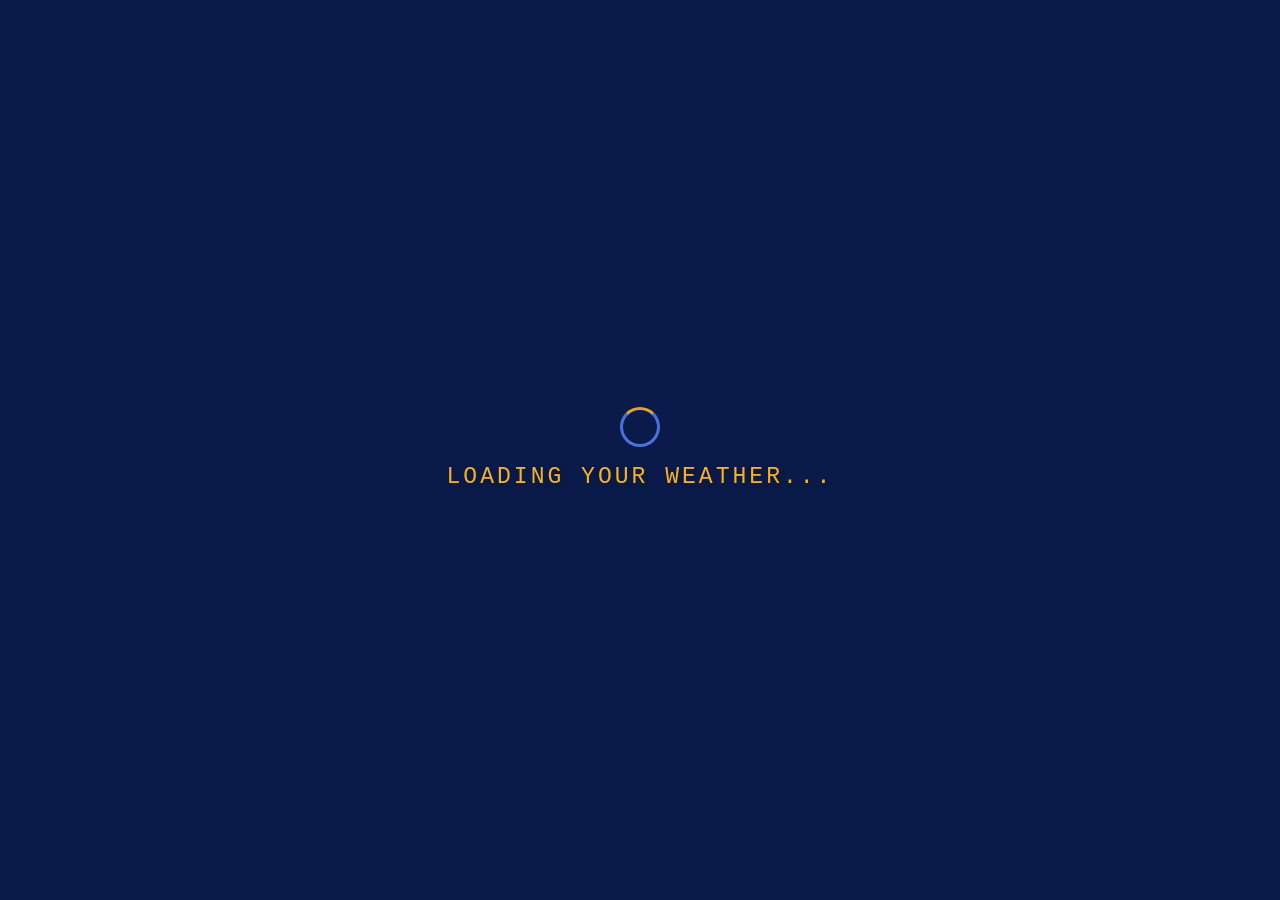
==== index.html @ 4865c98e "first commit" ====
<!DOCTYPE html>
<html lang="en">
<head>
  <meta charset="UTF-8">
  <meta name="viewport" content="width=device-width, initial-scale=1.0">
  <title>Retro Weather Cast — WeatherSTAR 4000</title>
  <link rel="stylesheet" href="css/style.css">
</head>
<body>
  <!--
    Retro Weather Cast — WeatherSTAR 4000 Authentic Style
    Inspired by: https://twcclassics.com/information/weatherstar-4000-flavors.html
    Reference: TWC Classics archive screenshots (1990-2002)
  -->

  <div class="ws4k-container">
    <!-- Orange Header Bar (logo + title + clock sit ON this) -->
    <header class="ws4k-header">
      <div class="ws4k-logo">
        <div class="logo-box">
          <span class="logo-line1">The Weather</span>
          <span class="logo-line2">Channel</span>
        </div>
        <div class="ws4k-title-group">
          <span class="ws4k-display-title" id="displayTitle">Loading...</span>
          <span class="ws4k-city-name" id="cityName">--</span>
        </div>
      </div>
      <div class="ws4k-clock" id="wsClock">
        <div class="clock-time">--:--</div>
        <div class="clock-date">--- --- --</div>
      </div>
    </header>

    <!-- Main Panel (dark blue content area) -->
    <main class="ws4k-panel">
      <!-- Display Area -->
      <div class="ws4k-display-area" id="displayArea">
        <!-- Content injected by displays.js -->
      </div>
    </main>

    <!-- Bottom Scrolling Ticker -->
    <footer class="ws4k-ticker">
      <div class="ws4k-ticker-inner" id="tickerContent">
        <span>Retro Weather Cast — WeatherSTAR 4000 Style Forecast</span>
      </div>
    </footer>

    <!-- Navigation Controls (minimal, bottom-right) -->
    <div class="ws4k-controls" id="wsControls">
      <button class="ws-btn" id="btnPrev" title="Previous Display">&#9664;</button>
      <button class="ws-btn" id="btnPlayPause" title="Play/Pause">&#9654;</button>
      <button class="ws-btn" id="btnNext" title="Next Display">&#9654;</button>
      <button class="ws-btn" id="btnRefresh" title="Refresh Data">&#8635;</button>
    </div>
  </div>

  <!-- CRT / Noise / Chromatic Aberration Overlay -->
  <div class="crt-overlay"></div>
  <div class="crt-noise"></div>

  <!-- Background Music (WeatherSTAR 4000 ambient style) -->
  <audio id="bgMusic" loop preload="auto">
    <source src="assets/sounds/Windswept.mp3" type="audio/mpeg">
  </audio>

  <!-- Loading Overlay -->
  <div class="loading-overlay" id="loadingOverlay">
    <div class="loading-box">
      <div class="loading-spinner"></div>
      <div class="loading-text">Loading Your Weather...</div>
    </div>
  </div>

  <!-- Error Overlay -->
  <div class="error-overlay hidden" id="errorOverlay">
    <div class="error-box">
      <div class="error-icon">&#9888;</div>
      <div class="error-text" id="errorText"></div>
    </div>
  </div>

  <!-- Scripts: config.js → wallpaper.js → weather.js → mock-data.js → displays.js → app.js -->
  <script src="js/config.js"></script>
  <script src="js/wallpaper.js"></script>
  <script src="js/weather.js"></script>
  <script src="js/mock-data.js"></script>
  <script src="js/displays.js"></script>
  <script src="js/app.js"></script>
</body>
</html>
---- css/style.css ----
/* ============================================================
   Retro Weather Cast — WeatherSTAR 4000 Authentic Style
   Based on: TWC Classics archive screenshots (1990-2002)
   Reference: https://twcclassics.com/information/weatherstar-4000-flavors.html
   ============================================================ */

:root {
  --ws-panel-bg: #10255f;
  --ws-panel-mid: #1e3f95;
  --ws-panel-highlight: #4c72d9;
  --ws-panel-dark: #0a1a4a;
  --ws-frame-left: #a82d1c;
  --ws-frame-right: #d55b17;
  --ws-frame-mid: #f08a1f;
  --ws-yellow: #e3a12d;
  --ws-yellow-bright: #f0b13a;
  --ws-white: #f2f2f2;
  --ws-shadow: #1a1a1a;
  --ws-logo-blue: #2441b8;
  --ws-logo-light: #5f86ff;
  --ws-ticker-bg: #0e236e;
  --ws-ticker-sep: #89a5ff;
  --ws-table-alt: #0d1f55;
  --ws-cyan: #2fc0d0;
  --ws-lightning: #f2d347;
  --font-ws: 'VT323', 'Courier New', monospace;
}

*, *::before, *::after { margin: 0; padding: 0; box-sizing: border-box; }

html, body {
  width: 100vw; height: 100vh; overflow: hidden;
  background: var(--ws-panel-dark);
  color: var(--ws-white);
  font-family: var(--font-ws);
  font-size: 16px;
  line-height: 1.3;
}

/* === Full-screen container === */
.ws4k-container {
  width: 100%; height: 100%;
  display: flex; flex-direction: column;
  position: relative;
  background:
    linear-gradient(90deg,
      var(--ws-frame-left) 0%,
      var(--ws-frame-mid) 2vw,
      transparent 4vw,
      transparent calc(100% - 4vw),
      var(--ws-frame-mid) calc(100% - 2vw),
      var(--ws-frame-right) 100%
    );
}

/* === Orange Header Bar === */
.ws4k-header {
  display: flex;
  justify-content: space-between;
  align-items: center;
  padding: 0.3vh 1vw 0.2vh 1vw;
  flex-shrink: 0;
  min-height: 5vh;
  max-height: 7vh;
  background: linear-gradient(90deg,
    rgba(168,45,28,0.7) 0%,
    rgba(240,138,31,0.5) 10%,
    rgba(240,138,31,0.2) 30%,
    transparent 45%,
    transparent 55%,
    rgba(240,138,31,0.2) 70%,
    rgba(240,138,31,0.5) 90%,
    rgba(213,91,23,0.7) 100%
  );
}

.ws4k-logo {
  display: flex; align-items: center; gap: 0.8vw;
}

.logo-box {
  background: linear-gradient(135deg, var(--ws-logo-blue), var(--ws-logo-light));
  border: 2px solid var(--ws-white);
  border-radius: 6px;
  padding: 0.2vh 0.4vw;
  display: flex; flex-direction: column; align-items: center;
  min-width: 6vw;
  box-shadow: 0 0 6px rgba(95,134,255,0.5);
}

.logo-box .logo-line1 {
  font-size: clamp(0.35rem, 0.7vw, 0.6rem);
  color: var(--ws-white);
  text-transform: uppercase;
  letter-spacing: 1px;
  line-height: 1.1;
  text-shadow: 1px 1px 2px rgba(0,0,0,0.8);
}

.logo-box .logo-line2 {
  font-size: clamp(0.45rem, 0.9vw, 0.75rem);
  color: var(--ws-white);
  text-transform: uppercase;
  letter-spacing: 1px;
  line-height: 1.1;
  text-shadow: 1px 1px 2px rgba(0,0,0,0.8);
}

.ws4k-title-group {
  display: flex; flex-direction: column; gap: 0;
}

.ws4k-display-title {
  font-size: clamp(1.5rem, 3vw, 2.8rem);
  color: var(--ws-yellow-bright);
  text-shadow: 2px 2px 4px var(--ws-shadow);
  line-height: 1;
  letter-spacing: 1px;
}

.ws4k-city-name {
  font-size: clamp(1.2rem, 2.5vw, 2.2rem);
  color: var(--ws-yellow);
  line-height: 1.1;
  text-shadow: 2px 2px 4px var(--ws-shadow);
}

.ws4k-clock {
  text-align: right;
  line-height: 1.3;
}

.ws4k-clock .clock-time {
  font-size: clamp(1rem, 1.8vw, 1.5rem);
  color: var(--ws-white);
  text-shadow: 1px 1px 3px var(--ws-shadow);
}

.ws4k-clock .clock-date {
  font-size: clamp(0.8rem, 1.3vw, 1.1rem);
  color: var(--ws-white);
  text-shadow: 1px 1px 3px var(--ws-shadow);
}

/* === Main Panel === */
.ws4k-panel {
  flex: 1;
  margin: 0;
  background: linear-gradient(180deg, var(--ws-panel-mid) 0%, var(--ws-panel-bg) 40%, var(--ws-panel-dark) 100%);
  border-radius: 4px;
  box-shadow:
    0 0 15px rgba(76,114,217,0.3),
    inset 0 0 30px rgba(0,0,0,0.3);
  overflow: hidden;
  display: flex;
  flex-direction: column;
}

/* === Display Area — fills 90% of available space === */
.ws4k-display-area {
  flex: 1;
  overflow: hidden;
  position: relative;
  padding: 0.5vh 0.5vw;
  display: flex;
  flex-direction: column;
}

.ws4k-display-area .display-screen {
  animation: displayFadeIn 0.3s ease-in-out;
  height: 100%;
  display: flex;
  flex-direction: column;
}

@keyframes displayFadeIn {
  from { opacity: 0; }
  to { opacity: 1; }
}

/* === Bottom Ticker === */
.ws4k-ticker {
  background: var(--ws-ticker-bg);
  border-top: 2px solid var(--ws-ticker-sep);
  overflow: hidden;
  height: 3vh;
  min-height: 20px;
  flex-shrink: 0;
}

.ws4k-ticker-inner {
  display: inline-block;
  white-space: nowrap;
  animation: tickerScroll 25s linear infinite;
  color: var(--ws-white);
  font-size: clamp(0.75rem, 1.1vw, 0.95rem);
  padding-right: 100vw;
  line-height: 3vh;
  text-shadow: 1px 1px 3px var(--ws-shadow);
}

@keyframes tickerScroll {
  0% { transform: translateX(100vw); }
  100% { transform: translateX(-100%); }
}

/* === Controls === */
.ws4k-controls {
  position: absolute;
  bottom: 5vh;
  right: 9vw;
  display: flex;
  gap: 0.3rem;
  z-index: 100;
  opacity: 0.2;
  transition: opacity 0.3s;
}

.ws4k-controls:hover { opacity: 1; }

.ws-btn {
  background: rgba(16,37,95,0.9);
  color: var(--ws-white);
  border: 1px solid var(--ws-panel-highlight);
  border-radius: 2px;
  padding: 0.2rem 0.5rem;
  font-family: var(--font-ws);
  font-size: 0.8rem;
  cursor: pointer;
  text-shadow: 1px 1px 2px var(--ws-shadow);
}

.ws-btn:hover {
  background: var(--ws-yellow);
  color: var(--ws-panel-dark);
}

/* ============================================================
   DISPLAY: Current Conditions — fills panel
   ============================================================ */
.display-current {
  display: flex;
  flex-direction: column;
  height: 100%;
}

.current-main-row {
  display: flex;
  align-items: stretch;
  gap: 1.5vw;
  flex: 1;
  padding: 0;
}

.current-left {
  display: flex;
  flex-direction: column;
  align-items: flex-start;
  min-width: 16vw;
  justify-content: space-between;
  padding: 0.5vh 0;
}

.current-temp {
  font-size: clamp(8rem, 18vw, 18rem);
  color: var(--ws-white);
  line-height: 0.7;
  text-shadow: 5px 5px 15px var(--ws-shadow);
}

.current-condition {
  font-size: clamp(2.5rem, 5vw, 4.5rem);
  color: var(--ws-white);
  margin-top: 0;
  text-shadow: 2px 2px 4px var(--ws-shadow);
}

.current-icon {
  width: clamp(180px, 32vw, 400px);
  height: clamp(180px, 32vw, 400px);
  margin: 0;
  flex: 1;
  display: flex;
  align-items: center;
  justify-content: center;
}

.current-icon svg { width: 100%; height: 100%; }

.current-wind {
  font-size: clamp(1.4rem, 2.5vw, 2rem);
  color: var(--ws-white);
  text-shadow: 2px 2px 4px var(--ws-shadow);
  margin-top: auto;
  padding-bottom: 0.5vh;
}

.current-right {
  flex: 1;
  display: flex;
  flex-direction: column;
  padding: 0.5vh 0;
  justify-content: space-between;
}

.current-city-label {
  font-size: clamp(3.5rem, 7vw, 6.5rem);
  color: var(--ws-white);
  text-shadow: 2px 2px 4px var(--ws-shadow);
  margin-bottom: 0;
}

.current-detail-row {
  display: flex;
  justify-content: flex-start;
  font-size: clamp(2.2rem, 4.5vw, 4rem);
  line-height: 1.3;
  flex: 1;
  align-items: center;
}

.current-detail-label {
  color: var(--ws-white);
  min-width: 12vw;
  text-shadow: 1px 1px 3px var(--ws-shadow);
}

.current-detail-value {
  color: var(--ws-white);
  text-align: right;
  text-shadow: 1px 1px 3px var(--ws-shadow);
}

/* ============================================================
   DISPLAY: Table-based screens — fills panel
   ============================================================ */
.ws-table {
  width: 100%;
  border-collapse: collapse;
  font-size: clamp(1.3rem, 2.5vw, 2.2rem);
}

.ws-table th {
  color: var(--ws-yellow-bright);
  text-align: left;
  padding: 0.4vh 0.4vw;
  border-bottom: 2px solid var(--ws-yellow);
  font-size: clamp(1rem, 1.8vw, 1.6rem);
  text-transform: uppercase;
  text-shadow: 1px 1px 3px var(--ws-shadow);
  letter-spacing: 1px;
}

.ws-table td {
  color: var(--ws-white);
  padding: 0.3vh 0.4vw;
  text-shadow: 1px 1px 3px var(--ws-shadow);
}

.ws-table tr:nth-child(even) td {
  background: var(--ws-table-alt);
}

.ws-table .col-city {
  color: var(--ws-white);
  font-weight: bold;
}

.ws-table .col-temp { text-align: right; }
.ws-table .col-center { text-align: center; }

/* ============================================================
   DISPLAY: Almanac — fills 90%, large moon icons
   ============================================================ */
.display-almanac {
  display: flex;
  flex-direction: column;
  justify-content: center;
  align-items: center;
  height: 100%;
  gap: 1.5vh;
}

.almanac-panel {
  width: 90%;
  max-width: 900px;
  background: rgba(0,0,0,0.2);
  border: 1px solid var(--ws-panel-highlight);
  border-radius: 4px;
  padding: 1.5vh 2vw;
}

.almanac-panel-title {
  color: var(--ws-yellow-bright);
  font-size: clamp(1.8rem, 3.5vw, 3rem);
  text-align: center;
  margin-bottom: 1vh;
  text-shadow: 2px 2px 4px var(--ws-shadow);
  letter-spacing: 2px;
}

/* Sun comparison row (two columns: today/tomorrow) */
.sun-compare-row {
  display: flex;
  justify-content: center;
  gap: 4vw;
  margin-bottom: 0.5vh;
}

.sun-col {
  text-align: center;
  flex: 1;
}

.sun-col-day {
  color: var(--ws-yellow-bright);
  font-size: clamp(2rem, 4vw, 3.5rem);
  text-shadow: 2px 2px 4px var(--ws-shadow);
  margin-bottom: 0.3vh;
}

.sun-col-time {
  color: var(--ws-white);
  font-size: clamp(2.5rem, 5vw, 4.5rem);
  text-shadow: 2px 2px 4px var(--ws-shadow);
}

.sun-labels-row {
  display: flex;
  justify-content: center;
  gap: 4vw;
  border-top: 1px solid rgba(76,114,217,0.3);
  padding-top: 0.5vh;
}

.sun-label-item {
  color: var(--ws-white);
  font-size: clamp(1.4rem, 2.5vw, 2.2rem);
  text-shadow: 1px 1px 3px var(--ws-shadow);
  text-transform: uppercase;
  flex: 1;
  text-align: center;
}

.almanac-row {
  display: flex;
  justify-content: space-between;
  padding: 0.5vh 0;
  border-bottom: 1px solid rgba(76,114,217,0.3);
  font-size: clamp(1.5rem, 2.8vw, 2.5rem);
}

.almanac-label {
  color: var(--ws-white);
  text-shadow: 1px 1px 3px var(--ws-shadow);
}

.almanac-value {
  color: var(--ws-white);
  text-align: right;
  text-shadow: 1px 1px 3px var(--ws-shadow);
}

/* Moon current row — LARGE moon icon */
.moon-current-row {
  display: flex;
  align-items: center;
  justify-content: center;
  gap: 2vw;
  margin-bottom: 1.5vh;
  padding-bottom: 1vh;
  border-bottom: 1px solid rgba(76,114,217,0.3);
}

.moon-current-icon {
  width: clamp(120px, 22vw, 250px);
  height: clamp(120px, 22vw, 250px);
}

.moon-current-icon svg {
  width: 100%;
  height: 100%;
}

.moon-current-info {
  display: flex;
  flex-direction: column;
  gap: 0.5vh;
}

.moon-current-phase {
  color: var(--ws-yellow-bright);
  font-size: clamp(2rem, 4vw, 3.5rem);
  text-shadow: 2px 2px 4px var(--ws-shadow);
}

.moon-current-illum {
  color: var(--ws-white);
  font-size: clamp(1.5rem, 2.8vw, 2.5rem);
  text-shadow: 1px 1px 3px var(--ws-shadow);
}

/* Moon phases row */
.moon-phases-row {
  display: flex;
  justify-content: space-around;
  gap: 1.5vw;
}

.moon-phase-item {
  display: flex;
  flex-direction: column;
  align-items: center;
  gap: 0.5vh;
}

.moon-phase-item svg {
  width: clamp(70px, 12vw, 140px);
  height: clamp(70px, 12vw, 140px);
}

.moon-phase-label {
  color: var(--ws-yellow);
  font-size: clamp(1.2rem, 2vw, 1.8rem);
  text-shadow: 1px 1px 3px var(--ws-shadow);
}

.moon-phase-date {
  color: var(--ws-white);
  font-size: clamp(1rem, 1.5vw, 1.4rem);
  text-shadow: 1px 1px 3px var(--ws-shadow);
}

/* ============================================================
   DISPLAY: Extended Forecast — 70% fill per item
   ============================================================ */
.display-extended {
  display: flex;
  flex-direction: column;
  height: 100%;
}

.extended-panels {
  display: flex;
  gap: 1vw;
  flex: 1;
  align-items: stretch;
}

.extended-panel {
  flex: 1;
  background: rgba(0,0,0,0.2);
  border: 1px solid var(--ws-panel-highlight);
  border-radius: 4px;
  display: flex;
  flex-direction: column;
  align-items: center;
  justify-content: center;
  padding: 1.5vh 0.8vw;
  gap: 1vh;
}

.extended-day-label {
  color: var(--ws-yellow-bright);
  font-size: clamp(1.5rem, 3vw, 2.5rem);
  text-shadow: 2px 2px 4px var(--ws-shadow);
  text-transform: uppercase;
  letter-spacing: 2px;
}

.extended-panel .extended-icon {
  width: clamp(80px, 14vw, 180px);
  height: clamp(80px, 14vw, 180px);
}

.extended-panel .extended-icon svg {
  width: 100%;
  height: 100%;
}

.extended-condition {
  color: var(--ws-white);
  font-size: clamp(1.2rem, 2.2vw, 1.8rem);
  text-align: center;
  text-shadow: 2px 2px 4px var(--ws-shadow);
  line-height: 1.3;
}

.extended-temps {
  display: flex;
  justify-content: space-around;
  width: 100%;
  padding-top: 0.5vh;
  border-top: 1px solid rgba(76,114,217,0.3);
}

.extended-lo-label, .extended-hi-label {
  font-size: clamp(1rem, 1.5vw, 1.3rem);
  color: var(--ws-white);
  text-align: center;
  text-shadow: 1px 1px 3px var(--ws-shadow);
}

.extended-lo-value {
  font-size: clamp(1.8rem, 3vw, 2.5rem);
  color: var(--ws-cyan);
  text-align: center;
  text-shadow: 2px 2px 4px var(--ws-shadow);
}

.extended-hi-value {
  font-size: clamp(1.8rem, 3vw, 2.5rem);
  color: var(--ws-white);
  text-align: center;
  text-shadow: 2px 2px 4px var(--ws-shadow);
}

/* ============================================================
   DISPLAY: Hourly Forecast
   ============================================================ */
.display-hourly {
  height: 100%;
  display: flex;
  flex-direction: column;
}

/* ============================================================
   DISPLAY: Hourly Graph
   ============================================================ */
.display-hourly-graph {
  height: 100%;
  display: flex;
  flex-direction: column;
}

.graph-legend {
  display: flex;
  gap: 1.5rem;
  padding: 0.3vh 0;
  border-bottom: 1px solid var(--ws-panel-highlight);
  margin-bottom: 0.5vh;
  flex-wrap: wrap;
}

.graph-legend-item {
  display: flex;
  align-items: center;
  gap: 0.3rem;
  font-size: clamp(0.9rem, 1.4vw, 1.2rem);
  color: var(--ws-white);
  text-shadow: 1px 1px 3px var(--ws-shadow);
}

.graph-legend-color {
  width: 16px;
  height: 3px;
  border-radius: 1px;
}

.graph-canvas-container {
  flex: 1;
  position: relative;
  min-height: 0;
}

.graph-canvas-container canvas {
  width: 100%;
  height: 100%;
}

/* ============================================================
   DISPLAY: 36 Hour Forecast — fills panel, large text
   ============================================================ */
.display-36hour {
  height: 100%;
  display: flex;
  flex-direction: column;
}

.forecast-text-block {
  flex: 1;
  display: flex;
  flex-direction: column;
  justify-content: center;
  gap: 1.5vh;
  padding: 1vh 0;
}

.forecast-text-line {
  font-size: clamp(2.5rem, 5vw, 4.5rem);
  color: var(--ws-white);
  text-shadow: 2px 2px 4px var(--ws-shadow);
  line-height: 1.3;
  text-transform: uppercase;
  letter-spacing: 1px;
}

.forecast-next-period {
  margin-top: 1.5vh;
  padding-top: 1vh;
  border-top: 1px solid var(--ws-panel-highlight);
  font-size: clamp(2rem, 4vw, 3.5rem);
  color: var(--ws-yellow);
  text-shadow: 2px 2px 4px var(--ws-shadow);
}

/* ============================================================
   DISPLAY: Regional Forecast — fills panel, large text
   ============================================================ */
.display-regional-forecast {
  height: 100%;
  display: flex;
  flex-direction: column;
}

.display-regional-forecast .forecast-text-block {
  flex: 1;
  display: flex;
  flex-direction: column;
  justify-content: center;
  gap: 1.5vh;
  padding: 1vh 0;
}

.display-regional-forecast .forecast-text-line {
  font-size: clamp(2.5rem, 5vw, 4.5rem);
  color: var(--ws-white);
  text-shadow: 2px 2px 4px var(--ws-shadow);
  line-height: 1.3;
  text-transform: uppercase;
  letter-spacing: 1px;
}

/* ============================================================
   DISPLAY: Travel Cities
   ============================================================ */
.display-travel {
  height: 100%;
  display: flex;
  flex-direction: column;
}

/* ============================================================
   DISPLAY: Local Radar — canvas-based radar
   ============================================================ */
.display-radar {
  height: 100%;
  display: flex;
  flex-direction: column;
  align-items: center;
  justify-content: center;
}

.radar-canvas-container {
  width: 90%;
  max-width: 700px;
  aspect-ratio: 1;
  position: relative;
}

.radar-canvas-container canvas {
  width: 100%;
  height: 100%;
}

.radar-label {
  color: var(--ws-yellow-bright);
  font-size: clamp(1.5rem, 3vw, 2.5rem);
  text-shadow: 2px 2px 4px var(--ws-shadow);
  text-transform: uppercase;
  letter-spacing: 2px;
  margin-bottom: 1vh;
}

/* ============================================================
   DISPLAY: Intro
   ============================================================ */
.display-intro {
  height: 100%;
  display: flex;
  flex-direction: column;
  align-items: center;
  justify-content: center;
  gap: 2vh;
  animation: introFadeIn 1s ease-in-out;
}

@keyframes introFadeIn {
  from { opacity: 0; transform: scale(0.95); }
  to { opacity: 1; transform: scale(1); }
}

.intro-logo-box {
  background: linear-gradient(135deg, var(--ws-logo-blue), var(--ws-logo-light));
  border: 3px solid var(--ws-white);
  border-radius: 10px;
  padding: 1.5vh 1.5vw;
  display: flex;
  flex-direction: column;
  align-items: center;
  box-shadow: 0 0 25px rgba(95,134,255,0.6);
  animation: introPulse 2s ease-in-out infinite;
}

@keyframes introPulse {
  0%, 100% { box-shadow: 0 0 25px rgba(95,134,255,0.6); }
  50% { box-shadow: 0 0 40px rgba(95,134,255,0.9); }
}

.intro-logo-line1 {
  font-size: clamp(1.2rem, 2.5vw, 2rem);
  color: var(--ws-white);
  text-transform: uppercase;
  letter-spacing: 3px;
  text-shadow: 2px 2px 6px rgba(0,0,0,0.8);
}

.intro-logo-line2 {
  font-size: clamp(1.6rem, 3.5vw, 3rem);
  color: var(--ws-white);
  text-transform: uppercase;
  letter-spacing: 3px;
  text-shadow: 2px 2px 6px rgba(0,0,0,0.8);
}

.intro-tagline {
  font-size: clamp(0.9rem, 1.8vw, 1.5rem);
  color: var(--ws-yellow-bright);
  text-transform: uppercase;
  letter-spacing: 4px;
  text-shadow: 2px 2px 4px var(--ws-shadow);
  animation: introTaglineFade 3s ease-in-out infinite;
}

@keyframes introTaglineFade {
  0%, 100% { opacity: 0.6; }
  50% { opacity: 1; }
}

.intro-city {
  font-size: clamp(1.2rem, 2.5vw, 2rem);
  color: var(--ws-white);
  text-shadow: 2px 2px 4px var(--ws-shadow);
  margin-top: 0.5vh;
}

/* ============================================================
   Overlays
   ============================================================ */
.loading-overlay {
  position: fixed;
  inset: 0;
  background: var(--ws-panel-dark);
  display: flex;
  align-items: center;
  justify-content: center;
  z-index: 10000;
}

.loading-box { text-align: center; }

.loading-spinner {
  width: 40px;
  height: 40px;
  border: 3px solid var(--ws-panel-highlight);
  border-top: 3px solid var(--ws-yellow);
  border-radius: 50%;
  animation: spin 1s linear infinite;
  margin: 0 auto 1rem;
}

@keyframes spin { to { transform: rotate(360deg); } }

.loading-text {
  font-size: clamp(1rem, 1.8vw, 1.5rem);
  color: var(--ws-yellow-bright);
  text-transform: uppercase;
  letter-spacing: 3px;
  text-shadow: 2px 2px 4px var(--ws-shadow);
}

.error-overlay {
  position: fixed;
  inset: 0;
  background: rgba(10,26,74,0.95);
  display: flex;
  align-items: center;
  justify-content: center;
  z-index: 10001;
}

.error-overlay.hidden { display: none; }

.error-box { text-align: center; max-width: 80%; }

.error-icon {
  font-size: 2.5rem;
  color: #ff4444;
  margin-bottom: 1rem;
}

.error-text {
  font-size: clamp(0.9rem, 1.3vw, 1.1rem);
  color: #ff4444;
  line-height: 1.6;
  white-space: pre-line;
  text-shadow: 1px 1px 3px var(--ws-shadow);
}

/* ============================================================
   CRT Effects
   ============================================================ */
.crt-overlay::before {
  content: '';
  position: fixed;
  inset: 0;
  background: repeating-linear-gradient(
    0deg,
    rgba(0,0,0,0.06) 0px,
    rgba(0,0,0,0.06) 1px,
    transparent 1px,
    transparent 3px
  );
  pointer-events: none;
  z-index: 9999;
  animation: scanlineMove 0.1s linear infinite;
}

@keyframes scanlineMove {
  0% { transform: translateY(0); }
  100% { transform: translateY(3px); }
}

.crt-overlay::after {
  content: '';
  position: fixed;
  inset: 0;
  background: radial-gradient(
    ellipse at center,
    transparent 60%,
    rgba(0,0,0,0.35) 100%
  );
  pointer-events: none;
  z-index: 9998;
}

.crt-noise {
  position: fixed;
  inset: 0;
  pointer-events: none;
  z-index: 9997;
  opacity: 0.025;
  background-image: url("data:image/svg+xml,%3Csvg viewBox='0 0 256 256' xmlns='http://www.w3.org/2000/svg'%3E%3Cfilter id='noise'%3E%3CfeTurbulence type='fractalNoise' baseFrequency='0.9' numOctaves='4' stitchTiles='stitch'/%3E%3C/filter%3E%3Crect width='100%25' height='100%25' filter='url(%23noise)'/%3E%3C/svg%3E");
  background-size: 256px 256px;
  animation: noiseShift 0.2s steps(4) infinite;
}

@keyframes noiseShift {
  0% { transform: translate(0, 0); }
  25% { transform: translate(-2px, 1px); }
  50% { transform: translate(1px, -1px); }
  75% { transform: translate(-1px, 2px); }
  100% { transform: translate(0, 0); }
}

@keyframes crtFlicker {
  0%   { opacity: 0.97; }
  5%   { opacity: 0.99; }
  10%  { opacity: 0.96; }
  15%  { opacity: 0.98; }
  20%  { opacity: 0.97; }
  50%  { opacity: 0.98; }
  80%  { opacity: 0.97; }
  100% { opacity: 0.98; }
}

.ws4k-container {
  animation: crtFlicker 0.15s infinite;
}

/* ============================================================
   Responsive
   ============================================================ */
@media (max-width: 768px) {
  .ws4k-container {
    background: linear-gradient(90deg,
      var(--ws-frame-left) 0%,
      var(--ws-frame-mid) 2vw,
      transparent 4vw,
      transparent calc(100% - 4vw),
      var(--ws-frame-mid) calc(100% - 2vw),
      var(--ws-frame-right) 100%
    );
  }

  .ws4k-panel { margin: 0 3vw; }

  .current-main-row {
    flex-direction: column;
    align-items: center;
  }

  .current-left { align-items: center; }

  .current-right { padding-top: 0; }

  .current-detail-row {
    font-size: clamp(0.8rem, 1.3vw, 1rem);
  }

  .current-detail-label { min-width: 10vw; }

  .extended-panels { flex-direction: column; }

  .moon-phases-row { flex-wrap: wrap; }
}
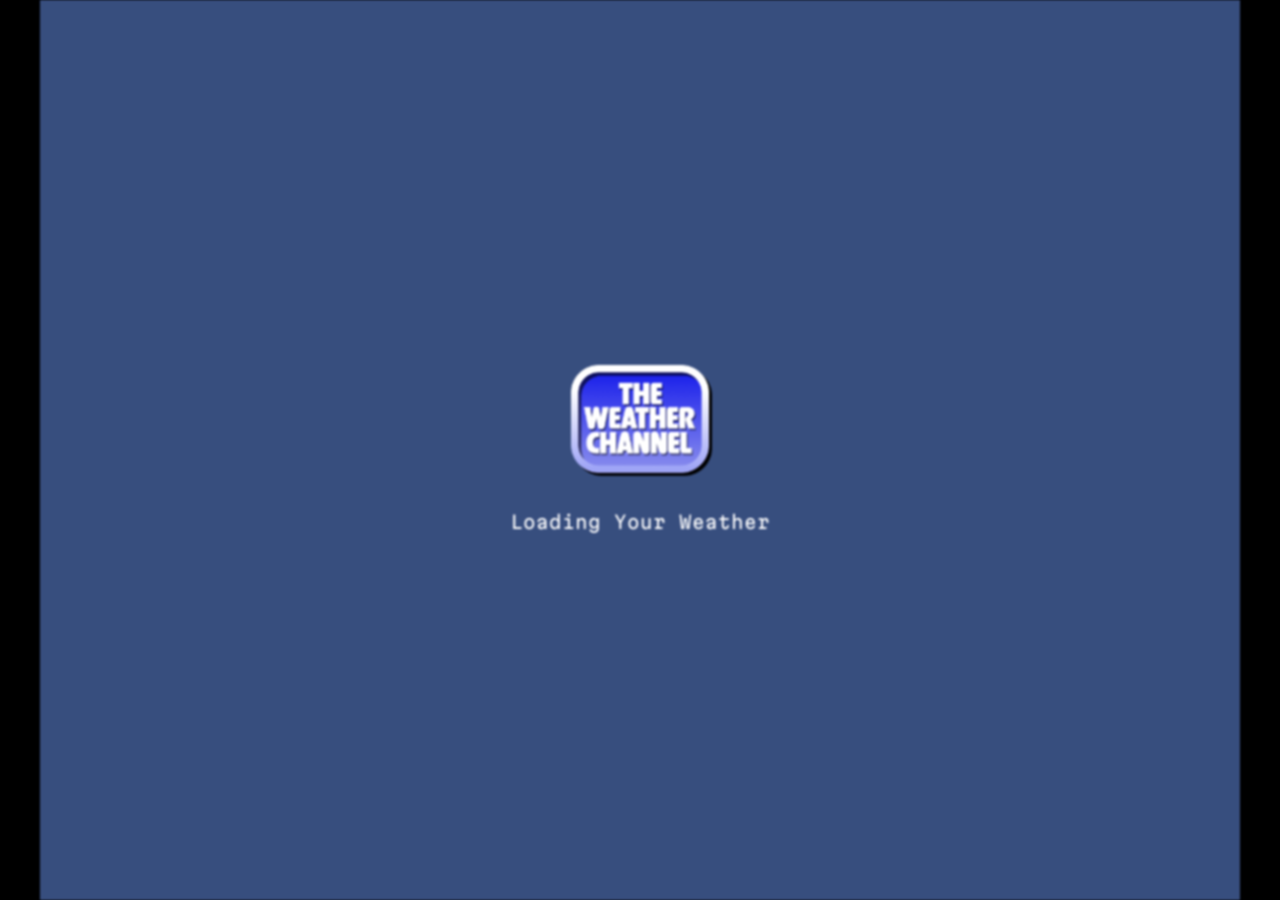
==== commit 3d495a70: "fix: set GitHub Pages base path" ====
--- a/index.html
+++ b/index.html
@@ -1,92 +1 @@
-<!DOCTYPE html>
-<html lang="en">
-<head>
-  <meta charset="UTF-8">
-  <meta name="viewport" content="width=device-width, initial-scale=1.0">
-  <title>Retro Weather Cast — WeatherSTAR 4000</title>
-  <link rel="stylesheet" href="css/style.css">
-</head>
-<body>
-  <!--
-    Retro Weather Cast — WeatherSTAR 4000 Authentic Style
-    Inspired by: https://twcclassics.com/information/weatherstar-4000-flavors.html
-    Reference: TWC Classics archive screenshots (1990-2002)
-  -->
-
-  <div class="ws4k-container">
-    <!-- Orange Header Bar (logo + title + clock sit ON this) -->
-    <header class="ws4k-header">
-      <div class="ws4k-logo">
-        <div class="logo-box">
-          <span class="logo-line1">The Weather</span>
-          <span class="logo-line2">Channel</span>
-        </div>
-        <div class="ws4k-title-group">
-          <span class="ws4k-display-title" id="displayTitle">Loading...</span>
-          <span class="ws4k-city-name" id="cityName">--</span>
-        </div>
-      </div>
-      <div class="ws4k-clock" id="wsClock">
-        <div class="clock-time">--:--</div>
-        <div class="clock-date">--- --- --</div>
-      </div>
-    </header>
-
-    <!-- Main Panel (dark blue content area) -->
-    <main class="ws4k-panel">
-      <!-- Display Area -->
-      <div class="ws4k-display-area" id="displayArea">
-        <!-- Content injected by displays.js -->
-      </div>
-    </main>
-
-    <!-- Bottom Scrolling Ticker -->
-    <footer class="ws4k-ticker">
-      <div class="ws4k-ticker-inner" id="tickerContent">
-        <span>Retro Weather Cast — WeatherSTAR 4000 Style Forecast</span>
-      </div>
-    </footer>
-
-    <!-- Navigation Controls (minimal, bottom-right) -->
-    <div class="ws4k-controls" id="wsControls">
-      <button class="ws-btn" id="btnPrev" title="Previous Display">&#9664;</button>
-      <button class="ws-btn" id="btnPlayPause" title="Play/Pause">&#9654;</button>
-      <button class="ws-btn" id="btnNext" title="Next Display">&#9654;</button>
-      <button class="ws-btn" id="btnRefresh" title="Refresh Data">&#8635;</button>
-    </div>
-  </div>
-
-  <!-- CRT / Noise / Chromatic Aberration Overlay -->
-  <div class="crt-overlay"></div>
-  <div class="crt-noise"></div>
-
-  <!-- Background Music (WeatherSTAR 4000 ambient style) -->
-  <audio id="bgMusic" loop preload="auto">
-    <source src="assets/sounds/Windswept.mp3" type="audio/mpeg">
-  </audio>
-
-  <!-- Loading Overlay -->
-  <div class="loading-overlay" id="loadingOverlay">
-    <div class="loading-box">
-      <div class="loading-spinner"></div>
-      <div class="loading-text">Loading Your Weather...</div>
-    </div>
-  </div>
-
-  <!-- Error Overlay -->
-  <div class="error-overlay hidden" id="errorOverlay">
-    <div class="error-box">
-      <div class="error-icon">&#9888;</div>
-      <div class="error-text" id="errorText"></div>
-    </div>
-  </div>
-
-  <!-- Scripts: config.js → wallpaper.js → weather.js → mock-data.js → displays.js → app.js -->
-  <script src="js/config.js"></script>
-  <script src="js/wallpaper.js"></script>
-  <script src="js/weather.js"></script>
-  <script src="js/mock-data.js"></script>
-  <script src="js/displays.js"></script>
-  <script src="js/app.js"></script>
-</body>
-</html>
+<!DOCTYPE html><html  dir="ltr" lang="en"><head><meta charset="utf-8"><meta name="viewport" content="width=device-width, initial-scale=1"><base href="./"><title>The Weather Channel - RetroCast Now</title><link rel="stylesheet" href="local/google-fonts.css" crossorigin="anonymous"><style>.tv-turn-on[data-v-96a4002c]{animation:tv-turn-on-96a4002c .6s;animation-fill-mode:backwards;transform-origin:center}@keyframes tv-turn-on-96a4002c{0%{animation-timing-function:ease;filter:brightness(10);transform:scaleX(0) scaleY(.005)}43.75%{animation-timing-function:ease;filter:brightness(10);transform:scaleX(.875) scaleY(.005)}50%{animation-timing-function:linear;filter:brightness(10);transform:scaleX(1) scaleY(.005)}68.75%{animation-timing-function:linear;filter:brightness(1);transform:scaleX(1) scaleY(.475)}to{filter:brightness(1);transform:scaleX(1) scaleY(1)}}</style><style>.header-gradient[data-v-12a5edb8]{background-image:linear-gradient(135deg,transparent 75%,var(--color-twc-purple) 75%),linear-gradient(to bottom,var(--color-twc-orange),var(--color-twc-purple))}[dir=rtl] .header-gradient[data-v-12a5edb8]{background-image:linear-gradient(225deg,transparent 75%,var(--color-twc-purple) 75%),linear-gradient(to bottom,var(--color-twc-orange),var(--color-twc-purple))}</style><style>.ldl-enter-active[data-v-7996d3aa]{animation:reveal-7996d3aa .3s ease-out}[dir=rtl] .ldl-enter-active[data-v-7996d3aa]{animation:reveal-rtl-7996d3aa .3s ease-out}.ldl-leave-active[data-v-7996d3aa]{animation:hide-7996d3aa .05s ease-out}@keyframes reveal-7996d3aa{0%{clip-path:inset(0 100% 0 0)}to{clip-path:inset(0 0 0 0)}}@keyframes reveal-rtl-7996d3aa{0%{clip-path:inset(0 0 0 100%)}to{clip-path:inset(0 0 0 0)}}@keyframes hide-7996d3aa{0%{opacity:1}to{opacity:0}}</style><link rel="stylesheet" href="_nuxt/entry.Cd3ZC7F-.css" crossorigin><link rel="stylesheet" href="_nuxt/useWeatherData.BBi7PHPN.css" crossorigin><link rel="stylesheet" href="_nuxt/LDL.DdAzw1Y3.css" crossorigin><link rel="stylesheet" href="_nuxt/Settings.B2LdRaGl.css" crossorigin><link rel="modulepreload" as="script" crossorigin href="_nuxt/DMqpnhGb.js"><link rel="modulepreload" as="script" crossorigin href="_nuxt/CSC9bIq-.js"><link rel="modulepreload" as="script" crossorigin href="_nuxt/CrwAKh53.js"><link rel="modulepreload" as="script" crossorigin href="_nuxt/cNbJ6kVr.js"><link rel="modulepreload" as="script" crossorigin href="_nuxt/D5CIE4rI.js"><link rel="modulepreload" as="script" crossorigin href="_nuxt/DGOsW8FX.js"><link rel="modulepreload" as="script" crossorigin href="_nuxt/B3UrLtWp.js"><link rel="modulepreload" as="script" crossorigin href="_nuxt/CzSOn_pU.js"><link rel="modulepreload" as="script" crossorigin href="_nuxt/COdFkdie.js"><link rel="modulepreload" as="script" crossorigin href="_nuxt/CGLZVcrh.js"><link rel="modulepreload" as="script" crossorigin href="_nuxt/TVB84GaC.js"><link rel="modulepreload" as="script" crossorigin href="_nuxt/DWWmMU89.js"><link rel="modulepreload" as="script" crossorigin href="_nuxt/L7A_L3Y_.js"><link rel="modulepreload" as="script" crossorigin href="_nuxt/BUF0snPY.js"><link rel="modulepreload" as="script" crossorigin href="_nuxt/BYNgfzsD.js"><link rel="modulepreload" as="script" crossorigin href="_nuxt/B7TW8pmD.js"><link rel="modulepreload" as="script" crossorigin href="_nuxt/BDpsgqQG.js"><link rel="modulepreload" as="script" crossorigin href="_nuxt/BQP9QQ7L.js"><link rel="modulepreload" as="script" crossorigin href="_nuxt/BOj-ULO7.js"><link rel="modulepreload" as="script" crossorigin href="_nuxt/C3cO39KQ.js"><link rel="modulepreload" as="script" crossorigin href="_nuxt/CZtHo9sS.js"><link rel="modulepreload" as="script" crossorigin href="_nuxt/Cr6VlCAu.js"><link rel="modulepreload" as="script" crossorigin href="_nuxt/BeBXOIhR.js"><link rel="modulepreload" as="script" crossorigin href="_nuxt/a9AJ6vst.js"><script type="module" src="_nuxt/DMqpnhGb.js" crossorigin></script><meta name="description" content="And now, your RetroCast. Brought to you by The Weather Channel"><meta property="og:site_name" content="The Weather Channel"><meta property="og:image" content="assets/social.jpg"><meta property="og:title" content="RetroCast Now"><meta property="og:description" content="And now, your RetroCast. Brought to you by The Weather Channel."><meta property="og:url" content="./"><meta property="og:type" content="website"><meta name="twitter:card" content="summary_large_image"><meta name="twitter:site" content="@weatherchannel"><meta name="twitter:title" content="The Weather Channel - RetroCast Now"><meta name="twitter:description" content="And now, your RetroCast. Brought to you by The Weather Channel"><meta name="twitter:image" content="assets/social.jpg"><meta name="twitter:url" content="./"><link rel="icon" href="assets/icon.png" type="image/png"><link rel="apple-touch-icon" href="assets/apple-touch-icon.png"><link rel="manifest" href="assets/manifest.webmanifest"><script id="unhead:payload" type="application/json">{"title":"The Weather Channel - RetroCast Now"}</script></head><body><div id="__nuxt"><main class="blur-[0.05em] md:blur-[0.1vmin] saturate-90 bg-black flex h-full items-center justify-center relative w-full"><div class="nuxt-loading-indicator" style="position:fixed;top:0;right:0;left:0;pointer-events:none;width:auto;height:3px;opacity:0;background:black;background-size:0% auto;transform:scaleX(0%);transform-origin:left;transition:transform 0.1s, height 0.4s, opacity 0.4s;z-index:999999;"></div><section class="tv-turn-on md:aspect-4/3 h-full md:h-[min(100%,calc(100vw*3/4))] overflow-hidden relative w-full md:w-auto" data-v-96a4002c><!--[--><!--[--><section class="@container-[size] bg-twc-purple font-stretch-condensed grid grid-rows-[auto_1fr_auto] md:grid-rows-[18.75%_1fr_16.6666666667%] h-full text-[clamp(0.875rem,4vw,1.125rem)] md:text-[min(4vh,3vw)] tracking-[-0.05em] w-full *:text-stroke-[2px] *:text-stroke-black md:*:text-stroke-[0.375cqw] *:text-shadow-[0.375cqw_0.375cqw_black] *:rtl:text-shadow-[-0.375cqw_0.375cqw_black]"><!--[--><header class="h-[clamp(3rem,18vw,5rem)] md:h-full grid items-end" data-v-12a5edb8><div class="header-gradient flex gap-3.5 md:gap-[2.5vw] h-2/3 items-center justify-between px-6 md:px-screen relative" data-v-12a5edb8><div class="aspect-466/367 h-full relative" data-v-12a5edb8><img class="absolute drop-shadow-[0.2em_0.2em_0_black] rtl:drop-shadow-[-0.2em_0.2em_0_black] h-full scale-110 w-full z-10" src="assets/images/the-weather-channel.png" alt="The Weather Channel" data-v-12a5edb8></div><h1 class="flex-1 leading-[1.25em] text-twc-yellow [word-spacing:100vw] line-clamp-2" data-v-12a5edb8>Current Conditions</h1><!--[--><div class="font-medium font-stretch-semi-expanded me-3 md:me-[1vw] text-[0.75em] text-end uppercase" data-v-12a5edb8><!--[--><div> </div><div> </div><!--]--></div><!--]--></div></header><!--]--><!--[--><article class="bg-linear-to-b from-twc-purple to-twc-orange overflow-hidden"><!--[--><div class="relative h-full w-full"><!--[--><div class="absolute inset-0"><div class="bg-twc-blue h-full p-6 md:p-[calc(var(--spacing-content)*2)] mx-6 md:mx-screen shadow-[inset_0_0_12px_12px_rgba(255,255,255,0.25)] md:shadow-[inset_0_0_var(--spacing-content)_var(--spacing-content)_rgba(255,255,255,0.25)]"><!--[--><div class="gap-6 md:gap-0 grid md:grid-cols-2 grid-rows-[auto_1fr] md:grid-rows-1 h-full"><div class="flex flex-col gap-1.5 md:gap-content items-center justify-between w-full md:h-full"><div class="font-light text-[1.5em]"><bdi>62°</bdi></div><div class="capitalize text-balance text-center"><bdi>Sunny</bdi></div><div class="h-[40vw] md:flex-1 md:min-h-0"><img class="drop-shadow-[0.1em_0.1em_black] rtl:drop-shadow-[-0.1em_0.1em_black] h-full w-auto mx-auto" src="assets/images/icons/32.svg" alt="Sunny"></div><dl class="capitalize flex gap-3 md:gap-content"><dt><bdi>Wind</bdi>:</dt><dd><bdi>E 2</bdi></dd></dl></div><div class="flex flex-col gap-1 md:gap-0 md:justify-between md:h-full"><h2 class="text-twc-yellow truncate"><bdi>Seoul</bdi></h2><dl class="contents"><!--[--><div class="capitalize flex justify-between gap-2"><dt class="min-w-0 truncate ltr:text-left rtl:text-right"><bdi>Humidity:</bdi></dt><dd class="shrink-0 whitespace-nowrap ltr:text-right rtl:text-left"><bdi>44%</bdi></dd></div><div class="capitalize flex justify-between gap-2"><dt class="min-w-0 truncate ltr:text-left rtl:text-right"><bdi>Dewpoint:</bdi></dt><dd class="shrink-0 whitespace-nowrap ltr:text-right rtl:text-left"><bdi>40°</bdi></dd></div><div class="capitalize flex justify-between gap-2"><dt class="min-w-0 truncate ltr:text-left rtl:text-right"><bdi>Ceiling:</bdi></dt><dd class="shrink-0 whitespace-nowrap ltr:text-right rtl:text-left"><bdi>Unlimited</bdi></dd></div><div class="capitalize flex justify-between gap-2"><dt class="min-w-0 truncate ltr:text-left rtl:text-right"><bdi>Visibility:</bdi></dt><dd class="shrink-0 whitespace-nowrap ltr:text-right rtl:text-left"><bdi>9 mi</bdi></dd></div><div class="capitalize flex justify-between gap-2"><dt class="min-w-0 truncate ltr:text-left rtl:text-right"><bdi>Pressure:</bdi></dt><dd class="shrink-0 whitespace-nowrap ltr:text-right rtl:text-left"><bdi>30.03↓</bdi></dd></div><div class="capitalize flex justify-between gap-2"><dt class="min-w-0 truncate ltr:text-left rtl:text-right"><bdi>Heat Index:</bdi></dt><dd class="shrink-0 whitespace-nowrap ltr:text-right rtl:text-left"><bdi>62°</bdi></dd></div><!--]--></dl></div></div><!--]--></div></div><div class="invisible absolute inset-0"><div class="bg-twc-blue h-full p-6 md:p-[calc(var(--spacing-content)*2)] mx-6 md:mx-screen shadow-[inset_0_0_12px_12px_rgba(255,255,255,0.25)] md:shadow-[inset_0_0_var(--spacing-content)_var(--spacing-content)_rgba(255,255,255,0.25)]"><!--[--><!--[--><table class="hidden md:table uppercase w-full"><thead><tr><th scope="col" class="text-start max-w-0 w-full"></th><th scope="col" class="font-medium font-stretch-semi-expanded text-[0.75em] ps-content whitespace-nowrap">°F</th><th scope="col" class="font-medium font-stretch-semi-expanded text-[0.75em] ps-content whitespace-nowrap text-start">Weather</th><th scope="col" class="font-medium font-stretch-semi-expanded text-[0.75em] ps-content text-end whitespace-nowrap">Wind</th></tr></thead><tbody><!--[--><!--[--><tr><th scope="row" class="font-normal text-start max-w-0 overflow-hidden text-ellipsis whitespace-nowrap"><bdi>Busan</bdi></th><td class="ps-4 md:ps-content whitespace-nowrap"><bdi>57</bdi></td><td class="max-w-24 md:max-w-[30cqw] overflow-hidden ps-4 md:ps-content pe-1 text-ellipsis whitespace-nowrap"><bdi>Cloudy</bdi></td><td class="ps-4 md:ps-content text-justify [text-align-last:justify] whitespace-nowrap"><bdi>ENE 6</bdi></td></tr><tr><th scope="row" class="font-normal text-start max-w-0 overflow-hidden text-ellipsis whitespace-nowrap"><bdi>Daejeon</bdi></th><td class="ps-4 md:ps-content whitespace-nowrap"><bdi>61</bdi></td><td class="max-w-24 md:max-w-[30cqw] overflow-hidden ps-4 md:ps-content pe-1 text-ellipsis whitespace-nowrap"><bdi>Sunny</bdi></td><td class="ps-4 md:ps-content text-justify [text-align-last:justify] whitespace-nowrap"><bdi>SSE 2</bdi></td></tr><tr><th scope="row" class="font-normal text-start max-w-0 overflow-hidden text-ellipsis whitespace-nowrap"><bdi>Gwangju</bdi></th><td class="ps-4 md:ps-content whitespace-nowrap"><bdi>58</bdi></td><td class="max-w-24 md:max-w-[30cqw] overflow-hidden ps-4 md:ps-content pe-1 text-ellipsis whitespace-nowrap"><bdi>P Cloudy</bdi></td><td class="ps-4 md:ps-content text-justify [text-align-last:justify] whitespace-nowrap"><bdi>WSW 2</bdi></td></tr><tr><th scope="row" class="font-normal text-start max-w-0 overflow-hidden text-ellipsis whitespace-nowrap"><bdi>Incheon</bdi></th><td class="ps-4 md:ps-content whitespace-nowrap"><bdi>60</bdi></td><td class="max-w-24 md:max-w-[30cqw] overflow-hidden ps-4 md:ps-content pe-1 text-ellipsis whitespace-nowrap"><bdi>Sunny</bdi></td><td class="ps-4 md:ps-content text-justify [text-align-last:justify] whitespace-nowrap"><bdi>N 1</bdi></td></tr><tr><th scope="row" class="font-normal text-start max-w-0 overflow-hidden text-ellipsis whitespace-nowrap"><bdi>Pyongyang</bdi></th><td class="ps-4 md:ps-content whitespace-nowrap"><bdi>58</bdi></td><td class="max-w-24 md:max-w-[30cqw] overflow-hidden ps-4 md:ps-content pe-1 text-ellipsis whitespace-nowrap"><bdi>Sunny</bdi></td><td class="ps-4 md:ps-content text-justify [text-align-last:justify] whitespace-nowrap"><bdi>WNW 1</bdi></td></tr><tr><th scope="row" class="font-normal text-start max-w-0 overflow-hidden text-ellipsis whitespace-nowrap"><bdi>Seoul</bdi></th><td class="ps-4 md:ps-content whitespace-nowrap"><bdi>63</bdi></td><td class="max-w-24 md:max-w-[30cqw] overflow-hidden ps-4 md:ps-content pe-1 text-ellipsis whitespace-nowrap"><bdi>Sunny</bdi></td><td class="ps-4 md:ps-content text-justify [text-align-last:justify] whitespace-nowrap"><bdi>NE 2</bdi></td></tr><tr><th scope="row" class="font-normal text-start max-w-0 overflow-hidden text-ellipsis whitespace-nowrap"><bdi>Sinuiju</bdi></th><td class="ps-4 md:ps-content whitespace-nowrap"><bdi>57</bdi></td><td class="max-w-24 md:max-w-[30cqw] overflow-hidden ps-4 md:ps-content pe-1 text-ellipsis whitespace-nowrap"><bdi>Sunny</bdi></td><td class="ps-4 md:ps-content text-justify [text-align-last:justify] whitespace-nowrap"><bdi>SE 4</bdi></td></tr><tr><th scope="row" class="font-normal text-start max-w-0 overflow-hidden text-ellipsis whitespace-nowrap"><bdi>Wonsan</bdi></th><td class="ps-4 md:ps-content whitespace-nowrap"><bdi>59</bdi></td><td class="max-w-24 md:max-w-[30cqw] overflow-hidden ps-4 md:ps-content pe-1 text-ellipsis whitespace-nowrap"><bdi>Sunny</bdi></td><td class="ps-4 md:ps-content text-justify [text-align-last:justify] whitespace-nowrap"><bdi>NNE 2</bdi></td></tr><!--]--><!--]--></tbody></table><div class="md:hidden uppercase flex flex-col gap-2"><!--[--><div class="flex flex-col"><div class="flex justify-between"><span class="truncate pe-1">Busan</span><span class="shrink-0 ps-2">57°</span></div><div class="flex justify-between"><span class="truncate pe-1">Cloudy</span><span class="shrink-0 ps-2">ENE 6</span></div></div><div class="flex flex-col"><div class="flex justify-between"><span class="truncate pe-1">Daejeon</span><span class="shrink-0 ps-2">61°</span></div><div class="flex justify-between"><span class="truncate pe-1">Sunny</span><span class="shrink-0 ps-2">SSE 2</span></div></div><div class="flex flex-col"><div class="flex justify-between"><span class="truncate pe-1">Gwangju</span><span class="shrink-0 ps-2">58°</span></div><div class="flex justify-between"><span class="truncate pe-1">P Cloudy</span><span class="shrink-0 ps-2">WSW 2</span></div></div><div class="flex flex-col"><div class="flex justify-between"><span class="truncate pe-1">Incheon</span><span class="shrink-0 ps-2">60°</span></div><div class="flex justify-between"><span class="truncate pe-1">Sunny</span><span class="shrink-0 ps-2">N 1</span></div></div><div class="flex flex-col"><div class="flex justify-between"><span class="truncate pe-1">Pyongyang</span><span class="shrink-0 ps-2">58°</span></div><div class="flex justify-between"><span class="truncate pe-1">Sunny</span><span class="shrink-0 ps-2">WNW 1</span></div></div><div class="flex flex-col"><div class="flex justify-between"><span class="truncate pe-1">Seoul</span><span class="shrink-0 ps-2">63°</span></div><div class="flex justify-between"><span class="truncate pe-1">Sunny</span><span class="shrink-0 ps-2">NE 2</span></div></div><div class="flex flex-col"><div class="flex justify-between"><span class="truncate pe-1">Sinuiju</span><span class="shrink-0 ps-2">57°</span></div><div class="flex justify-between"><span class="truncate pe-1">Sunny</span><span class="shrink-0 ps-2">SE 4</span></div></div><div class="flex flex-col"><div class="flex justify-between"><span class="truncate pe-1">Wonsan</span><span class="shrink-0 ps-2">59°</span></div><div class="flex justify-between"><span class="truncate pe-1">Sunny</span><span class="shrink-0 ps-2">NNE 2</span></div></div><!--]--></div><!--]--><!--]--></div></div><div class="invisible absolute inset-0"><div class="grid grid-rows-[auto_1fr] h-full"><div class="bg-linear-to-b from-twc-purple to-twc-orange p-6 md:px-screen md:py-content"><table class="table-fixed w-full"><thead><tr><th scope="col" class="text-start"></th><th scope="col" class="capitalize font-normal text-center text-twc-yellow"><bdi>Thursday</bdi></th><th scope="col" class="capitalize font-normal text-end text-twc-yellow"><bdi>Friday</bdi></th></tr></thead><tbody><tr><th scope="row" class="font-normal text-start truncate"><bdi>Sunrise</bdi>:</th><td class="text-center uppercase"><bdi>5:38 AM</bdi></td><td class="text-end uppercase"><bdi>5:37 AM</bdi></td></tr><tr><th scope="row" class="font-normal text-start truncate"><bdi>Sunset</bdi>:</th><td class="text-center uppercase"><bdi>7:20 PM</bdi></td><td class="text-end uppercase"><bdi>7:21 PM</bdi></td></tr></tbody></table></div><div class="bg-twc-gray flex flex-col p-6 md:px-screen md:py-content"><h2 class="text-twc-yellow">Moon Data:</h2><div class="flex flex-1 items-center"><div class="gap-3 md:gap-0 grid grid-cols-2 md:grid-cols-4 w-full"><!--[--><!--[--><figure class="text-center"><figcaption class="capitalize truncate"><bdi>Full</bdi></figcaption><img src="assets/images/icons/moon/full.svg" alt="Full moon" class="drop-shadow-[0.1em_0.1em_black] rtl:drop-shadow-[-0.1em_0.1em_black] mx-auto w-24 md:w-[16cqh]"><span class="capitalize truncate"><bdi>May 2</bdi></span></figure><figure class="text-center"><figcaption class="capitalize truncate"><bdi>Last</bdi></figcaption><img src="assets/images/icons/moon/last.svg" alt="Last moon" class="drop-shadow-[0.1em_0.1em_black] rtl:drop-shadow-[-0.1em_0.1em_black] mx-auto w-24 md:w-[16cqh]"><span class="capitalize truncate"><bdi>May 10</bdi></span></figure><figure class="text-center"><figcaption class="capitalize truncate"><bdi>New</bdi></figcaption><img src="assets/images/icons/moon/new.svg" alt="New moon" class="drop-shadow-[0.1em_0.1em_black] rtl:drop-shadow-[-0.1em_0.1em_black] mx-auto w-24 md:w-[16cqh]"><span class="capitalize truncate"><bdi>May 17</bdi></span></figure><figure class="text-center"><figcaption class="capitalize truncate"><bdi>First</bdi></figcaption><img src="assets/images/icons/moon/first.svg" alt="First moon" class="drop-shadow-[0.1em_0.1em_black] rtl:drop-shadow-[-0.1em_0.1em_black] mx-auto w-24 md:w-[16cqh]"><span class="capitalize truncate"><bdi>May 23</bdi></span></figure><!--]--><!--]--></div></div></div></div></div><div class="invisible absolute inset-0"><div class="bg-twc-blue h-full p-6 md:p-[calc(var(--spacing-content)*2)] mx-6 md:mx-screen shadow-[inset_0_0_12px_12px_rgba(255,255,255,0.25)] md:shadow-[inset_0_0_var(--spacing-content)_var(--spacing-content)_rgba(255,255,255,0.25)]"><!--[--><p class="uppercase">Today...Sunny to partly cloudy. High 74F. Winds WNW at 5 to 10 mph.</p><!--]--></div></div><div class="invisible absolute inset-0"><div class="bg-twc-blue h-full p-6 md:p-[calc(var(--spacing-content)*2)] mx-6 md:mx-screen shadow-[inset_0_0_12px_12px_rgba(255,255,255,0.25)] md:shadow-[inset_0_0_var(--spacing-content)_var(--spacing-content)_rgba(255,255,255,0.25)]"><!--[--><p class="uppercase">Tonight...Cloudy. Low 54F. Winds W at 5 to 10 mph.</p><!--]--></div></div><div class="invisible absolute inset-0"><div class="bg-twc-blue h-full p-6 md:p-[calc(var(--spacing-content)*2)] mx-6 md:mx-screen shadow-[inset_0_0_12px_12px_rgba(255,255,255,0.25)] md:shadow-[inset_0_0_var(--spacing-content)_var(--spacing-content)_rgba(255,255,255,0.25)]"><!--[--><p class="uppercase">Tomorrow...Partly cloudy skies. High around 75F. Winds W at 10 to 15 mph.</p><!--]--></div></div><div class="invisible absolute inset-0"><div class="bg-twc-blue h-full p-6 md:p-[calc(var(--spacing-content)*2)] mx-6 md:mx-screen shadow-[inset_0_0_12px_12px_rgba(255,255,255,0.25)] md:shadow-[inset_0_0_var(--spacing-content)_var(--spacing-content)_rgba(255,255,255,0.25)]"><!--[--><p class="uppercase">Tomorrow night...Mostly clear during the evening followed by cloudy skies overnight. Low 51F. Winds SSW at 5 to 10 mph.</p><!--]--></div></div><div class="invisible absolute inset-0"><div class="gap-6 md:gap-content grid grid-cols-2 grid-rows-2 md:grid-cols-3 md:grid-rows-1 h-full py-6 md:py-0 mx-6 md:mx-screen"><!--[--><!--[--><article class="bg-forecast-card border-[0.2em] border-white shadow-[inset_0_0_0_0.2em_black] grid grid-rows-8 text-[clamp(0.875rem,4vw,1.125rem)] md:text-[4cqh] text-white" style="container-type:size;"><h3 class="flex items-center justify-center text-twc-yellow uppercase line-clamp-1"><bdi>Fri</bdi></h3><div class="flex items-center justify-center row-span-3"><img class="drop-shadow-[0.1em_0.1em_black] rtl:drop-shadow-[-0.1em_0.1em_black] h-full" src="assets/images/icons/26.svg" alt="Cloudy"></div><p class="flex items-start justify-center leading-[12.5cqh] line-clamp-2 px-[0.2em] mx-auto row-span-2 text-center"><bdi>Cloudy</bdi></p><dl class="grid grid-cols-2 grid-rows-2 row-span-2"><dt class="flex items-center justify-center row-start-1 text-[#8B9DF8]"><bdi>Lo</bdi></dt><dd class="flex items-center justify-center row-start-2"><bdi>51</bdi></dd><dt class="flex items-center justify-center row-start-1 text-twc-yellow"><bdi>Hi</bdi></dt><dd class="flex items-center justify-center row-start-2"><bdi>73</bdi></dd></dl></article><article class="bg-forecast-card border-[0.2em] border-white shadow-[inset_0_0_0_0.2em_black] grid grid-rows-8 text-[clamp(0.875rem,4vw,1.125rem)] md:text-[4cqh] text-white" style="container-type:size;"><h3 class="flex items-center justify-center text-twc-yellow uppercase line-clamp-1"><bdi>Sat</bdi></h3><div class="flex items-center justify-center row-span-3"><img class="drop-shadow-[0.1em_0.1em_black] rtl:drop-shadow-[-0.1em_0.1em_black] h-full" src="assets/images/icons/12.svg" alt="Rain"></div><p class="flex items-start justify-center leading-[12.5cqh] line-clamp-2 px-[0.2em] mx-auto row-span-2 text-center"><bdi>Rain</bdi></p><dl class="grid grid-cols-2 grid-rows-2 row-span-2"><dt class="flex items-center justify-center row-start-1 text-[#8B9DF8]"><bdi>Lo</bdi></dt><dd class="flex items-center justify-center row-start-2"><bdi>53</bdi></dd><dt class="flex items-center justify-center row-start-1 text-twc-yellow"><bdi>Hi</bdi></dt><dd class="flex items-center justify-center row-start-2"><bdi>62</bdi></dd></dl></article><article class="bg-forecast-card border-[0.2em] border-white shadow-[inset_0_0_0_0.2em_black] grid grid-rows-8 text-[clamp(0.875rem,4vw,1.125rem)] md:text-[4cqh] text-white" style="container-type:size;"><h3 class="flex items-center justify-center text-twc-yellow uppercase line-clamp-1"><bdi>Sun</bdi></h3><div class="flex items-center justify-center row-span-3"><img class="drop-shadow-[0.1em_0.1em_black] rtl:drop-shadow-[-0.1em_0.1em_black] h-full" src="assets/images/icons/34.svg" alt="Mostly Sunny"></div><p class="flex items-start justify-center leading-[12.5cqh] line-clamp-2 px-[0.2em] mx-auto row-span-2 text-center"><bdi>Mostly Sunny</bdi></p><dl class="grid grid-cols-2 grid-rows-2 row-span-2"><dt class="flex items-center justify-center row-start-1 text-[#8B9DF8]"><bdi>Lo</bdi></dt><dd class="flex items-center justify-center row-start-2"><bdi>48</bdi></dd><dt class="flex items-center justify-center row-start-1 text-twc-yellow"><bdi>Hi</bdi></dt><dd class="flex items-center justify-center row-start-2"><bdi>67</bdi></dd></dl></article><article class="bg-forecast-card border-[0.2em] border-white shadow-[inset_0_0_0_0.2em_black] grid grid-rows-8 text-[clamp(0.875rem,4vw,1.125rem)] md:text-[4cqh] text-white md:hidden" style="container-type:size;"><h3 class="flex items-center justify-center text-twc-yellow uppercase line-clamp-1"><bdi>Mon</bdi></h3><div class="flex items-center justify-center row-span-3"><img class="drop-shadow-[0.1em_0.1em_black] rtl:drop-shadow-[-0.1em_0.1em_black] h-full" src="assets/images/icons/32.svg" alt="Sunny"></div><p class="flex items-start justify-center leading-[12.5cqh] line-clamp-2 px-[0.2em] mx-auto row-span-2 text-center"><bdi>Sunny</bdi></p><dl class="grid grid-cols-2 grid-rows-2 row-span-2"><dt class="flex items-center justify-center row-start-1 text-[#8B9DF8]"><bdi>Lo</bdi></dt><dd class="flex items-center justify-center row-start-2"><bdi>47</bdi></dd><dt class="flex items-center justify-center row-start-1 text-twc-yellow"><bdi>Hi</bdi></dt><dd class="flex items-center justify-center row-start-2"><bdi>74</bdi></dd></dl></article><!--]--><!--]--></div></div><div class="invisible absolute inset-0"><div class="bg-twc-blue h-full w-full"></div></div><div class="invisible absolute inset-0"><div class="bg-twc-blue h-full w-full"></div></div><!--]--></div><!--]--></article><!--]--><!--[--><!--]--><!--[--><footer class="relative border-t md:border-t-2 border-black flex h-[clamp(3rem,18vw,5rem)] md:h-auto items-center max-w-full overflow-hidden"><!--[--><div class="bg-twc-blue flex h-full items-center overflow-hidden px-6 md:px-screen w-full shadow-[inset_0_1px_0_white] md:shadow-[inset_0_2px_0_white]" data-v-7996d3aa><output role="status" aria-live="polite" aria-atomic="true" class="block pe-1 truncate uppercase" data-v-7996d3aa>Conditions at ⁦Seoul⁩</output></div><!--]--><button type="button" class="absolute end-6 md:end-screen top-1/2 -translate-y-1/2 cursor-pointer flex items-center justify-center size-[1.25em] bg-[#00ff00] hover:brightness-125 transition-[filter]" aria-label="Unmute audio"><svg xmlns="http://www.w3.org/2000/svg" viewBox="0 -960 960 960" class="h-2/3 fill-black"><path d="m616-320-56-56 104-104-104-104 56-56 104 104 104-104 56 56-104 104 104 104-56 56-104-104-104 104Zm-496-40v-240h160l200-200v640L280-360H120Z"></path></svg></button></footer><!--]--></section><section class="absolute inset-0 p-[1.5em] flex flex-col justify-between text-[clamp(0.875rem,3.5vw,1.125rem)] md:text-[min(2vh,1.5vw)] z-10 bg-twc-blue" style=""><div class="absolute inset-0 -z-10"><!--[--><div class="absolute inset-0"><video class="absolute inset-0 w-full h-full object-cover" src="assets/video/clouds.mp4" autoplay loop muted playsinline></video><div class="absolute inset-0"></div></div><!--]--></div><header class="relative z-10 flex items-start justify-between"><!--[--><button class="disabled:opacity-50 [&amp;&gt;svg]:size-[1.5em] [&amp;&gt;svg]:fill-current cursor-pointer" type="button" aria-label="Info"><!--[--><svg xmlns="http://www.w3.org/2000/svg" viewBox="0 -960 960 960"><path d="M256-227.69 227.69-256l224-224-224-224L256-732.31l224 224 224-224L732.31-704l-224 224 224 224L704-227.69l-224-224-224 224Z"></path></svg><!--]--></button><img src="assets/images/the-weather-channel.png" alt="The Weather Channel" class="h-[3em] drop-shadow-[0.2em_0.2em_0_black] rtl:drop-shadow-[-0.2em_0.2em_0_black]"><button class="disabled:opacity-50 [&amp;&gt;svg]:size-[1.5em] [&amp;&gt;svg]:fill-current cursor-pointer" type="button" aria-label="Toggle audio"><!--[--><svg xmlns="http://www.w3.org/2000/svg" viewBox="0 -960 960 960"><path d="m616-320-56-56 104-104-104-104 56-56 104 104 104-104 56 56-104 104 104 104-56 56-104-104-104 104Zm-496-40v-240h160l200-200v640L280-360H120Z"></path></svg><!--]--></button><!--]--></header><article class="absolute inset-0 px-[1.5em] flex flex-col items-center justify-center gap-8 md:gap-[calc(var(--spacing-content)*2)]"><!--[--><div class="flex flex-col justify-end min-h-[3.25em] text-center"><p class="leading-loose max-w-[30ch] mx-auto">Seoul<br> Local Forecast</p></div><div class="w-[60%] md:w-auto md:h-[30%] aspect-square rounded-full"></div><div class="flex flex-col justify-start min-h-[3.25em] text-center"><p class="text-balance line-clamp-2 leading-loose max-w-[28ch] mx-auto"><!--[-->RetroCast Now begins soon for your location<!--]--></p></div><!--]--></article><footer class="relative z-10 flex flex-col items-center gap-[1em]"><!--[--><button class="font-martian-mono uppercase border border-white px-[1.5em] py-[0.75em] rounded-xl whitespace-nowrap cursor-pointer"><!--[-->Start RetroCast<!--]--></button><div class="font-medium font-stretch-semi-expanded gap-2 grid grid-flow-col text-[0.75em] uppercase"><span>Seoul</span><button class="disabled:opacity-50 [&amp;&gt;svg]:size-[1.5em] [&amp;&gt;svg]:fill-current cursor-pointer" type="button" aria-label="Change Location"><!--[--><svg xmlns="http://www.w3.org/2000/svg" viewBox="0 -960 960 960"><path d="M370-80l-16-128q-13-5-24.5-12T307-235l-119 50L84-369l103-78q-1-7-1-13v-40q0-6 1-13L84-591l104-184 119 50q11-8 23-15t24-12l16-128h208l16 128q13 5 24.5 12t22.5 15l119-50 104 184-103 78q1 7 1 13v40q0 6-1 13l103 78-104 184-119-50q-11 8-23 15t-24 12L578-80H370Zm109-230q63 0 106.5-43.5T629-460q0-63-43.5-106.5T479-610q-63 0-106.5 43.5T329-460q0 63 43.5 106.5T479-310Z"></path></svg><!--]--></button></div><!--]--></footer></section><!----><!----><section class="absolute inset-0 p-[1.5em] flex flex-col justify-between text-[clamp(0.875rem,3.5vw,1.125rem)] md:text-[min(2vh,1.5vw)] z-40 bg-twc-blue"><div class="absolute inset-0 -z-10"><!--[--><!--]--></div><header class="relative z-10 flex items-start justify-between"><!--[--><!--]--></header><article class="absolute inset-0 px-[1.5em] flex flex-col items-center justify-center gap-8 md:gap-[calc(var(--spacing-content)*2)]"><!--[--><img src="assets/images/the-weather-channel.png" alt="The Weather Channel" class="h-[6em] drop-shadow-[0.2em_0.2em_0_black]"><p class="text-center">Loading Your Weather</p><!--]--></article><footer class="relative z-10 flex flex-col items-center gap-[1em]"><!--[--><!--]--></footer></section><!--]--><!--]--></section><span></span></main></div><div id="teleports"></div><script>window.__NUXT__={};window.__NUXT__.config={public:{mapboxApiToken:"",mapboxRegionalStyle:"mapbox://styles/weather/cmm9entdk00yv01s3dwi87jhy",mapboxRadarStyle:"mapbox://styles/weather/cmm9ellnp00em01scgthd4rni",pusherKey:"",pusherCluster:"",partyHost:"",weatherApiKey:"",gtmId:"",i18n:{baseUrl:"",defaultLocale:"en",rootRedirect:"",redirectStatusCode:302,skipSettingLocaleOnNavigate:false,locales:[{code:"en",language:"en-US",name:"English"},{code:"id",language:"id-ID",name:"Bahasa Indonesia"},{code:"de",language:"de-DE",name:"Deutsch"},{code:"es",language:"es-MX",name:"Español"},{code:"fr",language:"fr-CA",name:"Français"},{code:"it",language:"it-IT",name:"Italiano"},{code:"sw",language:"sw-KE",name:"Kiswahili"},{code:"pl",language:"pl-PL",name:"Polski"},{code:"pt",language:"pt-BR",name:"Português"},{code:"sv",language:"sv-SE",name:"Svenska"},{code:"vi",language:"vi-VN",name:"Tiếng Việt"},{code:"tr",language:"tr-TR",name:"Türkçe"},{code:"ar",language:"ar-AE",name:"العربية",dir:"rtl"},{code:"ru",language:"ru-RU",name:"Русский"},{code:"th",language:"th-TH",name:"ภาษาไทย"},{code:"hi",language:"hi-IN",name:"हिन्दी"},{code:"zh",language:"zh-CN",name:"中文"},{code:"ja",language:"ja-JP",name:"日本語"},{code:"ko",language:"ko-KR",name:"한국어"}],detectBrowserLanguage:{alwaysRedirect:false,cookieCrossOrigin:false,cookieDomain:".weather.com",cookieKey:"user-language",cookieSecure:false,fallbackLocale:"en",redirectOn:"root",useCookie:true},experimental:{localeDetector:"",typedPages:true,typedOptionsAndMessages:false,alternateLinkCanonicalQueries:true,devCache:false,cacheLifetime:"",stripMessagesPayload:false,preload:false,strictSeo:false,nitroContextDetection:true,httpCacheDuration:10},domainLocales:{en:{domain:""},id:{domain:""},de:{domain:""},es:{domain:""},fr:{domain:""},it:{domain:""},sw:{domain:""},pl:{domain:""},pt:{domain:""},sv:{domain:""},vi:{domain:""},tr:{domain:""},ar:{domain:""},ru:{domain:""},th:{domain:""},hi:{domain:""},zh:{domain:""},ja:{domain:""},ko:{domain:""}}}},app:{baseURL:"/RetroWeatherCast/",buildId:"177d54f5-0971-4cd7-8cf6-2f9ca012121d",buildAssetsDir:"_nuxt/",cdnURL:""}}</script><script type="application/json" data-nuxt-data="nuxt-app" data-ssr="true" id="__NUXT_DATA__">[["ShallowReactive",1],{"data":2,"state":163,"once":220,"_errors":221,"serverRendered":168,"path":223},["ShallowReactive",3],{"weather:alerts":4,"weather:forecast":6,"weather:current":78,"weather:astronomy":88,"weather:observations":111},{"alerts":5},[],{"narratives":7,"days":44},[8,11,14,17,20,23,26,29,32,35,38,41],{"name":9,"text":10},"Today","Sunny to partly cloudy. High 74F. Winds WNW at 5 to 10 mph.",{"name":12,"text":13},"Tonight","Cloudy. Low 54F. Winds W at 5 to 10 mph.",{"name":15,"text":16},"Tomorrow","Partly cloudy skies. High around 75F. Winds W at 10 to 15 mph.",{"name":18,"text":19},"Tomorrow night","Mostly clear during the evening followed by cloudy skies overnight. Low 51F. Winds SSW at 5 to 10 mph.",{"name":21,"text":22},"Saturday","Cloudy. High 73F. Winds SSW at 5 to 10 mph.",{"name":24,"text":25},"Saturday night","Cloudy with occasional rain after midnight. Low 54F. Winds light and variable. Chance of rain 100%. Rainfall near a quarter of an inch.  Locally heavier rainfall possible.",{"name":27,"text":28},"Sunday","Rain early...then remaining cloudy with showers in the afternoon. High 62F. Winds light and variable. Chance of rain 90%. Rainfall around a quarter of an inch.  Locally heavier rainfall possible.",{"name":30,"text":31},"Sunday night","Rain showers early with clearing later at night. Low 48F. Winds light and variable. Chance of rain 40%.",{"name":33,"text":34},"Monday","Mostly sunny skies. High 67F. Winds W at 5 to 10 mph.",{"name":36,"text":37},"Monday night","A mostly clear sky. Low 47F. Winds SW at 5 to 10 mph.",{"name":39,"text":40},"Tuesday","Sunny. High 74F. Winds SW at 5 to 10 mph.",{"name":42,"text":43},"Tuesday night","Clear. Low 49F. Winds light and variable.",[45,51,57,63,69,73],{"date":46,"iconCode":47,"condition":48,"hi":49,"lo":50},"2026-04-30T07:00:00+0900",34,"Mostly Sunny",74,50,{"date":52,"iconCode":53,"condition":54,"hi":55,"lo":56},"2026-05-01T07:00:00+0900",30,"Partly Cloudy",75,54,{"date":58,"iconCode":59,"condition":60,"hi":61,"lo":62},"2026-05-02T07:00:00+0900",26,"Cloudy",73,51,{"date":64,"iconCode":65,"condition":66,"hi":67,"lo":68},"2026-05-03T07:00:00+0900",12,"Rain",62,53,{"date":70,"iconCode":47,"condition":48,"hi":71,"lo":72},"2026-05-04T07:00:00+0900",67,48,{"date":74,"iconCode":75,"condition":76,"hi":49,"lo":77},"2026-05-05T07:00:00+0900",32,"Sunny",47,{"temperature":67,"temperatureFeelsLike":67,"temperatureHeatIndex":67,"conditionShort":76,"conditionMedium":76,"conditionLong":76,"iconCode":75,"windDirection":79,"windSpeed":80,"humidity":81,"dewpoint":82,"ceiling":83,"visibility":84,"pressure":85,"pressureTrend":86,"monthlyPrecipitation":87},"E",2,44,40,null,9,30.03,"Falling",1.3,{"sunlight":89,"moonPhases":98},[90,94],{"date":91,"sunrise":92,"sunset":93},"2026-04-30T00:08:33.605Z","2026-04-30T05:38:17.000+09:00","2026-04-30T19:20:20.000+09:00",{"date":95,"sunrise":96,"sunset":97},"2026-05-01T00:08:33.605Z","2026-05-01T05:37:07.000+09:00","2026-05-01T19:21:14.000+09:00",[99,102,105,108],{"phase":100,"date":101},"full","2026-05-02T00:08:33.605Z",{"phase":103,"date":104},"last","2026-05-10T00:08:33.605Z",{"phase":106,"date":107},"new","2026-05-17T00:08:33.605Z",{"phase":109,"date":110},"first","2026-05-23T00:08:33.605Z",{"stations":112},[113,120,126,133,140,145,151,157],{"name":114,"lat":115,"lon":116,"temperature":117,"conditionShort":60,"conditionMedium":60,"conditionLong":60,"iconCode":59,"windDirection":118,"windSpeed":119},"Busan",35.1,129.01,57,"ENE",6,{"name":121,"lat":122,"lon":123,"temperature":124,"conditionShort":76,"conditionMedium":76,"conditionLong":76,"iconCode":75,"windDirection":125,"windSpeed":80},"Daejeon",36.34,127.42,61,"SSE",{"name":127,"lat":128,"lon":129,"temperature":130,"conditionShort":131,"conditionMedium":54,"conditionLong":54,"iconCode":53,"windDirection":132,"windSpeed":80},"Gwangju",35.17,126.91,58,"P Cloudy","WSW",{"name":134,"lat":135,"lon":136,"temperature":137,"conditionShort":76,"conditionMedium":76,"conditionLong":76,"iconCode":75,"windDirection":138,"windSpeed":139},"Incheon",37.48,126.64,60,"N",1,{"name":141,"lat":142,"lon":143,"temperature":130,"conditionShort":76,"conditionMedium":76,"conditionLong":76,"iconCode":75,"windDirection":144,"windSpeed":139},"Pyongyang",39.02,125.75,"WNW",{"name":146,"lat":147,"lon":148,"temperature":149,"conditionShort":76,"conditionMedium":76,"conditionLong":76,"iconCode":75,"windDirection":150,"windSpeed":80},"Seoul",37.57,127,63,"NE",{"name":152,"lat":153,"lon":154,"temperature":117,"conditionShort":76,"conditionMedium":76,"conditionLong":76,"iconCode":75,"windDirection":155,"windSpeed":156},"Sinuiju",40.09,124.42,"SE",4,{"name":158,"lat":159,"lon":160,"temperature":161,"conditionShort":76,"conditionMedium":76,"conditionLong":76,"iconCode":75,"windDirection":162,"windSpeed":80},"Wonsan",39.16,127.43,59,"NNE",["Reactive",164],{"$si18n:cached-locale-configs":165,"$si18n:resolved-locale":206,"$sserver-geo":207,"$ssettings":216,"$sbroadcast-live":216,"$sbroadcast-paused":216,"$sbroadcast-started-at":83,"$ssound-enabled":216,"$sready:weather":216,"$sready:countdown":216,"$sip-location":217},{"en":166,"id":169,"de":172,"es":174,"fr":176,"it":178,"sw":180,"pl":182,"pt":184,"sv":186,"vi":188,"tr":190,"ar":192,"ru":194,"th":196,"hi":198,"zh":200,"ja":202,"ko":204},{"fallbacks":167,"cacheable":168},[],true,{"fallbacks":170,"cacheable":168},[171],"en",{"fallbacks":173,"cacheable":168},[171],{"fallbacks":175,"cacheable":168},[171],{"fallbacks":177,"cacheable":168},[171],{"fallbacks":179,"cacheable":168},[171],{"fallbacks":181,"cacheable":168},[171],{"fallbacks":183,"cacheable":168},[171],{"fallbacks":185,"cacheable":168},[171],{"fallbacks":187,"cacheable":168},[171],{"fallbacks":189,"cacheable":168},[171],{"fallbacks":191,"cacheable":168},[171],{"fallbacks":193,"cacheable":168},[171],{"fallbacks":195,"cacheable":168},[171],{"fallbacks":197,"cacheable":168},[171],{"fallbacks":199,"cacheable":168},[171],{"fallbacks":201,"cacheable":168},[171],{"fallbacks":203,"cacheable":168},[171],{"fallbacks":205,"cacheable":168},[171],"",{"latitude":208,"longitude":209,"city":210,"country":211,"subdivision":213,"timezone":215},37.4897,127.0637,"Gangnam-gu",{"code":212},"KR",{"code":214},"11","Asia/Seoul",false,{"geocode":218,"name":146,"context":219},"37.4897,127.0637","South Korea",["Set"],["ShallowReactive",222],{"weather:current":-1,"weather:forecast":-1,"weather:observations":-1,"weather:astronomy":-1,"weather:alerts":-1},"/"]</script></body></html>
--- a/local/google-fonts.css
+++ b/local/google-fonts.css
@@ -0,0 +1,40 @@
+/* cyrillic-ext */
+@font-face {
+  font-family: 'Martian Mono';
+  font-style: normal;
+  font-weight: 100 800;
+  font-stretch: 75% 112.5%;
+  font-display: swap;
+  src: url(fonts/2V0aKIcADoYhV6w87xrTKjsSCKnIV2U.woff2) format('woff2');
+  unicode-range: U+0460-052F, U+1C80-1C8A, U+20B4, U+2DE0-2DFF, U+A640-A69F, U+FE2E-FE2F;
+}
+/* cyrillic */
+@font-face {
+  font-family: 'Martian Mono';
+  font-style: normal;
+  font-weight: 100 800;
+  font-stretch: 75% 112.5%;
+  font-display: swap;
+  src: url(fonts/2V0aKIcADoYhV6w87xrTKjsSAanIV2U.woff2) format('woff2');
+  unicode-range: U+0301, U+0400-045F, U+0490-0491, U+04B0-04B1, U+2116;
+}
+/* latin-ext */
+@font-face {
+  font-family: 'Martian Mono';
+  font-style: normal;
+  font-weight: 100 800;
+  font-stretch: 75% 112.5%;
+  font-display: swap;
+  src: url(fonts/2V0aKIcADoYhV6w87xrTKjsSC6nIV2U.woff2) format('woff2');
+  unicode-range: U+0100-02BA, U+02BD-02C5, U+02C7-02CC, U+02CE-02D7, U+02DD-02FF, U+0304, U+0308, U+0329, U+1D00-1DBF, U+1E00-1E9F, U+1EF2-1EFF, U+2020, U+20A0-20AB, U+20AD-20C0, U+2113, U+2C60-2C7F, U+A720-A7FF;
+}
+/* latin */
+@font-face {
+  font-family: 'Martian Mono';
+  font-style: normal;
+  font-weight: 100 800;
+  font-stretch: 75% 112.5%;
+  font-display: swap;
+  src: url(fonts/2V0aKIcADoYhV6w87xrTKjsSBanI.woff2) format('woff2');
+  unicode-range: U+0000-00FF, U+0131, U+0152-0153, U+02BB-02BC, U+02C6, U+02DA, U+02DC, U+0304, U+0308, U+0329, U+2000-206F, U+20AC, U+2122, U+2191, U+2193, U+2212, U+2215, U+FEFF, U+FFFD;
+}
--- a/_nuxt/entry.Cd3ZC7F-.css
+++ b/_nuxt/entry.Cd3ZC7F-.css
@@ -0,0 +1 @@
+@layer properties{@supports ((-webkit-hyphens:none) and (not (margin-trim:inline))) or ((-moz-orient:inline) and (not (color:rgb(from red r g b)))){*,::backdrop,:after,:before{--tw-translate-x:0;--tw-translate-y:0;--tw-translate-z:0;--tw-scale-x:1;--tw-scale-y:1;--tw-scale-z:1;--tw-rotate-x:initial;--tw-rotate-y:initial;--tw-rotate-z:initial;--tw-skew-x:initial;--tw-skew-y:initial;--tw-border-style:solid;--tw-gradient-position:initial;--tw-gradient-from:#0000;--tw-gradient-via:#0000;--tw-gradient-to:#0000;--tw-gradient-stops:initial;--tw-gradient-via-stops:initial;--tw-gradient-from-position:0%;--tw-gradient-via-position:50%;--tw-gradient-to-position:100%;--tw-leading:initial;--tw-font-weight:initial;--tw-tracking:initial;--tw-shadow:0 0 #0000;--tw-shadow-color:initial;--tw-shadow-alpha:100%;--tw-inset-shadow:0 0 #0000;--tw-inset-shadow-color:initial;--tw-inset-shadow-alpha:100%;--tw-ring-color:initial;--tw-ring-shadow:0 0 #0000;--tw-inset-ring-color:initial;--tw-inset-ring-shadow:0 0 #0000;--tw-ring-inset:initial;--tw-ring-offset-width:0px;--tw-ring-offset-color:#fff;--tw-ring-offset-shadow:0 0 #0000;--tw-blur:initial;--tw-brightness:initial;--tw-contrast:initial;--tw-grayscale:initial;--tw-hue-rotate:initial;--tw-invert:initial;--tw-opacity:initial;--tw-saturate:initial;--tw-sepia:initial;--tw-drop-shadow:initial;--tw-drop-shadow-color:initial;--tw-drop-shadow-alpha:100%;--tw-drop-shadow-size:initial;--tw-text-shadow-color:initial;--tw-text-shadow-alpha:100%}}}@layer theme{:host,:root{--font-sans:ui-sans-serif,system-ui,sans-serif,"Apple Color Emoji","Segoe UI Emoji","Segoe UI Symbol","Noto Color Emoji";--font-mono:ui-monospace,SFMono-Regular,Menlo,Monaco,Consolas,"Liberation Mono","Courier New",monospace;--color-red-800:oklch(44.4% .177 26.899);--color-amber-900:oklch(41.4% .112 45.904);--color-black:#000;--color-white:#fff;--spacing:.25rem;--font-weight-light:300;--font-weight-normal:400;--font-weight-medium:500;--leading-relaxed:1.625;--leading-loose:2;--radius-xl:.75rem;--default-transition-duration:.15s;--default-transition-timing-function:cubic-bezier(.4,0,.2,1);--default-font-family:var(--font-sans);--default-mono-font-family:var(--font-mono);--color-twc-blue:#354e84;--color-twc-gray:#545658;--color-twc-orange:#e28144;--color-twc-purple:#332370;--color-twc-yellow:#ffff6f;--font-martian-mono:"Martian Mono",monospace;--spacing-screen:7.8125%;--spacing-content:2cqh;--background-image-forecast-card:linear-gradient(180deg,#8da4e8 0%,#8da4e8 12.5%,#7b8eef 0,#7b8eef 25%,#6a7af0 0,#6a7af0 37.5%,#5f6def 0,#5f6def 50%,#4d5ff5 0,#4d5ff5 62.5%,#3a50f7 0,#3a50f7 75%,#2040fa 0,#2040fa 87.5%,#00f 0,#00f)}}@layer base{*,::backdrop,:after,:before{border:0 solid;box-sizing:border-box;margin:0;padding:0}::file-selector-button{border:0 solid;box-sizing:border-box;margin:0;padding:0}:host,html{-webkit-text-size-adjust:100%;font-family:var(--default-font-family,ui-sans-serif,system-ui,sans-serif,"Apple Color Emoji","Segoe UI Emoji","Segoe UI Symbol","Noto Color Emoji");font-feature-settings:var(--default-font-feature-settings,normal);font-variation-settings:var(--default-font-variation-settings,normal);line-height:1.5;-moz-tab-size:4;-o-tab-size:4;tab-size:4;-webkit-tap-highlight-color:transparent}hr{border-top-width:1px;color:inherit;height:0}abbr:where([title]){-webkit-text-decoration:underline dotted;text-decoration:underline dotted}h1,h2,h3,h4,h5,h6{font-size:inherit;font-weight:inherit}a{color:inherit;-webkit-text-decoration:inherit;text-decoration:inherit}b,strong{font-weight:bolder}code,kbd,pre,samp{font-family:var(--default-mono-font-family,ui-monospace,SFMono-Regular,Menlo,Monaco,Consolas,"Liberation Mono","Courier New",monospace);font-feature-settings:var(--default-mono-font-feature-settings,normal);font-size:1em;font-variation-settings:var(--default-mono-font-variation-settings,normal)}small{font-size:80%}sub,sup{font-size:75%;line-height:0;position:relative;vertical-align:baseline}sub{bottom:-.25em}sup{top:-.5em}table{border-collapse:collapse;border-color:inherit;text-indent:0}:-moz-focusring{outline:auto}progress{vertical-align:baseline}summary{display:list-item}menu,ol,ul{list-style:none}audio,canvas,embed,iframe,img,object,svg,video{display:block;vertical-align:middle}img,video{height:auto;max-width:100%}button,input,optgroup,select,textarea{background-color:#0000;border-radius:0;color:inherit;font:inherit;font-feature-settings:inherit;font-variation-settings:inherit;letter-spacing:inherit;opacity:1}::file-selector-button{background-color:#0000;border-radius:0;color:inherit;font:inherit;font-feature-settings:inherit;font-variation-settings:inherit;letter-spacing:inherit;opacity:1}:where(select:is([multiple],[size])) optgroup{font-weight:bolder}:where(select:is([multiple],[size])) optgroup option{padding-inline-start:20px}::file-selector-button{margin-inline-end:4px}::-moz-placeholder{opacity:1}::placeholder{opacity:1}@supports (not (-webkit-appearance:-apple-pay-button)) or (contain-intrinsic-size:1px){::-moz-placeholder{color:currentColor}::placeholder{color:currentColor}@supports (color:color-mix(in lab,red,red)){::-moz-placeholder{color:color-mix(in oklab,currentcolor 50%,transparent)}::placeholder{color:color-mix(in oklab,currentcolor 50%,transparent)}}}textarea{resize:vertical}::-webkit-search-decoration{-webkit-appearance:none}::-webkit-date-and-time-value{min-height:1lh;text-align:inherit}::-webkit-datetime-edit{display:inline-flex}::-webkit-datetime-edit-fields-wrapper{padding:0}::-webkit-datetime-edit,::-webkit-datetime-edit-year-field{padding-block:0}::-webkit-datetime-edit-day-field,::-webkit-datetime-edit-month-field{padding-block:0}::-webkit-datetime-edit-hour-field,::-webkit-datetime-edit-minute-field{padding-block:0}::-webkit-datetime-edit-millisecond-field,::-webkit-datetime-edit-second-field{padding-block:0}::-webkit-datetime-edit-meridiem-field{padding-block:0}::-webkit-calendar-picker-indicator{line-height:1}:-moz-ui-invalid{box-shadow:none}button,input:where([type=button],[type=reset],[type=submit]){-webkit-appearance:button;-moz-appearance:button;appearance:button}::file-selector-button{-webkit-appearance:button;-moz-appearance:button;appearance:button}::-webkit-inner-spin-button,::-webkit-outer-spin-button{height:auto}[hidden]:where(:not([hidden=until-found])){display:none!important}}@layer components;@layer utilities{.\@container-\[size\]{container-type:size}.pointer-events-none{pointer-events:none}.invisible{visibility:hidden}.visible{visibility:visible}.absolute{position:absolute}.fixed{position:fixed}.relative{position:relative}.static{position:static}.inset-0{inset:calc(var(--spacing)*0)}.end-6{inset-inline-end:calc(var(--spacing)*6)}.top-0{top:calc(var(--spacing)*0)}.top-1\/2{top:50%}.right-0{right:calc(var(--spacing)*0)}.left-0{left:calc(var(--spacing)*0)}.isolate{isolation:isolate}.-z-10{z-index:-10}.z-10{z-index:10}.z-20{z-index:20}.z-30{z-index:30}.z-40{z-index:40}.z-50{z-index:50}.z-60{z-index:60}.z-100{z-index:100}.col-start-1{grid-column-start:1}.row-span-2{grid-row:span 2/span 2}.row-span-3{grid-row:span 3/span 3}.row-start-1{grid-row-start:1}.row-start-2{grid-row-start:2}.row-end-3{grid-row-end:3}.container{width:100%}@media(min-width:40rem){.container{max-width:40rem}}@media(min-width:64rem){.container{max-width:64rem}}@media(min-width:80rem){.container{max-width:80rem}}@media(min-width:96rem){.container{max-width:96rem}}.m-0{margin:calc(var(--spacing)*0)}.mx-6{margin-inline:calc(var(--spacing)*6)}.mx-auto{margin-inline:auto}.ms-2{margin-inline-start:calc(var(--spacing)*2)}.me-3{margin-inline-end:calc(var(--spacing)*3)}.me-6{margin-inline-end:calc(var(--spacing)*6)}.line-clamp-1{-webkit-line-clamp:1}.line-clamp-1,.line-clamp-2{-webkit-box-orient:vertical;display:-webkit-box;overflow:hidden}.line-clamp-2{-webkit-line-clamp:2}.block{display:block}.contents{display:contents}.flex{display:flex}.grid{display:grid}.hidden{display:none}.inline-block{display:inline-block}.aspect-466\/367{aspect-ratio:466/367}.aspect-square{aspect-ratio:1}.size-\[1\.25em\]{height:1.25em;width:1.25em}.h-2\/3{height:66.6667%}.h-4\.5{height:calc(var(--spacing)*4.5)}.h-\[3em\]{height:3em}.h-\[6em\]{height:6em}.h-\[40vw\]{height:40vw}.h-\[clamp\(3rem\,18vw\,5rem\)\]{height:clamp(3rem,18vw,5rem)}.h-full{height:100%}.h-px{height:1px}.min-h-\[3\.25em\]{min-height:3.25em}.w-3{width:calc(var(--spacing)*3)}.w-24{width:calc(var(--spacing)*24)}.w-\[60\%\]{width:60%}.w-auto{width:auto}.w-full{width:100%}.max-w-0{max-width:calc(var(--spacing)*0)}.max-w-24{max-width:calc(var(--spacing)*24)}.max-w-\[28ch\]{max-width:28ch}.max-w-\[30ch\]{max-width:30ch}.max-w-full{max-width:100%}.min-w-0{min-width:calc(var(--spacing)*0)}.flex-1{flex:1}.shrink-0{flex-shrink:0}.table-fixed{table-layout:fixed}.-translate-y-1\/2{--tw-translate-y:-50%;translate:var(--tw-translate-x)var(--tw-translate-y)}.scale-110{--tw-scale-x:110%;--tw-scale-y:110%;--tw-scale-z:110%;scale:var(--tw-scale-x)var(--tw-scale-y)}.transform{transform:var(--tw-rotate-x,)var(--tw-rotate-y,)var(--tw-rotate-z,)var(--tw-skew-x,)var(--tw-skew-y,)}.cursor-pointer{cursor:pointer}.resize{resize:both}.list-none{list-style-type:none}.appearance-none{-webkit-appearance:none;-moz-appearance:none;appearance:none}.grid-flow-col{grid-auto-flow:column}.grid-cols-2{grid-template-columns:repeat(2,minmax(0,1fr))}.grid-rows-2{grid-template-rows:repeat(2,minmax(0,1fr))}.grid-rows-8{grid-template-rows:repeat(8,minmax(0,1fr))}.grid-rows-\[auto_1fr\]{grid-template-rows:auto 1fr}.grid-rows-\[auto_1fr_auto\]{grid-template-rows:auto 1fr auto}.flex-col{flex-direction:column}.items-center{align-items:center}.items-end{align-items:flex-end}.items-start{align-items:flex-start}.justify-between{justify-content:space-between}.justify-center{justify-content:center}.justify-end{justify-content:flex-end}.justify-start{justify-content:flex-start}.gap-1{gap:calc(var(--spacing)*1)}.gap-1\.5{gap:calc(var(--spacing)*1.5)}.gap-2{gap:calc(var(--spacing)*2)}.gap-3{gap:calc(var(--spacing)*3)}.gap-3\.5{gap:calc(var(--spacing)*3.5)}.gap-6{gap:calc(var(--spacing)*6)}.gap-8{gap:calc(var(--spacing)*8)}.gap-\[1em\]{gap:1em}.truncate{text-overflow:ellipsis;white-space:nowrap}.overflow-hidden,.truncate{overflow:hidden}.rounded-full{border-radius:3.40282e+38px}.rounded-xl{border-radius:var(--radius-xl)}.border{border-style:var(--tw-border-style);border-width:1px}.border-2{border-style:var(--tw-border-style);border-width:2px}.border-\[0\.2em\]{border-style:var(--tw-border-style);border-width:.2em}.border-t{border-top-style:var(--tw-border-style);border-top-width:1px}.border-black{border-color:var(--color-black)}.border-current{border-color:currentColor}.border-white{border-color:var(--color-white)}.bg-\[\#00ff00\]{background-color:#0f0}.bg-amber-900{background-color:var(--color-amber-900)}.bg-black{background-color:var(--color-black)}.bg-red-800{background-color:var(--color-red-800)}.bg-transparent{background-color:#0000}.bg-twc-blue{background-color:var(--color-twc-blue)}.bg-twc-gray{background-color:var(--color-twc-gray)}.bg-twc-purple{background-color:var(--color-twc-purple)}.bg-white{background-color:var(--color-white)}.bg-white\/20{background-color:#fff3}@supports (color:color-mix(in lab,red,red)){.bg-white\/20{background-color:color-mix(in oklab,var(--color-white)20%,transparent)}}.bg-white\/25{background-color:#ffffff40}@supports (color:color-mix(in lab,red,red)){.bg-white\/25{background-color:color-mix(in oklab,var(--color-white)25%,transparent)}}.bg-linear-to-b{--tw-gradient-position:to bottom}@supports (background-image:linear-gradient(in lab,red,red)){.bg-linear-to-b{--tw-gradient-position:to bottom in oklab}}.bg-linear-to-b{background-image:linear-gradient(var(--tw-gradient-stops))}.bg-forecast-card{background-image:var(--background-image-forecast-card)}.from-twc-purple{--tw-gradient-from:var(--color-twc-purple);--tw-gradient-stops:var(--tw-gradient-via-stops,var(--tw-gradient-position),var(--tw-gradient-from)var(--tw-gradient-from-position),var(--tw-gradient-to)var(--tw-gradient-to-position))}.to-twc-orange{--tw-gradient-to:var(--color-twc-orange);--tw-gradient-stops:var(--tw-gradient-via-stops,var(--tw-gradient-position),var(--tw-gradient-from)var(--tw-gradient-from-position),var(--tw-gradient-to)var(--tw-gradient-to-position))}.fill-black{fill:var(--color-black)}.object-cover{-o-object-fit:cover;object-fit:cover}.p-0{padding:calc(var(--spacing)*0)}.p-6{padding:calc(var(--spacing)*6)}.p-\[1\.5em\]{padding:1.5em}.p-input{padding-block:.75em;padding-inline:.75em}.px-6{padding-inline:calc(var(--spacing)*6)}.px-\[0\.2em\]{padding-inline:.2em}.px-\[1\.5em\]{padding-inline:1.5em}.py-6{padding-block:calc(var(--spacing)*6)}.py-\[0\.75em\]{padding-block:.75em}.ps-2{padding-inline-start:calc(var(--spacing)*2)}.ps-4{padding-inline-start:calc(var(--spacing)*4)}.ps-content{padding-inline-start:var(--spacing-content)}.pe-1{padding-inline-end:calc(var(--spacing)*1)}.pt-screen{padding-top:var(--spacing-screen)}.text-center{text-align:center}.text-end{text-align:end}.text-justify{text-align:justify}.text-start{text-align:start}.font-martian-mono{font-family:var(--font-martian-mono)}.text-\[0\.75em\]{font-size:.75em}.text-\[0\.875em\]{font-size:.875em}.text-\[1\.5em\]{font-size:1.5em}.text-\[clamp\(0\.875rem\,3\.5vw\,1\.125rem\)\]{font-size:clamp(.875rem,3.5vw,1.125rem)}.text-\[clamp\(0\.875rem\,4vw\,1\.125rem\)\]{font-size:clamp(.875rem,4vw,1.125rem)}.text-\[max\(1rem\,clamp\(0\.875rem\,3\.5vw\,1\.125rem\)\)\]{font-size:max(1rem,clamp(.875rem,3.5vw,1.125rem))}.leading-\[1\.25em\]{--tw-leading:1.25em;line-height:1.25em}.leading-\[1em\]{--tw-leading:1em;line-height:1em}.leading-\[12\.5cqh\]{--tw-leading:12.5cqh;line-height:12.5cqh}.leading-loose{--tw-leading:var(--leading-loose);line-height:var(--leading-loose)}.leading-relaxed{--tw-leading:var(--leading-relaxed);line-height:var(--leading-relaxed)}.font-light{--tw-font-weight:var(--font-weight-light);font-weight:var(--font-weight-light)}.font-medium{--tw-font-weight:var(--font-weight-medium);font-weight:var(--font-weight-medium)}.font-normal{--tw-font-weight:var(--font-weight-normal);font-weight:var(--font-weight-normal)}.tracking-\[-0\.05em\]{--tw-tracking:-.05em;letter-spacing:-.05em}.text-balance{text-wrap:balance}.wrap-break-word{overflow-wrap:break-word}.text-ellipsis{text-overflow:ellipsis}.whitespace-nowrap{white-space:nowrap}.text-\[\#8B9DF8\]{color:#8b9df8}.text-twc-yellow{color:var(--color-twc-yellow)}.text-white{color:var(--color-white)}.capitalize{text-transform:capitalize}.uppercase{text-transform:uppercase}.font-stretch-condensed{font-stretch:75%}.font-stretch-semi-expanded{font-stretch:112.5%}.opacity-\[0\.1\]{opacity:.1}.mix-blend-overlay{mix-blend-mode:overlay}.mix-blend-screen{mix-blend-mode:screen}.shadow{--tw-shadow:0 1px 3px 0 var(--tw-shadow-color,#0000001a),0 1px 2px -1px var(--tw-shadow-color,#0000001a)}.shadow,.shadow-\[inset_0_0_0_0\.2em_black\]{box-shadow:var(--tw-inset-shadow),var(--tw-inset-ring-shadow),var(--tw-ring-offset-shadow),var(--tw-ring-shadow),var(--tw-shadow)}.shadow-\[inset_0_0_0_0\.2em_black\]{--tw-shadow:inset 0 0 0 .2em var(--tw-shadow-color,#000)}.shadow-\[inset_0_0_12px_12px_rgba\(255\,255\,255\,0\.25\)\]{--tw-shadow:inset 0 0 12px 12px var(--tw-shadow-color,#ffffff40)}.shadow-\[inset_0_0_12px_12px_rgba\(255\,255\,255\,0\.25\)\],.shadow-\[inset_0_1px_0_white\]{box-shadow:var(--tw-inset-shadow),var(--tw-inset-ring-shadow),var(--tw-ring-offset-shadow),var(--tw-ring-shadow),var(--tw-shadow)}.shadow-\[inset_0_1px_0_white\]{--tw-shadow:inset 0 1px 0 var(--tw-shadow-color,#fff)}.blur-\[0\.05em\]{--tw-blur:blur(.05em);filter:var(--tw-blur,)var(--tw-brightness,)var(--tw-contrast,)var(--tw-grayscale,)var(--tw-hue-rotate,)var(--tw-invert,)var(--tw-saturate,)var(--tw-sepia,)var(--tw-drop-shadow,)}.drop-shadow-\[0\.1em_0\.1em_black\]{--tw-drop-shadow-size:drop-shadow(.1em .1em var(--tw-drop-shadow-color,#000));--tw-drop-shadow:var(--tw-drop-shadow-size)}.drop-shadow-\[0\.1em_0\.1em_black\],.drop-shadow-\[0\.2em_0\.2em_0_black\]{filter:var(--tw-blur,)var(--tw-brightness,)var(--tw-contrast,)var(--tw-grayscale,)var(--tw-hue-rotate,)var(--tw-invert,)var(--tw-saturate,)var(--tw-sepia,)var(--tw-drop-shadow,)}.drop-shadow-\[0\.2em_0\.2em_0_black\]{--tw-drop-shadow-size:drop-shadow(.2em .2em 0 var(--tw-drop-shadow-color,#000));--tw-drop-shadow:var(--tw-drop-shadow-size)}.saturate-90{--tw-saturate:saturate(90%)}.filter,.saturate-90{filter:var(--tw-blur,)var(--tw-brightness,)var(--tw-contrast,)var(--tw-grayscale,)var(--tw-hue-rotate,)var(--tw-invert,)var(--tw-saturate,)var(--tw-sepia,)var(--tw-drop-shadow,)}.transition-\[filter\]{transition-duration:var(--tw-duration,var(--default-transition-duration));transition-property:filter;transition-timing-function:var(--tw-ease,var(--default-transition-timing-function))}.\[text-align-last\:justify\]{-moz-text-align-last:justify;text-align-last:justify}.\[word-spacing\:100vw\]{word-spacing:100vw}:is(.\*\:text-stroke-\[2px\]>*){-webkit-text-stroke-width:2px;paint-order:stroke fill}:is(.\*\:text-stroke-black>*){-webkit-text-stroke-color:var(--color-black);paint-order:stroke fill}:is(.\*\:text-shadow-\[0\.375cqw_0\.375cqw_black\]>*){text-shadow:.375cqw .375cqw var(--tw-text-shadow-color,#000)}.placeholder\:text-current\/50::-moz-placeholder{color:currentColor}.placeholder\:text-current\/50::placeholder{color:currentColor}@supports (color:color-mix(in lab,red,red)){.placeholder\:text-current\/50::-moz-placeholder{color:color-mix(in oklab,currentcolor 50%,transparent)}.placeholder\:text-current\/50::placeholder{color:color-mix(in oklab,currentcolor 50%,transparent)}}@media(hover:hover){.hover\:brightness-125:hover{--tw-brightness:brightness(125%);filter:var(--tw-blur,)var(--tw-brightness,)var(--tw-contrast,)var(--tw-grayscale,)var(--tw-hue-rotate,)var(--tw-invert,)var(--tw-saturate,)var(--tw-sepia,)var(--tw-drop-shadow,)}}.focus\:outline-none:focus{--tw-outline-style:none;outline-style:none}.disabled\:opacity-50:disabled{opacity:.5}@media(min-width:40rem){.md\:end-screen{inset-inline-end:var(--spacing-screen)}.md\:mx-screen{margin-inline:var(--spacing-screen)}.md\:me-\[1vw\]{margin-inline-end:1vw}.md\:me-\[2vw\]{margin-inline-end:2vw}.md\:block{display:block}.md\:hidden{display:none}.md\:table{display:table}.md\:aspect-4\/3{aspect-ratio:4/3}.md\:h-0\.5{height:calc(var(--spacing)*.5)}.md\:h-\[3vw\]{height:3vw}.md\:h-\[30\%\]{height:30%}.md\:h-\[min\(100\%\,calc\(100vw\*3\/4\)\)\]{height:min(100%,75vw)}.md\:h-auto{height:auto}.md\:h-full{height:100%}.md\:min-h-0{min-height:calc(var(--spacing)*0)}.md\:w-1\/2{width:50%}.md\:w-\[2vw\]{width:2vw}.md\:w-\[16cqh\]{width:16cqh}.md\:w-auto{width:auto}.md\:max-w-\[30cqw\]{max-width:30cqw}.md\:flex-1{flex:1}.md\:grid-cols-2{grid-template-columns:repeat(2,minmax(0,1fr))}.md\:grid-cols-3{grid-template-columns:repeat(3,minmax(0,1fr))}.md\:grid-cols-4{grid-template-columns:repeat(4,minmax(0,1fr))}.md\:grid-rows-1{grid-template-rows:repeat(1,minmax(0,1fr))}.md\:grid-rows-\[18\.75\%_1fr_16\.6666666667\%\]{grid-template-rows:18.75% 1fr 16.6667%}.md\:justify-between{justify-content:space-between}.md\:gap-0{gap:calc(var(--spacing)*0)}.md\:gap-\[2\.5vw\]{gap:2.5vw}.md\:gap-\[calc\(var\(--spacing-content\)\*2\)\]{gap:calc(var(--spacing-content)*2)}.md\:gap-\[calc\(var\(--spacing-content\)\/2\)\]{gap:calc(var(--spacing-content)/2)}.md\:gap-content{gap:var(--spacing-content)}.md\:gap-screen{gap:var(--spacing-screen)}.md\:border-t-2{border-top-style:var(--tw-border-style);border-top-width:2px}.md\:p-\[calc\(var\(--spacing-content\)\*2\)\]{padding:calc(var(--spacing-content)*2)}.md\:p-screen{padding:var(--spacing-screen)}.md\:px-screen{padding-inline:var(--spacing-screen)}.md\:py-0{padding-block:calc(var(--spacing)*0)}.md\:py-content{padding-block:var(--spacing-content)}.md\:ps-content{padding-inline-start:var(--spacing-content)}.md\:pb-0{padding-bottom:calc(var(--spacing)*0)}.md\:text-\[4cqh\]{font-size:4cqh}.md\:text-\[max\(1rem\,min\(2vh\,1\.5vw\)\)\]{font-size:max(1rem,min(2vh,1.5vw))}.md\:text-\[min\(2vh\,1\.5vw\)\]{font-size:min(2vh,1.5vw)}.md\:text-\[min\(4vh\,3vw\)\]{font-size:min(4vh,3vw)}.md\:shadow-\[inset_0_0_var\(--spacing-content\)_var\(--spacing-content\)_rgba\(255\,255\,255\,0\.25\)\]{--tw-shadow:inset 0 0 var(--tw-shadow-color,var(--spacing-content))var(--spacing-content)#ffffff40;box-shadow:var(--tw-inset-shadow),var(--tw-inset-ring-shadow),var(--tw-ring-offset-shadow),var(--tw-ring-shadow),var(--tw-shadow)}.md\:shadow-\[inset_0_2px_0_white\]{--tw-shadow:inset 0 2px 0 var(--tw-shadow-color,#fff);box-shadow:var(--tw-inset-shadow),var(--tw-inset-ring-shadow),var(--tw-ring-offset-shadow),var(--tw-ring-shadow),var(--tw-shadow)}.md\:blur-\[0\.1vmin\]{--tw-blur:blur(.1vmin);filter:var(--tw-blur,)var(--tw-brightness,)var(--tw-contrast,)var(--tw-grayscale,)var(--tw-hue-rotate,)var(--tw-invert,)var(--tw-saturate,)var(--tw-sepia,)var(--tw-drop-shadow,)}:is(.md\:\*\:text-stroke-\[0\.375cqw\]>*){-webkit-text-stroke-width:.375cqw;paint-order:stroke fill}}.ltr\:text-left:where(:dir(ltr),[dir=ltr],[dir=ltr] *){text-align:left}.ltr\:text-right:where(:dir(ltr),[dir=ltr],[dir=ltr] *){text-align:right}.rtl\:text-left:where(:dir(rtl),[dir=rtl],[dir=rtl] *){text-align:left}.rtl\:text-right:where(:dir(rtl),[dir=rtl],[dir=rtl] *){text-align:right}.rtl\:drop-shadow-\[-0\.1em_0\.1em_black\]:where(:dir(rtl),[dir=rtl],[dir=rtl] *){--tw-drop-shadow-size:drop-shadow(-.1em .1em var(--tw-drop-shadow-color,#000));--tw-drop-shadow:var(--tw-drop-shadow-size);filter:var(--tw-blur,)var(--tw-brightness,)var(--tw-contrast,)var(--tw-grayscale,)var(--tw-hue-rotate,)var(--tw-invert,)var(--tw-saturate,)var(--tw-sepia,)var(--tw-drop-shadow,)}.rtl\:drop-shadow-\[-0\.2em_0\.2em_0_black\]:where(:dir(rtl),[dir=rtl],[dir=rtl] *){--tw-drop-shadow-size:drop-shadow(-.2em .2em 0 var(--tw-drop-shadow-color,#000));--tw-drop-shadow:var(--tw-drop-shadow-size);filter:var(--tw-blur,)var(--tw-brightness,)var(--tw-contrast,)var(--tw-grayscale,)var(--tw-hue-rotate,)var(--tw-invert,)var(--tw-saturate,)var(--tw-sepia,)var(--tw-drop-shadow,)}:is(.\*\:rtl\:text-shadow-\[-0\.375cqw_0\.375cqw_black\]>*):where(:dir(rtl),[dir=rtl],[dir=rtl] *){text-shadow:-.375cqw .375cqw var(--tw-text-shadow-color,#000)}.\[\&\>svg\]\:size-\[1\.5em\]>svg{height:1.5em;width:1.5em}.\[\&\>svg\]\:fill-current>svg{fill:currentColor}}#__nuxt,body,html{height:100%;width:100%}body{background-color:var(--color-black);color:var(--color-white);font-family:var(--font-martian-mono);-webkit-user-select:none;-moz-user-select:none;user-select:none}.fade-enter-active,.fade-leave-active{transition:opacity .5s}.fade-enter-from,.fade-leave-to{opacity:0}@property --tw-translate-x{syntax:"*";inherits:false;initial-value:0}@property --tw-translate-y{syntax:"*";inherits:false;initial-value:0}@property --tw-translate-z{syntax:"*";inherits:false;initial-value:0}@property --tw-scale-x{syntax:"*";inherits:false;initial-value:1}@property --tw-scale-y{syntax:"*";inherits:false;initial-value:1}@property --tw-scale-z{syntax:"*";inherits:false;initial-value:1}@property --tw-rotate-x{syntax:"*";inherits:false}@property --tw-rotate-y{syntax:"*";inherits:false}@property --tw-rotate-z{syntax:"*";inherits:false}@property --tw-skew-x{syntax:"*";inherits:false}@property --tw-skew-y{syntax:"*";inherits:false}@property --tw-border-style{syntax:"*";inherits:false;initial-value:solid}@property --tw-gradient-position{syntax:"*";inherits:false}@property --tw-gradient-from{syntax:"<color>";inherits:false;initial-value:#0000}@property --tw-gradient-via{syntax:"<color>";inherits:false;initial-value:#0000}@property --tw-gradient-to{syntax:"<color>";inherits:false;initial-value:#0000}@property --tw-gradient-stops{syntax:"*";inherits:false}@property --tw-gradient-via-stops{syntax:"*";inherits:false}@property --tw-gradient-from-position{syntax:"<length-percentage>";inherits:false;initial-value:0%}@property --tw-gradient-via-position{syntax:"<length-percentage>";inherits:false;initial-value:50%}@property --tw-gradient-to-position{syntax:"<length-percentage>";inherits:false;initial-value:100%}@property --tw-leading{syntax:"*";inherits:false}@property --tw-font-weight{syntax:"*";inherits:false}@property --tw-tracking{syntax:"*";inherits:false}@property --tw-shadow{syntax:"*";inherits:false;initial-value:0 0 #0000}@property --tw-shadow-color{syntax:"*";inherits:false}@property --tw-shadow-alpha{syntax:"<percentage>";inherits:false;initial-value:100%}@property --tw-inset-shadow{syntax:"*";inherits:false;initial-value:0 0 #0000}@property --tw-inset-shadow-color{syntax:"*";inherits:false}@property --tw-inset-shadow-alpha{syntax:"<percentage>";inherits:false;initial-value:100%}@property --tw-ring-color{syntax:"*";inherits:false}@property --tw-ring-shadow{syntax:"*";inherits:false;initial-value:0 0 #0000}@property --tw-inset-ring-color{syntax:"*";inherits:false}@property --tw-inset-ring-shadow{syntax:"*";inherits:false;initial-value:0 0 #0000}@property --tw-ring-inset{syntax:"*";inherits:false}@property --tw-ring-offset-width{syntax:"<length>";inherits:false;initial-value:0}@property --tw-ring-offset-color{syntax:"*";inherits:false;initial-value:#fff}@property --tw-ring-offset-shadow{syntax:"*";inherits:false;initial-value:0 0 #0000}@property --tw-blur{syntax:"*";inherits:false}@property --tw-brightness{syntax:"*";inherits:false}@property --tw-contrast{syntax:"*";inherits:false}@property --tw-grayscale{syntax:"*";inherits:false}@property --tw-hue-rotate{syntax:"*";inherits:false}@property --tw-invert{syntax:"*";inherits:false}@property --tw-opacity{syntax:"*";inherits:false}@property --tw-saturate{syntax:"*";inherits:false}@property --tw-sepia{syntax:"*";inherits:false}@property --tw-drop-shadow{syntax:"*";inherits:false}@property --tw-drop-shadow-color{syntax:"*";inherits:false}@property --tw-drop-shadow-alpha{syntax:"<percentage>";inherits:false;initial-value:100%}@property --tw-drop-shadow-size{syntax:"*";inherits:false}@property --tw-text-shadow-color{syntax:"*";inherits:false}@property --tw-text-shadow-alpha{syntax:"<percentage>";inherits:false;initial-value:100%}.mapboxgl-map{overflow:hidden;position:relative}.mapboxgl-canvas{left:0;position:absolute;top:0}.mapboxgl-canary{background-color:salmon}.mapboxgl-ctrl-bottom-left,.mapboxgl-ctrl-bottom-right{bottom:0;pointer-events:none;position:absolute;z-index:2}.mapboxgl-ctrl-bottom-left{left:0}.mapboxgl-ctrl-bottom-right{right:0}.mapboxgl-ctrl-bottom-left .mapboxgl-ctrl{float:left;margin:0 0 10px 10px}.mapboxgl-ctrl{pointer-events:auto}a.mapboxgl-ctrl-logo{background-image:url("data:image/svg+xml;charset=utf-8,%3Csvg xmlns='http://www.w3.org/2000/svg' xmlns:xlink='http://www.w3.org/1999/xlink' fill-rule='evenodd' viewBox='0 0 88 23'%3E%3Cdefs%3E%3Cpath id='a' d='M11.5 2.25c5.105 0 9.25 4.145 9.25 9.25s-4.145 9.25-9.25 9.25-9.25-4.145-9.25-9.25 4.145-9.25 9.25-9.25M6.997 15.983c-.051-.338-.828-5.802 2.233-8.873a4.4 4.4 0 0 1 3.13-1.28c1.27 0 2.49.51 3.39 1.42.91.9 1.42 2.12 1.42 3.39 0 1.18-.449 2.301-1.28 3.13C12.72 16.93 7 16 7 16zM15.3 10.5l-2 .8-.8 2-.8-2-2-.8 2-.8.8-2 .8 2z'/%3E%3Cpath id='b' d='M50.63 8c.13 0 .23.1.23.23V9c.7-.76 1.7-1.18 2.73-1.18 2.17 0 3.95 1.85 3.95 4.17s-1.77 4.19-3.94 4.19c-1.04 0-2.03-.43-2.74-1.18v3.77c0 .13-.1.23-.23.23h-1.4c-.13 0-.23-.1-.23-.23V8.23c0-.12.1-.23.23-.23zm-3.86.01c.01 0 .01 0 .01-.01.13 0 .22.1.22.22v7.55c0 .12-.1.23-.23.23h-1.4c-.13 0-.23-.1-.23-.23V15c-.7.76-1.69 1.19-2.73 1.19-2.17 0-3.94-1.87-3.94-4.19s1.77-4.19 3.94-4.19c1.03 0 2.02.43 2.73 1.18v-.75c0-.12.1-.23.23-.23zm26.375-.19a4.24 4.24 0 0 0-4.16 3.29c-.13.59-.13 1.19 0 1.77a4.23 4.23 0 0 0 4.17 3.3c2.35 0 4.26-1.87 4.26-4.19s-1.9-4.17-4.27-4.17M60.63 5c.13 0 .23.1.23.23v3.76c.7-.76 1.7-1.18 2.73-1.18 1.88 0 3.45 1.4 3.84 3.28.13.59.13 1.2 0 1.8-.39 1.88-1.96 3.29-3.84 3.29-1.03 0-2.02-.43-2.73-1.18v.77c0 .12-.1.23-.23.23h-1.4c-.13 0-.23-.1-.23-.23V5.23c0-.12.1-.23.23-.23zm-34 11h-1.4c-.13 0-.23-.11-.23-.23V8.22c.01-.13.1-.22.23-.22h1.4c.13 0 .22.11.23.22v.68c.5-.68 1.3-1.09 2.16-1.1h.03c1.09 0 2.09.6 2.6 1.55.45-.95 1.4-1.55 2.44-1.56 1.62 0 2.93 1.25 2.9 2.78l.03 5.2c0 .13-.1.23-.23.23h-1.41c-.13 0-.23-.11-.23-.23v-4.59c0-.98-.74-1.71-1.62-1.71-.8 0-1.46.7-1.59 1.62l.01 4.68c0 .13-.11.23-.23.23h-1.41c-.13 0-.23-.11-.23-.23v-4.59c0-.98-.74-1.71-1.62-1.71-.85 0-1.54.79-1.6 1.8v4.5c0 .13-.1.23-.23.23m53.615 0h-1.61q-.06 0-.12-.03c-.09-.06-.13-.19-.06-.28l2.43-3.71-2.39-3.65a.2.2 0 0 1-.03-.12c0-.12.09-.21.21-.21h1.61c.13 0 .24.06.3.17l1.41 2.37 1.4-2.37a.34.34 0 0 1 .3-.17h1.6q.06 0 .12.03c.09.06.13.19.06.28l-2.37 3.65 2.43 3.7c0 .05.01.09.01.13 0 .12-.09.21-.21.21h-1.61c-.13 0-.24-.06-.3-.17l-1.44-2.42-1.44 2.42a.34.34 0 0 1-.3.17m-7.12-1.49c-1.33 0-2.42-1.12-2.42-2.51s1.08-2.52 2.42-2.52c1.33 0 2.42 1.12 2.42 2.51s-1.08 2.51-2.42 2.52m-19.865 0c-1.32 0-2.39-1.11-2.42-2.48v-.07c.02-1.38 1.09-2.49 2.4-2.49 1.32 0 2.41 1.12 2.41 2.51s-1.07 2.52-2.39 2.53m-8.11-2.48c-.01 1.37-1.09 2.47-2.41 2.47s-2.42-1.12-2.42-2.51 1.08-2.52 2.4-2.52c1.33 0 2.39 1.11 2.41 2.48zm18.12 2.47c-1.32 0-2.39-1.11-2.41-2.48v-.06c.02-1.38 1.09-2.48 2.41-2.48s2.42 1.12 2.42 2.51-1.09 2.51-2.42 2.51'/%3E%3C/defs%3E%3Cmask id='c'%3E%3Crect width='100%25' height='100%25' fill='%23fff'/%3E%3Cuse xlink:href='%23a'/%3E%3Cuse xlink:href='%23b'/%3E%3C/mask%3E%3Cg stroke='%23000' stroke-width='3' opacity='.3'%3E%3Ccircle cx='11.5' cy='11.5' r='9.25' mask='url(%23c)'/%3E%3Cuse xlink:href='%23b' mask='url(%23c)'/%3E%3C/g%3E%3Cg fill='%23fff' opacity='.9'%3E%3Cuse xlink:href='%23a'/%3E%3Cuse xlink:href='%23b'/%3E%3C/g%3E%3C/svg%3E");background-repeat:no-repeat;cursor:pointer;display:block;height:23px;margin:0 0 -4px -4px;overflow:hidden;width:88px}.mapboxgl-ctrl-bottom-left .mapboxgl-ctrl{display:block!important}.tv-turn-on[data-v-96a4002c]{animation:tv-turn-on-96a4002c .6s;animation-fill-mode:backwards;transform-origin:center}@keyframes tv-turn-on-96a4002c{0%{animation-timing-function:ease;filter:brightness(10);transform:scaleX(0) scaleY(.005)}43.75%{animation-timing-function:ease;filter:brightness(10);transform:scaleX(.875) scaleY(.005)}50%{animation-timing-function:linear;filter:brightness(10);transform:scaleX(1) scaleY(.005)}68.75%{animation-timing-function:linear;filter:brightness(1);transform:scaleX(1) scaleY(.475)}to{filter:brightness(1);transform:scaleX(1) scaleY(1)}}
--- a/_nuxt/useWeatherData.BBi7PHPN.css
+++ b/_nuxt/useWeatherData.BBi7PHPN.css
@@ -0,0 +1 @@
+.header-gradient[data-v-12a5edb8]{background-image:linear-gradient(135deg,transparent 75%,var(--color-twc-purple) 75%),linear-gradient(to bottom,var(--color-twc-orange),var(--color-twc-purple))}[dir=rtl] .header-gradient[data-v-12a5edb8]{background-image:linear-gradient(225deg,transparent 75%,var(--color-twc-purple) 75%),linear-gradient(to bottom,var(--color-twc-orange),var(--color-twc-purple))}
--- a/_nuxt/LDL.DdAzw1Y3.css
+++ b/_nuxt/LDL.DdAzw1Y3.css
@@ -0,0 +1 @@
+.ldl-enter-active[data-v-7996d3aa]{animation:reveal-7996d3aa .3s ease-out}[dir=rtl] .ldl-enter-active[data-v-7996d3aa]{animation:reveal-rtl-7996d3aa .3s ease-out}.ldl-leave-active[data-v-7996d3aa]{animation:hide-7996d3aa .05s ease-out}@keyframes reveal-7996d3aa{0%{clip-path:inset(0 100% 0 0)}to{clip-path:inset(0 0 0 0)}}@keyframes reveal-rtl-7996d3aa{0%{clip-path:inset(0 0 0 100%)}to{clip-path:inset(0 0 0 0)}}@keyframes hide-7996d3aa{0%{opacity:1}to{opacity:0}}
--- a/_nuxt/Settings.B2LdRaGl.css
+++ b/_nuxt/Settings.B2LdRaGl.css
@@ -0,0 +1 @@
+.search-input[data-v-9268092e]{anchor-name:--search-input}.results[data-v-9268092e]{inset-inline-start:0;position:absolute;top:100%;width:100%}@supports (anchor-name:--x){.results[data-v-9268092e]{inset:auto;inset-inline-start:anchor(start);position:fixed;position-anchor:--search-input;position-try-fallbacks:flip-block;top:anchor(bottom);width:anchor-size(width)}}
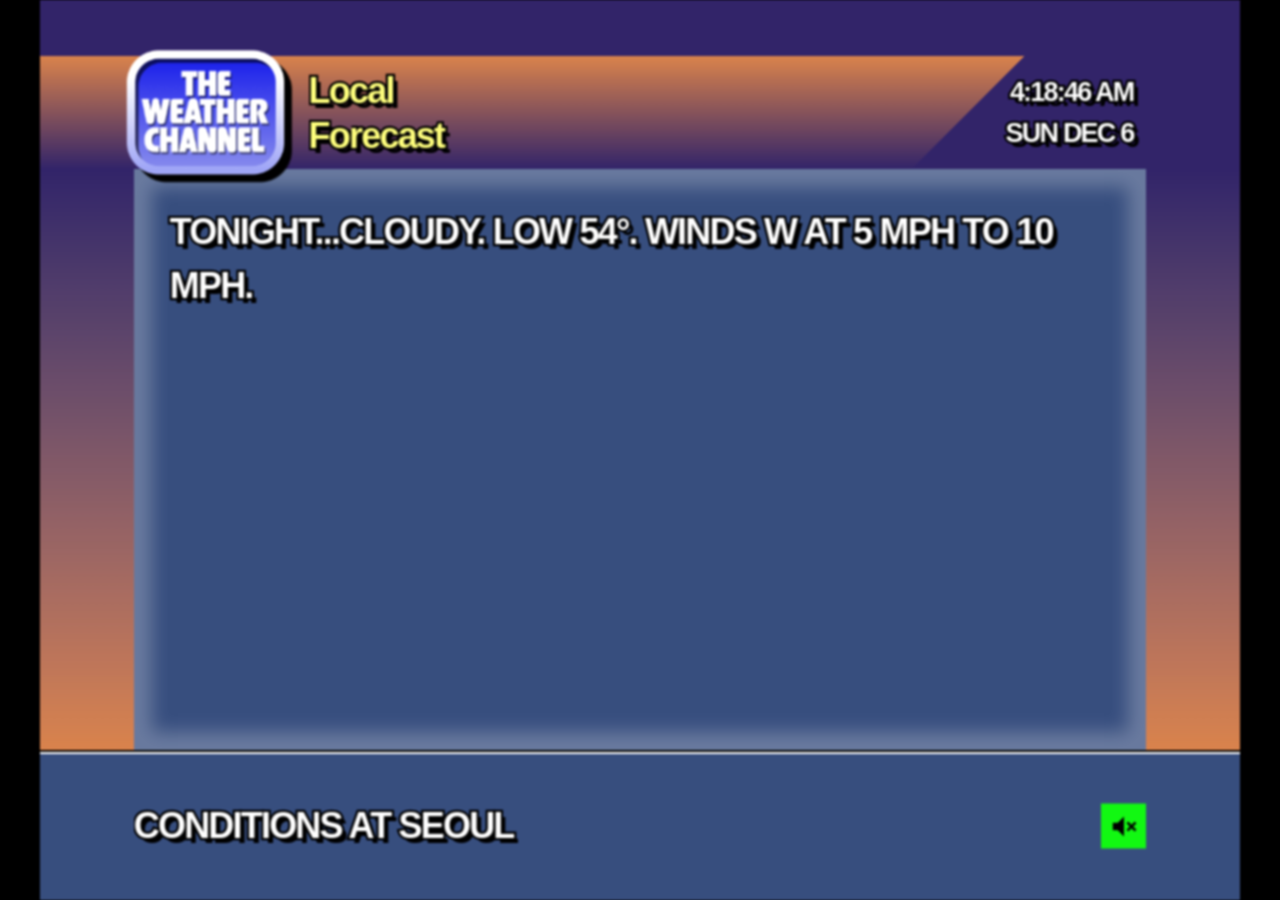
==== commit f890a148: "fix: bundle local wallpaper assets" ====
--- a/index.html
+++ b/index.html
@@ -1 +1 @@
-<!DOCTYPE html><html  dir="ltr" lang="en"><head><meta charset="utf-8"><meta name="viewport" content="width=device-width, initial-scale=1"><base href="./"><title>The Weather Channel - RetroCast Now</title><link rel="stylesheet" href="local/google-fonts.css" crossorigin="anonymous"><style>.tv-turn-on[data-v-96a4002c]{animation:tv-turn-on-96a4002c .6s;animation-fill-mode:backwards;transform-origin:center}@keyframes tv-turn-on-96a4002c{0%{animation-timing-function:ease;filter:brightness(10);transform:scaleX(0) scaleY(.005)}43.75%{animation-timing-function:ease;filter:brightness(10);transform:scaleX(.875) scaleY(.005)}50%{animation-timing-function:linear;filter:brightness(10);transform:scaleX(1) scaleY(.005)}68.75%{animation-timing-function:linear;filter:brightness(1);transform:scaleX(1) scaleY(.475)}to{filter:brightness(1);transform:scaleX(1) scaleY(1)}}</style><style>.header-gradient[data-v-12a5edb8]{background-image:linear-gradient(135deg,transparent 75%,var(--color-twc-purple) 75%),linear-gradient(to bottom,var(--color-twc-orange),var(--color-twc-purple))}[dir=rtl] .header-gradient[data-v-12a5edb8]{background-image:linear-gradient(225deg,transparent 75%,var(--color-twc-purple) 75%),linear-gradient(to bottom,var(--color-twc-orange),var(--color-twc-purple))}</style><style>.ldl-enter-active[data-v-7996d3aa]{animation:reveal-7996d3aa .3s ease-out}[dir=rtl] .ldl-enter-active[data-v-7996d3aa]{animation:reveal-rtl-7996d3aa .3s ease-out}.ldl-leave-active[data-v-7996d3aa]{animation:hide-7996d3aa .05s ease-out}@keyframes reveal-7996d3aa{0%{clip-path:inset(0 100% 0 0)}to{clip-path:inset(0 0 0 0)}}@keyframes reveal-rtl-7996d3aa{0%{clip-path:inset(0 0 0 100%)}to{clip-path:inset(0 0 0 0)}}@keyframes hide-7996d3aa{0%{opacity:1}to{opacity:0}}</style><link rel="stylesheet" href="_nuxt/entry.Cd3ZC7F-.css" crossorigin><link rel="stylesheet" href="_nuxt/useWeatherData.BBi7PHPN.css" crossorigin><link rel="stylesheet" href="_nuxt/LDL.DdAzw1Y3.css" crossorigin><link rel="stylesheet" href="_nuxt/Settings.B2LdRaGl.css" crossorigin><link rel="modulepreload" as="script" crossorigin href="_nuxt/DMqpnhGb.js"><link rel="modulepreload" as="script" crossorigin href="_nuxt/CSC9bIq-.js"><link rel="modulepreload" as="script" crossorigin href="_nuxt/CrwAKh53.js"><link rel="modulepreload" as="script" crossorigin href="_nuxt/cNbJ6kVr.js"><link rel="modulepreload" as="script" crossorigin href="_nuxt/D5CIE4rI.js"><link rel="modulepreload" as="script" crossorigin href="_nuxt/DGOsW8FX.js"><link rel="modulepreload" as="script" crossorigin href="_nuxt/B3UrLtWp.js"><link rel="modulepreload" as="script" crossorigin href="_nuxt/CzSOn_pU.js"><link rel="modulepreload" as="script" crossorigin href="_nuxt/COdFkdie.js"><link rel="modulepreload" as="script" crossorigin href="_nuxt/CGLZVcrh.js"><link rel="modulepreload" as="script" crossorigin href="_nuxt/TVB84GaC.js"><link rel="modulepreload" as="script" crossorigin href="_nuxt/DWWmMU89.js"><link rel="modulepreload" as="script" crossorigin href="_nuxt/L7A_L3Y_.js"><link rel="modulepreload" as="script" crossorigin href="_nuxt/BUF0snPY.js"><link rel="modulepreload" as="script" crossorigin href="_nuxt/BYNgfzsD.js"><link rel="modulepreload" as="script" crossorigin href="_nuxt/B7TW8pmD.js"><link rel="modulepreload" as="script" crossorigin href="_nuxt/BDpsgqQG.js"><link rel="modulepreload" as="script" crossorigin href="_nuxt/BQP9QQ7L.js"><link rel="modulepreload" as="script" crossorigin href="_nuxt/BOj-ULO7.js"><link rel="modulepreload" as="script" crossorigin href="_nuxt/C3cO39KQ.js"><link rel="modulepreload" as="script" crossorigin href="_nuxt/CZtHo9sS.js"><link rel="modulepreload" as="script" crossorigin href="_nuxt/Cr6VlCAu.js"><link rel="modulepreload" as="script" crossorigin href="_nuxt/BeBXOIhR.js"><link rel="modulepreload" as="script" crossorigin href="_nuxt/a9AJ6vst.js"><script type="module" src="_nuxt/DMqpnhGb.js" crossorigin></script><meta name="description" content="And now, your RetroCast. Brought to you by The Weather Channel"><meta property="og:site_name" content="The Weather Channel"><meta property="og:image" content="assets/social.jpg"><meta property="og:title" content="RetroCast Now"><meta property="og:description" content="And now, your RetroCast. Brought to you by The Weather Channel."><meta property="og:url" content="./"><meta property="og:type" content="website"><meta name="twitter:card" content="summary_large_image"><meta name="twitter:site" content="@weatherchannel"><meta name="twitter:title" content="The Weather Channel - RetroCast Now"><meta name="twitter:description" content="And now, your RetroCast. Brought to you by The Weather Channel"><meta name="twitter:image" content="assets/social.jpg"><meta name="twitter:url" content="./"><link rel="icon" href="assets/icon.png" type="image/png"><link rel="apple-touch-icon" href="assets/apple-touch-icon.png"><link rel="manifest" href="assets/manifest.webmanifest"><script id="unhead:payload" type="application/json">{"title":"The Weather Channel - RetroCast Now"}</script></head><body><div id="__nuxt"><main class="blur-[0.05em] md:blur-[0.1vmin] saturate-90 bg-black flex h-full items-center justify-center relative w-full"><div class="nuxt-loading-indicator" style="position:fixed;top:0;right:0;left:0;pointer-events:none;width:auto;height:3px;opacity:0;background:black;background-size:0% auto;transform:scaleX(0%);transform-origin:left;transition:transform 0.1s, height 0.4s, opacity 0.4s;z-index:999999;"></div><section class="tv-turn-on md:aspect-4/3 h-full md:h-[min(100%,calc(100vw*3/4))] overflow-hidden relative w-full md:w-auto" data-v-96a4002c><!--[--><!--[--><section class="@container-[size] bg-twc-purple font-stretch-condensed grid grid-rows-[auto_1fr_auto] md:grid-rows-[18.75%_1fr_16.6666666667%] h-full text-[clamp(0.875rem,4vw,1.125rem)] md:text-[min(4vh,3vw)] tracking-[-0.05em] w-full *:text-stroke-[2px] *:text-stroke-black md:*:text-stroke-[0.375cqw] *:text-shadow-[0.375cqw_0.375cqw_black] *:rtl:text-shadow-[-0.375cqw_0.375cqw_black]"><!--[--><header class="h-[clamp(3rem,18vw,5rem)] md:h-full grid items-end" data-v-12a5edb8><div class="header-gradient flex gap-3.5 md:gap-[2.5vw] h-2/3 items-center justify-between px-6 md:px-screen relative" data-v-12a5edb8><div class="aspect-466/367 h-full relative" data-v-12a5edb8><img class="absolute drop-shadow-[0.2em_0.2em_0_black] rtl:drop-shadow-[-0.2em_0.2em_0_black] h-full scale-110 w-full z-10" src="assets/images/the-weather-channel.png" alt="The Weather Channel" data-v-12a5edb8></div><h1 class="flex-1 leading-[1.25em] text-twc-yellow [word-spacing:100vw] line-clamp-2" data-v-12a5edb8>Current Conditions</h1><!--[--><div class="font-medium font-stretch-semi-expanded me-3 md:me-[1vw] text-[0.75em] text-end uppercase" data-v-12a5edb8><!--[--><div> </div><div> </div><!--]--></div><!--]--></div></header><!--]--><!--[--><article class="bg-linear-to-b from-twc-purple to-twc-orange overflow-hidden"><!--[--><div class="relative h-full w-full"><!--[--><div class="absolute inset-0"><div class="bg-twc-blue h-full p-6 md:p-[calc(var(--spacing-content)*2)] mx-6 md:mx-screen shadow-[inset_0_0_12px_12px_rgba(255,255,255,0.25)] md:shadow-[inset_0_0_var(--spacing-content)_var(--spacing-content)_rgba(255,255,255,0.25)]"><!--[--><div class="gap-6 md:gap-0 grid md:grid-cols-2 grid-rows-[auto_1fr] md:grid-rows-1 h-full"><div class="flex flex-col gap-1.5 md:gap-content items-center justify-between w-full md:h-full"><div class="font-light text-[1.5em]"><bdi>62°</bdi></div><div class="capitalize text-balance text-center"><bdi>Sunny</bdi></div><div class="h-[40vw] md:flex-1 md:min-h-0"><img class="drop-shadow-[0.1em_0.1em_black] rtl:drop-shadow-[-0.1em_0.1em_black] h-full w-auto mx-auto" src="assets/images/icons/32.svg" alt="Sunny"></div><dl class="capitalize flex gap-3 md:gap-content"><dt><bdi>Wind</bdi>:</dt><dd><bdi>E 2</bdi></dd></dl></div><div class="flex flex-col gap-1 md:gap-0 md:justify-between md:h-full"><h2 class="text-twc-yellow truncate"><bdi>Seoul</bdi></h2><dl class="contents"><!--[--><div class="capitalize flex justify-between gap-2"><dt class="min-w-0 truncate ltr:text-left rtl:text-right"><bdi>Humidity:</bdi></dt><dd class="shrink-0 whitespace-nowrap ltr:text-right rtl:text-left"><bdi>44%</bdi></dd></div><div class="capitalize flex justify-between gap-2"><dt class="min-w-0 truncate ltr:text-left rtl:text-right"><bdi>Dewpoint:</bdi></dt><dd class="shrink-0 whitespace-nowrap ltr:text-right rtl:text-left"><bdi>40°</bdi></dd></div><div class="capitalize flex justify-between gap-2"><dt class="min-w-0 truncate ltr:text-left rtl:text-right"><bdi>Ceiling:</bdi></dt><dd class="shrink-0 whitespace-nowrap ltr:text-right rtl:text-left"><bdi>Unlimited</bdi></dd></div><div class="capitalize flex justify-between gap-2"><dt class="min-w-0 truncate ltr:text-left rtl:text-right"><bdi>Visibility:</bdi></dt><dd class="shrink-0 whitespace-nowrap ltr:text-right rtl:text-left"><bdi>9 mi</bdi></dd></div><div class="capitalize flex justify-between gap-2"><dt class="min-w-0 truncate ltr:text-left rtl:text-right"><bdi>Pressure:</bdi></dt><dd class="shrink-0 whitespace-nowrap ltr:text-right rtl:text-left"><bdi>30.03↓</bdi></dd></div><div class="capitalize flex justify-between gap-2"><dt class="min-w-0 truncate ltr:text-left rtl:text-right"><bdi>Heat Index:</bdi></dt><dd class="shrink-0 whitespace-nowrap ltr:text-right rtl:text-left"><bdi>62°</bdi></dd></div><!--]--></dl></div></div><!--]--></div></div><div class="invisible absolute inset-0"><div class="bg-twc-blue h-full p-6 md:p-[calc(var(--spacing-content)*2)] mx-6 md:mx-screen shadow-[inset_0_0_12px_12px_rgba(255,255,255,0.25)] md:shadow-[inset_0_0_var(--spacing-content)_var(--spacing-content)_rgba(255,255,255,0.25)]"><!--[--><!--[--><table class="hidden md:table uppercase w-full"><thead><tr><th scope="col" class="text-start max-w-0 w-full"></th><th scope="col" class="font-medium font-stretch-semi-expanded text-[0.75em] ps-content whitespace-nowrap">°F</th><th scope="col" class="font-medium font-stretch-semi-expanded text-[0.75em] ps-content whitespace-nowrap text-start">Weather</th><th scope="col" class="font-medium font-stretch-semi-expanded text-[0.75em] ps-content text-end whitespace-nowrap">Wind</th></tr></thead><tbody><!--[--><!--[--><tr><th scope="row" class="font-normal text-start max-w-0 overflow-hidden text-ellipsis whitespace-nowrap"><bdi>Busan</bdi></th><td class="ps-4 md:ps-content whitespace-nowrap"><bdi>57</bdi></td><td class="max-w-24 md:max-w-[30cqw] overflow-hidden ps-4 md:ps-content pe-1 text-ellipsis whitespace-nowrap"><bdi>Cloudy</bdi></td><td class="ps-4 md:ps-content text-justify [text-align-last:justify] whitespace-nowrap"><bdi>ENE 6</bdi></td></tr><tr><th scope="row" class="font-normal text-start max-w-0 overflow-hidden text-ellipsis whitespace-nowrap"><bdi>Daejeon</bdi></th><td class="ps-4 md:ps-content whitespace-nowrap"><bdi>61</bdi></td><td class="max-w-24 md:max-w-[30cqw] overflow-hidden ps-4 md:ps-content pe-1 text-ellipsis whitespace-nowrap"><bdi>Sunny</bdi></td><td class="ps-4 md:ps-content text-justify [text-align-last:justify] whitespace-nowrap"><bdi>SSE 2</bdi></td></tr><tr><th scope="row" class="font-normal text-start max-w-0 overflow-hidden text-ellipsis whitespace-nowrap"><bdi>Gwangju</bdi></th><td class="ps-4 md:ps-content whitespace-nowrap"><bdi>58</bdi></td><td class="max-w-24 md:max-w-[30cqw] overflow-hidden ps-4 md:ps-content pe-1 text-ellipsis whitespace-nowrap"><bdi>P Cloudy</bdi></td><td class="ps-4 md:ps-content text-justify [text-align-last:justify] whitespace-nowrap"><bdi>WSW 2</bdi></td></tr><tr><th scope="row" class="font-normal text-start max-w-0 overflow-hidden text-ellipsis whitespace-nowrap"><bdi>Incheon</bdi></th><td class="ps-4 md:ps-content whitespace-nowrap"><bdi>60</bdi></td><td class="max-w-24 md:max-w-[30cqw] overflow-hidden ps-4 md:ps-content pe-1 text-ellipsis whitespace-nowrap"><bdi>Sunny</bdi></td><td class="ps-4 md:ps-content text-justify [text-align-last:justify] whitespace-nowrap"><bdi>N 1</bdi></td></tr><tr><th scope="row" class="font-normal text-start max-w-0 overflow-hidden text-ellipsis whitespace-nowrap"><bdi>Pyongyang</bdi></th><td class="ps-4 md:ps-content whitespace-nowrap"><bdi>58</bdi></td><td class="max-w-24 md:max-w-[30cqw] overflow-hidden ps-4 md:ps-content pe-1 text-ellipsis whitespace-nowrap"><bdi>Sunny</bdi></td><td class="ps-4 md:ps-content text-justify [text-align-last:justify] whitespace-nowrap"><bdi>WNW 1</bdi></td></tr><tr><th scope="row" class="font-normal text-start max-w-0 overflow-hidden text-ellipsis whitespace-nowrap"><bdi>Seoul</bdi></th><td class="ps-4 md:ps-content whitespace-nowrap"><bdi>63</bdi></td><td class="max-w-24 md:max-w-[30cqw] overflow-hidden ps-4 md:ps-content pe-1 text-ellipsis whitespace-nowrap"><bdi>Sunny</bdi></td><td class="ps-4 md:ps-content text-justify [text-align-last:justify] whitespace-nowrap"><bdi>NE 2</bdi></td></tr><tr><th scope="row" class="font-normal text-start max-w-0 overflow-hidden text-ellipsis whitespace-nowrap"><bdi>Sinuiju</bdi></th><td class="ps-4 md:ps-content whitespace-nowrap"><bdi>57</bdi></td><td class="max-w-24 md:max-w-[30cqw] overflow-hidden ps-4 md:ps-content pe-1 text-ellipsis whitespace-nowrap"><bdi>Sunny</bdi></td><td class="ps-4 md:ps-content text-justify [text-align-last:justify] whitespace-nowrap"><bdi>SE 4</bdi></td></tr><tr><th scope="row" class="font-normal text-start max-w-0 overflow-hidden text-ellipsis whitespace-nowrap"><bdi>Wonsan</bdi></th><td class="ps-4 md:ps-content whitespace-nowrap"><bdi>59</bdi></td><td class="max-w-24 md:max-w-[30cqw] overflow-hidden ps-4 md:ps-content pe-1 text-ellipsis whitespace-nowrap"><bdi>Sunny</bdi></td><td class="ps-4 md:ps-content text-justify [text-align-last:justify] whitespace-nowrap"><bdi>NNE 2</bdi></td></tr><!--]--><!--]--></tbody></table><div class="md:hidden uppercase flex flex-col gap-2"><!--[--><div class="flex flex-col"><div class="flex justify-between"><span class="truncate pe-1">Busan</span><span class="shrink-0 ps-2">57°</span></div><div class="flex justify-between"><span class="truncate pe-1">Cloudy</span><span class="shrink-0 ps-2">ENE 6</span></div></div><div class="flex flex-col"><div class="flex justify-between"><span class="truncate pe-1">Daejeon</span><span class="shrink-0 ps-2">61°</span></div><div class="flex justify-between"><span class="truncate pe-1">Sunny</span><span class="shrink-0 ps-2">SSE 2</span></div></div><div class="flex flex-col"><div class="flex justify-between"><span class="truncate pe-1">Gwangju</span><span class="shrink-0 ps-2">58°</span></div><div class="flex justify-between"><span class="truncate pe-1">P Cloudy</span><span class="shrink-0 ps-2">WSW 2</span></div></div><div class="flex flex-col"><div class="flex justify-between"><span class="truncate pe-1">Incheon</span><span class="shrink-0 ps-2">60°</span></div><div class="flex justify-between"><span class="truncate pe-1">Sunny</span><span class="shrink-0 ps-2">N 1</span></div></div><div class="flex flex-col"><div class="flex justify-between"><span class="truncate pe-1">Pyongyang</span><span class="shrink-0 ps-2">58°</span></div><div class="flex justify-between"><span class="truncate pe-1">Sunny</span><span class="shrink-0 ps-2">WNW 1</span></div></div><div class="flex flex-col"><div class="flex justify-between"><span class="truncate pe-1">Seoul</span><span class="shrink-0 ps-2">63°</span></div><div class="flex justify-between"><span class="truncate pe-1">Sunny</span><span class="shrink-0 ps-2">NE 2</span></div></div><div class="flex flex-col"><div class="flex justify-between"><span class="truncate pe-1">Sinuiju</span><span class="shrink-0 ps-2">57°</span></div><div class="flex justify-between"><span class="truncate pe-1">Sunny</span><span class="shrink-0 ps-2">SE 4</span></div></div><div class="flex flex-col"><div class="flex justify-between"><span class="truncate pe-1">Wonsan</span><span class="shrink-0 ps-2">59°</span></div><div class="flex justify-between"><span class="truncate pe-1">Sunny</span><span class="shrink-0 ps-2">NNE 2</span></div></div><!--]--></div><!--]--><!--]--></div></div><div class="invisible absolute inset-0"><div class="grid grid-rows-[auto_1fr] h-full"><div class="bg-linear-to-b from-twc-purple to-twc-orange p-6 md:px-screen md:py-content"><table class="table-fixed w-full"><thead><tr><th scope="col" class="text-start"></th><th scope="col" class="capitalize font-normal text-center text-twc-yellow"><bdi>Thursday</bdi></th><th scope="col" class="capitalize font-normal text-end text-twc-yellow"><bdi>Friday</bdi></th></tr></thead><tbody><tr><th scope="row" class="font-normal text-start truncate"><bdi>Sunrise</bdi>:</th><td class="text-center uppercase"><bdi>5:38 AM</bdi></td><td class="text-end uppercase"><bdi>5:37 AM</bdi></td></tr><tr><th scope="row" class="font-normal text-start truncate"><bdi>Sunset</bdi>:</th><td class="text-center uppercase"><bdi>7:20 PM</bdi></td><td class="text-end uppercase"><bdi>7:21 PM</bdi></td></tr></tbody></table></div><div class="bg-twc-gray flex flex-col p-6 md:px-screen md:py-content"><h2 class="text-twc-yellow">Moon Data:</h2><div class="flex flex-1 items-center"><div class="gap-3 md:gap-0 grid grid-cols-2 md:grid-cols-4 w-full"><!--[--><!--[--><figure class="text-center"><figcaption class="capitalize truncate"><bdi>Full</bdi></figcaption><img src="assets/images/icons/moon/full.svg" alt="Full moon" class="drop-shadow-[0.1em_0.1em_black] rtl:drop-shadow-[-0.1em_0.1em_black] mx-auto w-24 md:w-[16cqh]"><span class="capitalize truncate"><bdi>May 2</bdi></span></figure><figure class="text-center"><figcaption class="capitalize truncate"><bdi>Last</bdi></figcaption><img src="assets/images/icons/moon/last.svg" alt="Last moon" class="drop-shadow-[0.1em_0.1em_black] rtl:drop-shadow-[-0.1em_0.1em_black] mx-auto w-24 md:w-[16cqh]"><span class="capitalize truncate"><bdi>May 10</bdi></span></figure><figure class="text-center"><figcaption class="capitalize truncate"><bdi>New</bdi></figcaption><img src="assets/images/icons/moon/new.svg" alt="New moon" class="drop-shadow-[0.1em_0.1em_black] rtl:drop-shadow-[-0.1em_0.1em_black] mx-auto w-24 md:w-[16cqh]"><span class="capitalize truncate"><bdi>May 17</bdi></span></figure><figure class="text-center"><figcaption class="capitalize truncate"><bdi>First</bdi></figcaption><img src="assets/images/icons/moon/first.svg" alt="First moon" class="drop-shadow-[0.1em_0.1em_black] rtl:drop-shadow-[-0.1em_0.1em_black] mx-auto w-24 md:w-[16cqh]"><span class="capitalize truncate"><bdi>May 23</bdi></span></figure><!--]--><!--]--></div></div></div></div></div><div class="invisible absolute inset-0"><div class="bg-twc-blue h-full p-6 md:p-[calc(var(--spacing-content)*2)] mx-6 md:mx-screen shadow-[inset_0_0_12px_12px_rgba(255,255,255,0.25)] md:shadow-[inset_0_0_var(--spacing-content)_var(--spacing-content)_rgba(255,255,255,0.25)]"><!--[--><p class="uppercase">Today...Sunny to partly cloudy. High 74F. Winds WNW at 5 to 10 mph.</p><!--]--></div></div><div class="invisible absolute inset-0"><div class="bg-twc-blue h-full p-6 md:p-[calc(var(--spacing-content)*2)] mx-6 md:mx-screen shadow-[inset_0_0_12px_12px_rgba(255,255,255,0.25)] md:shadow-[inset_0_0_var(--spacing-content)_var(--spacing-content)_rgba(255,255,255,0.25)]"><!--[--><p class="uppercase">Tonight...Cloudy. Low 54F. Winds W at 5 to 10 mph.</p><!--]--></div></div><div class="invisible absolute inset-0"><div class="bg-twc-blue h-full p-6 md:p-[calc(var(--spacing-content)*2)] mx-6 md:mx-screen shadow-[inset_0_0_12px_12px_rgba(255,255,255,0.25)] md:shadow-[inset_0_0_var(--spacing-content)_var(--spacing-content)_rgba(255,255,255,0.25)]"><!--[--><p class="uppercase">Tomorrow...Partly cloudy skies. High around 75F. Winds W at 10 to 15 mph.</p><!--]--></div></div><div class="invisible absolute inset-0"><div class="bg-twc-blue h-full p-6 md:p-[calc(var(--spacing-content)*2)] mx-6 md:mx-screen shadow-[inset_0_0_12px_12px_rgba(255,255,255,0.25)] md:shadow-[inset_0_0_var(--spacing-content)_var(--spacing-content)_rgba(255,255,255,0.25)]"><!--[--><p class="uppercase">Tomorrow night...Mostly clear during the evening followed by cloudy skies overnight. Low 51F. Winds SSW at 5 to 10 mph.</p><!--]--></div></div><div class="invisible absolute inset-0"><div class="gap-6 md:gap-content grid grid-cols-2 grid-rows-2 md:grid-cols-3 md:grid-rows-1 h-full py-6 md:py-0 mx-6 md:mx-screen"><!--[--><!--[--><article class="bg-forecast-card border-[0.2em] border-white shadow-[inset_0_0_0_0.2em_black] grid grid-rows-8 text-[clamp(0.875rem,4vw,1.125rem)] md:text-[4cqh] text-white" style="container-type:size;"><h3 class="flex items-center justify-center text-twc-yellow uppercase line-clamp-1"><bdi>Fri</bdi></h3><div class="flex items-center justify-center row-span-3"><img class="drop-shadow-[0.1em_0.1em_black] rtl:drop-shadow-[-0.1em_0.1em_black] h-full" src="assets/images/icons/26.svg" alt="Cloudy"></div><p class="flex items-start justify-center leading-[12.5cqh] line-clamp-2 px-[0.2em] mx-auto row-span-2 text-center"><bdi>Cloudy</bdi></p><dl class="grid grid-cols-2 grid-rows-2 row-span-2"><dt class="flex items-center justify-center row-start-1 text-[#8B9DF8]"><bdi>Lo</bdi></dt><dd class="flex items-center justify-center row-start-2"><bdi>51</bdi></dd><dt class="flex items-center justify-center row-start-1 text-twc-yellow"><bdi>Hi</bdi></dt><dd class="flex items-center justify-center row-start-2"><bdi>73</bdi></dd></dl></article><article class="bg-forecast-card border-[0.2em] border-white shadow-[inset_0_0_0_0.2em_black] grid grid-rows-8 text-[clamp(0.875rem,4vw,1.125rem)] md:text-[4cqh] text-white" style="container-type:size;"><h3 class="flex items-center justify-center text-twc-yellow uppercase line-clamp-1"><bdi>Sat</bdi></h3><div class="flex items-center justify-center row-span-3"><img class="drop-shadow-[0.1em_0.1em_black] rtl:drop-shadow-[-0.1em_0.1em_black] h-full" src="assets/images/icons/12.svg" alt="Rain"></div><p class="flex items-start justify-center leading-[12.5cqh] line-clamp-2 px-[0.2em] mx-auto row-span-2 text-center"><bdi>Rain</bdi></p><dl class="grid grid-cols-2 grid-rows-2 row-span-2"><dt class="flex items-center justify-center row-start-1 text-[#8B9DF8]"><bdi>Lo</bdi></dt><dd class="flex items-center justify-center row-start-2"><bdi>53</bdi></dd><dt class="flex items-center justify-center row-start-1 text-twc-yellow"><bdi>Hi</bdi></dt><dd class="flex items-center justify-center row-start-2"><bdi>62</bdi></dd></dl></article><article class="bg-forecast-card border-[0.2em] border-white shadow-[inset_0_0_0_0.2em_black] grid grid-rows-8 text-[clamp(0.875rem,4vw,1.125rem)] md:text-[4cqh] text-white" style="container-type:size;"><h3 class="flex items-center justify-center text-twc-yellow uppercase line-clamp-1"><bdi>Sun</bdi></h3><div class="flex items-center justify-center row-span-3"><img class="drop-shadow-[0.1em_0.1em_black] rtl:drop-shadow-[-0.1em_0.1em_black] h-full" src="assets/images/icons/34.svg" alt="Mostly Sunny"></div><p class="flex items-start justify-center leading-[12.5cqh] line-clamp-2 px-[0.2em] mx-auto row-span-2 text-center"><bdi>Mostly Sunny</bdi></p><dl class="grid grid-cols-2 grid-rows-2 row-span-2"><dt class="flex items-center justify-center row-start-1 text-[#8B9DF8]"><bdi>Lo</bdi></dt><dd class="flex items-center justify-center row-start-2"><bdi>48</bdi></dd><dt class="flex items-center justify-center row-start-1 text-twc-yellow"><bdi>Hi</bdi></dt><dd class="flex items-center justify-center row-start-2"><bdi>67</bdi></dd></dl></article><article class="bg-forecast-card border-[0.2em] border-white shadow-[inset_0_0_0_0.2em_black] grid grid-rows-8 text-[clamp(0.875rem,4vw,1.125rem)] md:text-[4cqh] text-white md:hidden" style="container-type:size;"><h3 class="flex items-center justify-center text-twc-yellow uppercase line-clamp-1"><bdi>Mon</bdi></h3><div class="flex items-center justify-center row-span-3"><img class="drop-shadow-[0.1em_0.1em_black] rtl:drop-shadow-[-0.1em_0.1em_black] h-full" src="assets/images/icons/32.svg" alt="Sunny"></div><p class="flex items-start justify-center leading-[12.5cqh] line-clamp-2 px-[0.2em] mx-auto row-span-2 text-center"><bdi>Sunny</bdi></p><dl class="grid grid-cols-2 grid-rows-2 row-span-2"><dt class="flex items-center justify-center row-start-1 text-[#8B9DF8]"><bdi>Lo</bdi></dt><dd class="flex items-center justify-center row-start-2"><bdi>47</bdi></dd><dt class="flex items-center justify-center row-start-1 text-twc-yellow"><bdi>Hi</bdi></dt><dd class="flex items-center justify-center row-start-2"><bdi>74</bdi></dd></dl></article><!--]--><!--]--></div></div><div class="invisible absolute inset-0"><div class="bg-twc-blue h-full w-full"></div></div><div class="invisible absolute inset-0"><div class="bg-twc-blue h-full w-full"></div></div><!--]--></div><!--]--></article><!--]--><!--[--><!--]--><!--[--><footer class="relative border-t md:border-t-2 border-black flex h-[clamp(3rem,18vw,5rem)] md:h-auto items-center max-w-full overflow-hidden"><!--[--><div class="bg-twc-blue flex h-full items-center overflow-hidden px-6 md:px-screen w-full shadow-[inset_0_1px_0_white] md:shadow-[inset_0_2px_0_white]" data-v-7996d3aa><output role="status" aria-live="polite" aria-atomic="true" class="block pe-1 truncate uppercase" data-v-7996d3aa>Conditions at ⁦Seoul⁩</output></div><!--]--><button type="button" class="absolute end-6 md:end-screen top-1/2 -translate-y-1/2 cursor-pointer flex items-center justify-center size-[1.25em] bg-[#00ff00] hover:brightness-125 transition-[filter]" aria-label="Unmute audio"><svg xmlns="http://www.w3.org/2000/svg" viewBox="0 -960 960 960" class="h-2/3 fill-black"><path d="m616-320-56-56 104-104-104-104 56-56 104 104 104-104 56 56-104 104 104 104-56 56-104-104-104 104Zm-496-40v-240h160l200-200v640L280-360H120Z"></path></svg></button></footer><!--]--></section><section class="absolute inset-0 p-[1.5em] flex flex-col justify-between text-[clamp(0.875rem,3.5vw,1.125rem)] md:text-[min(2vh,1.5vw)] z-10 bg-twc-blue" style=""><div class="absolute inset-0 -z-10"><!--[--><div class="absolute inset-0"><video class="absolute inset-0 w-full h-full object-cover" src="assets/video/clouds.mp4" autoplay loop muted playsinline></video><div class="absolute inset-0"></div></div><!--]--></div><header class="relative z-10 flex items-start justify-between"><!--[--><button class="disabled:opacity-50 [&amp;&gt;svg]:size-[1.5em] [&amp;&gt;svg]:fill-current cursor-pointer" type="button" aria-label="Info"><!--[--><svg xmlns="http://www.w3.org/2000/svg" viewBox="0 -960 960 960"><path d="M256-227.69 227.69-256l224-224-224-224L256-732.31l224 224 224-224L732.31-704l-224 224 224 224L704-227.69l-224-224-224 224Z"></path></svg><!--]--></button><img src="assets/images/the-weather-channel.png" alt="The Weather Channel" class="h-[3em] drop-shadow-[0.2em_0.2em_0_black] rtl:drop-shadow-[-0.2em_0.2em_0_black]"><button class="disabled:opacity-50 [&amp;&gt;svg]:size-[1.5em] [&amp;&gt;svg]:fill-current cursor-pointer" type="button" aria-label="Toggle audio"><!--[--><svg xmlns="http://www.w3.org/2000/svg" viewBox="0 -960 960 960"><path d="m616-320-56-56 104-104-104-104 56-56 104 104 104-104 56 56-104 104 104 104-56 56-104-104-104 104Zm-496-40v-240h160l200-200v640L280-360H120Z"></path></svg><!--]--></button><!--]--></header><article class="absolute inset-0 px-[1.5em] flex flex-col items-center justify-center gap-8 md:gap-[calc(var(--spacing-content)*2)]"><!--[--><div class="flex flex-col justify-end min-h-[3.25em] text-center"><p class="leading-loose max-w-[30ch] mx-auto">Seoul<br> Local Forecast</p></div><div class="w-[60%] md:w-auto md:h-[30%] aspect-square rounded-full"></div><div class="flex flex-col justify-start min-h-[3.25em] text-center"><p class="text-balance line-clamp-2 leading-loose max-w-[28ch] mx-auto"><!--[-->RetroCast Now begins soon for your location<!--]--></p></div><!--]--></article><footer class="relative z-10 flex flex-col items-center gap-[1em]"><!--[--><button class="font-martian-mono uppercase border border-white px-[1.5em] py-[0.75em] rounded-xl whitespace-nowrap cursor-pointer"><!--[-->Start RetroCast<!--]--></button><div class="font-medium font-stretch-semi-expanded gap-2 grid grid-flow-col text-[0.75em] uppercase"><span>Seoul</span><button class="disabled:opacity-50 [&amp;&gt;svg]:size-[1.5em] [&amp;&gt;svg]:fill-current cursor-pointer" type="button" aria-label="Change Location"><!--[--><svg xmlns="http://www.w3.org/2000/svg" viewBox="0 -960 960 960"><path d="M370-80l-16-128q-13-5-24.5-12T307-235l-119 50L84-369l103-78q-1-7-1-13v-40q0-6 1-13L84-591l104-184 119 50q11-8 23-15t24-12l16-128h208l16 128q13 5 24.5 12t22.5 15l119-50 104 184-103 78q1 7 1 13v40q0 6-1 13l103 78-104 184-119-50q-11 8-23 15t-24 12L578-80H370Zm109-230q63 0 106.5-43.5T629-460q0-63-43.5-106.5T479-610q-63 0-106.5 43.5T329-460q0 63 43.5 106.5T479-310Z"></path></svg><!--]--></button></div><!--]--></footer></section><!----><!----><section class="absolute inset-0 p-[1.5em] flex flex-col justify-between text-[clamp(0.875rem,3.5vw,1.125rem)] md:text-[min(2vh,1.5vw)] z-40 bg-twc-blue"><div class="absolute inset-0 -z-10"><!--[--><!--]--></div><header class="relative z-10 flex items-start justify-between"><!--[--><!--]--></header><article class="absolute inset-0 px-[1.5em] flex flex-col items-center justify-center gap-8 md:gap-[calc(var(--spacing-content)*2)]"><!--[--><img src="assets/images/the-weather-channel.png" alt="The Weather Channel" class="h-[6em] drop-shadow-[0.2em_0.2em_0_black]"><p class="text-center">Loading Your Weather</p><!--]--></article><footer class="relative z-10 flex flex-col items-center gap-[1em]"><!--[--><!--]--></footer></section><!--]--><!--]--></section><span></span></main></div><div id="teleports"></div><script>window.__NUXT__={};window.__NUXT__.config={public:{mapboxApiToken:"",mapboxRegionalStyle:"mapbox://styles/weather/cmm9entdk00yv01s3dwi87jhy",mapboxRadarStyle:"mapbox://styles/weather/cmm9ellnp00em01scgthd4rni",pusherKey:"",pusherCluster:"",partyHost:"",weatherApiKey:"",gtmId:"",i18n:{baseUrl:"",defaultLocale:"en",rootRedirect:"",redirectStatusCode:302,skipSettingLocaleOnNavigate:false,locales:[{code:"en",language:"en-US",name:"English"},{code:"id",language:"id-ID",name:"Bahasa Indonesia"},{code:"de",language:"de-DE",name:"Deutsch"},{code:"es",language:"es-MX",name:"Español"},{code:"fr",language:"fr-CA",name:"Français"},{code:"it",language:"it-IT",name:"Italiano"},{code:"sw",language:"sw-KE",name:"Kiswahili"},{code:"pl",language:"pl-PL",name:"Polski"},{code:"pt",language:"pt-BR",name:"Português"},{code:"sv",language:"sv-SE",name:"Svenska"},{code:"vi",language:"vi-VN",name:"Tiếng Việt"},{code:"tr",language:"tr-TR",name:"Türkçe"},{code:"ar",language:"ar-AE",name:"العربية",dir:"rtl"},{code:"ru",language:"ru-RU",name:"Русский"},{code:"th",language:"th-TH",name:"ภาษาไทย"},{code:"hi",language:"hi-IN",name:"हिन्दी"},{code:"zh",language:"zh-CN",name:"中文"},{code:"ja",language:"ja-JP",name:"日本語"},{code:"ko",language:"ko-KR",name:"한국어"}],detectBrowserLanguage:{alwaysRedirect:false,cookieCrossOrigin:false,cookieDomain:".weather.com",cookieKey:"user-language",cookieSecure:false,fallbackLocale:"en",redirectOn:"root",useCookie:true},experimental:{localeDetector:"",typedPages:true,typedOptionsAndMessages:false,alternateLinkCanonicalQueries:true,devCache:false,cacheLifetime:"",stripMessagesPayload:false,preload:false,strictSeo:false,nitroContextDetection:true,httpCacheDuration:10},domainLocales:{en:{domain:""},id:{domain:""},de:{domain:""},es:{domain:""},fr:{domain:""},it:{domain:""},sw:{domain:""},pl:{domain:""},pt:{domain:""},sv:{domain:""},vi:{domain:""},tr:{domain:""},ar:{domain:""},ru:{domain:""},th:{domain:""},hi:{domain:""},zh:{domain:""},ja:{domain:""},ko:{domain:""}}}},app:{baseURL:"/RetroWeatherCast/",buildId:"177d54f5-0971-4cd7-8cf6-2f9ca012121d",buildAssetsDir:"_nuxt/",cdnURL:""}}</script><script type="application/json" data-nuxt-data="nuxt-app" data-ssr="true" id="__NUXT_DATA__">[["ShallowReactive",1],{"data":2,"state":163,"once":220,"_errors":221,"serverRendered":168,"path":223},["ShallowReactive",3],{"weather:alerts":4,"weather:forecast":6,"weather:current":78,"weather:astronomy":88,"weather:observations":111},{"alerts":5},[],{"narratives":7,"days":44},[8,11,14,17,20,23,26,29,32,35,38,41],{"name":9,"text":10},"Today","Sunny to partly cloudy. High 74F. Winds WNW at 5 to 10 mph.",{"name":12,"text":13},"Tonight","Cloudy. Low 54F. Winds W at 5 to 10 mph.",{"name":15,"text":16},"Tomorrow","Partly cloudy skies. High around 75F. Winds W at 10 to 15 mph.",{"name":18,"text":19},"Tomorrow night","Mostly clear during the evening followed by cloudy skies overnight. Low 51F. Winds SSW at 5 to 10 mph.",{"name":21,"text":22},"Saturday","Cloudy. High 73F. Winds SSW at 5 to 10 mph.",{"name":24,"text":25},"Saturday night","Cloudy with occasional rain after midnight. Low 54F. Winds light and variable. Chance of rain 100%. Rainfall near a quarter of an inch.  Locally heavier rainfall possible.",{"name":27,"text":28},"Sunday","Rain early...then remaining cloudy with showers in the afternoon. High 62F. Winds light and variable. Chance of rain 90%. Rainfall around a quarter of an inch.  Locally heavier rainfall possible.",{"name":30,"text":31},"Sunday night","Rain showers early with clearing later at night. Low 48F. Winds light and variable. Chance of rain 40%.",{"name":33,"text":34},"Monday","Mostly sunny skies. High 67F. Winds W at 5 to 10 mph.",{"name":36,"text":37},"Monday night","A mostly clear sky. Low 47F. Winds SW at 5 to 10 mph.",{"name":39,"text":40},"Tuesday","Sunny. High 74F. Winds SW at 5 to 10 mph.",{"name":42,"text":43},"Tuesday night","Clear. Low 49F. Winds light and variable.",[45,51,57,63,69,73],{"date":46,"iconCode":47,"condition":48,"hi":49,"lo":50},"2026-04-30T07:00:00+0900",34,"Mostly Sunny",74,50,{"date":52,"iconCode":53,"condition":54,"hi":55,"lo":56},"2026-05-01T07:00:00+0900",30,"Partly Cloudy",75,54,{"date":58,"iconCode":59,"condition":60,"hi":61,"lo":62},"2026-05-02T07:00:00+0900",26,"Cloudy",73,51,{"date":64,"iconCode":65,"condition":66,"hi":67,"lo":68},"2026-05-03T07:00:00+0900",12,"Rain",62,53,{"date":70,"iconCode":47,"condition":48,"hi":71,"lo":72},"2026-05-04T07:00:00+0900",67,48,{"date":74,"iconCode":75,"condition":76,"hi":49,"lo":77},"2026-05-05T07:00:00+0900",32,"Sunny",47,{"temperature":67,"temperatureFeelsLike":67,"temperatureHeatIndex":67,"conditionShort":76,"conditionMedium":76,"conditionLong":76,"iconCode":75,"windDirection":79,"windSpeed":80,"humidity":81,"dewpoint":82,"ceiling":83,"visibility":84,"pressure":85,"pressureTrend":86,"monthlyPrecipitation":87},"E",2,44,40,null,9,30.03,"Falling",1.3,{"sunlight":89,"moonPhases":98},[90,94],{"date":91,"sunrise":92,"sunset":93},"2026-04-30T00:08:33.605Z","2026-04-30T05:38:17.000+09:00","2026-04-30T19:20:20.000+09:00",{"date":95,"sunrise":96,"sunset":97},"2026-05-01T00:08:33.605Z","2026-05-01T05:37:07.000+09:00","2026-05-01T19:21:14.000+09:00",[99,102,105,108],{"phase":100,"date":101},"full","2026-05-02T00:08:33.605Z",{"phase":103,"date":104},"last","2026-05-10T00:08:33.605Z",{"phase":106,"date":107},"new","2026-05-17T00:08:33.605Z",{"phase":109,"date":110},"first","2026-05-23T00:08:33.605Z",{"stations":112},[113,120,126,133,140,145,151,157],{"name":114,"lat":115,"lon":116,"temperature":117,"conditionShort":60,"conditionMedium":60,"conditionLong":60,"iconCode":59,"windDirection":118,"windSpeed":119},"Busan",35.1,129.01,57,"ENE",6,{"name":121,"lat":122,"lon":123,"temperature":124,"conditionShort":76,"conditionMedium":76,"conditionLong":76,"iconCode":75,"windDirection":125,"windSpeed":80},"Daejeon",36.34,127.42,61,"SSE",{"name":127,"lat":128,"lon":129,"temperature":130,"conditionShort":131,"conditionMedium":54,"conditionLong":54,"iconCode":53,"windDirection":132,"windSpeed":80},"Gwangju",35.17,126.91,58,"P Cloudy","WSW",{"name":134,"lat":135,"lon":136,"temperature":137,"conditionShort":76,"conditionMedium":76,"conditionLong":76,"iconCode":75,"windDirection":138,"windSpeed":139},"Incheon",37.48,126.64,60,"N",1,{"name":141,"lat":142,"lon":143,"temperature":130,"conditionShort":76,"conditionMedium":76,"conditionLong":76,"iconCode":75,"windDirection":144,"windSpeed":139},"Pyongyang",39.02,125.75,"WNW",{"name":146,"lat":147,"lon":148,"temperature":149,"conditionShort":76,"conditionMedium":76,"conditionLong":76,"iconCode":75,"windDirection":150,"windSpeed":80},"Seoul",37.57,127,63,"NE",{"name":152,"lat":153,"lon":154,"temperature":117,"conditionShort":76,"conditionMedium":76,"conditionLong":76,"iconCode":75,"windDirection":155,"windSpeed":156},"Sinuiju",40.09,124.42,"SE",4,{"name":158,"lat":159,"lon":160,"temperature":161,"conditionShort":76,"conditionMedium":76,"conditionLong":76,"iconCode":75,"windDirection":162,"windSpeed":80},"Wonsan",39.16,127.43,59,"NNE",["Reactive",164],{"$si18n:cached-locale-configs":165,"$si18n:resolved-locale":206,"$sserver-geo":207,"$ssettings":216,"$sbroadcast-live":216,"$sbroadcast-paused":216,"$sbroadcast-started-at":83,"$ssound-enabled":216,"$sready:weather":216,"$sready:countdown":216,"$sip-location":217},{"en":166,"id":169,"de":172,"es":174,"fr":176,"it":178,"sw":180,"pl":182,"pt":184,"sv":186,"vi":188,"tr":190,"ar":192,"ru":194,"th":196,"hi":198,"zh":200,"ja":202,"ko":204},{"fallbacks":167,"cacheable":168},[],true,{"fallbacks":170,"cacheable":168},[171],"en",{"fallbacks":173,"cacheable":168},[171],{"fallbacks":175,"cacheable":168},[171],{"fallbacks":177,"cacheable":168},[171],{"fallbacks":179,"cacheable":168},[171],{"fallbacks":181,"cacheable":168},[171],{"fallbacks":183,"cacheable":168},[171],{"fallbacks":185,"cacheable":168},[171],{"fallbacks":187,"cacheable":168},[171],{"fallbacks":189,"cacheable":168},[171],{"fallbacks":191,"cacheable":168},[171],{"fallbacks":193,"cacheable":168},[171],{"fallbacks":195,"cacheable":168},[171],{"fallbacks":197,"cacheable":168},[171],{"fallbacks":199,"cacheable":168},[171],{"fallbacks":201,"cacheable":168},[171],{"fallbacks":203,"cacheable":168},[171],{"fallbacks":205,"cacheable":168},[171],"",{"latitude":208,"longitude":209,"city":210,"country":211,"subdivision":213,"timezone":215},37.4897,127.0637,"Gangnam-gu",{"code":212},"KR",{"code":214},"11","Asia/Seoul",false,{"geocode":218,"name":146,"context":219},"37.4897,127.0637","South Korea",["Set"],["ShallowReactive",222],{"weather:current":-1,"weather:forecast":-1,"weather:observations":-1,"weather:astronomy":-1,"weather:alerts":-1},"/"]</script></body></html>+<!DOCTYPE html><html  dir="ltr" lang="en"><head><meta charset="utf-8"><meta name="viewport" content="width=device-width, initial-scale=1"><base href="./"><title>The Weather Channel - RetroCast Now</title><link rel="stylesheet" href="local/google-fonts.css"><style>.tv-turn-on[data-v-96a4002c]{animation:tv-turn-on-96a4002c .6s;animation-fill-mode:backwards;transform-origin:center}@keyframes tv-turn-on-96a4002c{0%{animation-timing-function:ease;filter:brightness(10);transform:scaleX(0) scaleY(.005)}43.75%{animation-timing-function:ease;filter:brightness(10);transform:scaleX(.875) scaleY(.005)}50%{animation-timing-function:linear;filter:brightness(10);transform:scaleX(1) scaleY(.005)}68.75%{animation-timing-function:linear;filter:brightness(1);transform:scaleX(1) scaleY(.475)}to{filter:brightness(1);transform:scaleX(1) scaleY(1)}}</style><style>.header-gradient[data-v-12a5edb8]{background-image:linear-gradient(135deg,transparent 75%,var(--color-twc-purple) 75%),linear-gradient(to bottom,var(--color-twc-orange),var(--color-twc-purple))}[dir=rtl] .header-gradient[data-v-12a5edb8]{background-image:linear-gradient(225deg,transparent 75%,var(--color-twc-purple) 75%),linear-gradient(to bottom,var(--color-twc-orange),var(--color-twc-purple))}</style><style>.ldl-enter-active[data-v-7996d3aa]{animation:reveal-7996d3aa .3s ease-out}[dir=rtl] .ldl-enter-active[data-v-7996d3aa]{animation:reveal-rtl-7996d3aa .3s ease-out}.ldl-leave-active[data-v-7996d3aa]{animation:hide-7996d3aa .05s ease-out}@keyframes reveal-7996d3aa{0%{clip-path:inset(0 100% 0 0)}to{clip-path:inset(0 0 0 0)}}@keyframes reveal-rtl-7996d3aa{0%{clip-path:inset(0 0 0 100%)}to{clip-path:inset(0 0 0 0)}}@keyframes hide-7996d3aa{0%{opacity:1}to{opacity:0}}</style><link rel="stylesheet" href="_nuxt/entry.Cd3ZC7F-.css"><link rel="stylesheet" href="_nuxt/useWeatherData.BBi7PHPN.css"><link rel="stylesheet" href="_nuxt/LDL.DdAzw1Y3.css"><link rel="stylesheet" href="_nuxt/Settings.B2LdRaGl.css"><link rel="modulepreload" as="script" href="_nuxt/DMqpnhGb.js"><link rel="modulepreload" as="script" href="_nuxt/CSC9bIq-.js"><link rel="modulepreload" as="script" href="_nuxt/CrwAKh53.js"><link rel="modulepreload" as="script" href="_nuxt/cNbJ6kVr.js"><link rel="modulepreload" as="script" href="_nuxt/D5CIE4rI.js"><link rel="modulepreload" as="script" href="_nuxt/DGOsW8FX.js"><link rel="modulepreload" as="script" href="_nuxt/B3UrLtWp.js"><link rel="modulepreload" as="script" href="_nuxt/CzSOn_pU.js"><link rel="modulepreload" as="script" href="_nuxt/COdFkdie.js"><link rel="modulepreload" as="script" href="_nuxt/CGLZVcrh.js"><link rel="modulepreload" as="script" href="_nuxt/TVB84GaC.js"><link rel="modulepreload" as="script" href="_nuxt/DWWmMU89.js"><link rel="modulepreload" as="script" href="_nuxt/L7A_L3Y_.js"><link rel="modulepreload" as="script" href="_nuxt/BUF0snPY.js"><link rel="modulepreload" as="script" href="_nuxt/BYNgfzsD.js"><link rel="modulepreload" as="script" href="_nuxt/B7TW8pmD.js"><link rel="modulepreload" as="script" href="_nuxt/BDpsgqQG.js"><link rel="modulepreload" as="script" href="_nuxt/BQP9QQ7L.js"><link rel="modulepreload" as="script" href="_nuxt/BOj-ULO7.js"><link rel="modulepreload" as="script" href="_nuxt/C3cO39KQ.js"><link rel="modulepreload" as="script" href="_nuxt/CZtHo9sS.js"><link rel="modulepreload" as="script" href="_nuxt/Cr6VlCAu.js"><link rel="modulepreload" as="script" href="_nuxt/BeBXOIhR.js"><link rel="modulepreload" as="script" href="_nuxt/a9AJ6vst.js"><script type="module" src="_nuxt/DMqpnhGb.js"></script><meta name="description" content="And now, your RetroCast. Brought to you by The Weather Channel"><meta property="og:site_name" content="The Weather Channel"><meta property="og:image" content="assets/social.jpg"><meta property="og:title" content="RetroCast Now"><meta property="og:description" content="And now, your RetroCast. Brought to you by The Weather Channel."><meta property="og:url" content="./"><meta property="og:type" content="website"><meta name="twitter:card" content="summary_large_image"><meta name="twitter:site" content="@weatherchannel"><meta name="twitter:title" content="The Weather Channel - RetroCast Now"><meta name="twitter:description" content="And now, your RetroCast. Brought to you by The Weather Channel"><meta name="twitter:image" content="assets/social.jpg"><meta name="twitter:url" content="./"><link rel="icon" href="assets/icon.png" type="image/png"><link rel="apple-touch-icon" href="assets/apple-touch-icon.png"><link rel="manifest" href="assets/manifest.webmanifest"><script id="unhead:payload" type="application/json">{"title":"The Weather Channel - RetroCast Now"}</script></head><body><div id="__nuxt"><main class="blur-[0.05em] md:blur-[0.1vmin] saturate-90 bg-black flex h-full items-center justify-center relative w-full"><div class="nuxt-loading-indicator" style="position:fixed;top:0;right:0;left:0;pointer-events:none;width:auto;height:3px;opacity:0;background:black;background-size:0% auto;transform:scaleX(0%);transform-origin:left;transition:transform 0.1s, height 0.4s, opacity 0.4s;z-index:999999;"></div><section class="tv-turn-on md:aspect-4/3 h-full md:h-[min(100%,calc(100vw*3/4))] overflow-hidden relative w-full md:w-auto" data-v-96a4002c><!--[--><!--[--><section class="@container-[size] bg-twc-purple font-stretch-condensed grid grid-rows-[auto_1fr_auto] md:grid-rows-[18.75%_1fr_16.6666666667%] h-full text-[clamp(0.875rem,4vw,1.125rem)] md:text-[min(4vh,3vw)] tracking-[-0.05em] w-full *:text-stroke-[2px] *:text-stroke-black md:*:text-stroke-[0.375cqw] *:text-shadow-[0.375cqw_0.375cqw_black] *:rtl:text-shadow-[-0.375cqw_0.375cqw_black]"><!--[--><header class="h-[clamp(3rem,18vw,5rem)] md:h-full grid items-end" data-v-12a5edb8><div class="header-gradient flex gap-3.5 md:gap-[2.5vw] h-2/3 items-center justify-between px-6 md:px-screen relative" data-v-12a5edb8><div class="aspect-466/367 h-full relative" data-v-12a5edb8><img class="absolute drop-shadow-[0.2em_0.2em_0_black] rtl:drop-shadow-[-0.2em_0.2em_0_black] h-full scale-110 w-full z-10" src="assets/images/the-weather-channel.png" alt="The Weather Channel" data-v-12a5edb8></div><h1 class="flex-1 leading-[1.25em] text-twc-yellow [word-spacing:100vw] line-clamp-2" data-v-12a5edb8>Current Conditions</h1><!--[--><div class="font-medium font-stretch-semi-expanded me-3 md:me-[1vw] text-[0.75em] text-end uppercase" data-v-12a5edb8><!--[--><div> </div><div> </div><!--]--></div><!--]--></div></header><!--]--><!--[--><article class="bg-linear-to-b from-twc-purple to-twc-orange overflow-hidden"><!--[--><div class="relative h-full w-full"><!--[--><div class="absolute inset-0"><div class="bg-twc-blue h-full p-6 md:p-[calc(var(--spacing-content)*2)] mx-6 md:mx-screen shadow-[inset_0_0_12px_12px_rgba(255,255,255,0.25)] md:shadow-[inset_0_0_var(--spacing-content)_var(--spacing-content)_rgba(255,255,255,0.25)]"><!--[--><div class="gap-6 md:gap-0 grid md:grid-cols-2 grid-rows-[auto_1fr] md:grid-rows-1 h-full"><div class="flex flex-col gap-1.5 md:gap-content items-center justify-between w-full md:h-full"><div class="font-light text-[1.5em]"><bdi>62°</bdi></div><div class="capitalize text-balance text-center"><bdi>Sunny</bdi></div><div class="h-[40vw] md:flex-1 md:min-h-0"><img class="drop-shadow-[0.1em_0.1em_black] rtl:drop-shadow-[-0.1em_0.1em_black] h-full w-auto mx-auto" src="assets/images/icons/32.svg" alt="Sunny"></div><dl class="capitalize flex gap-3 md:gap-content"><dt><bdi>Wind</bdi>:</dt><dd><bdi>E 2</bdi></dd></dl></div><div class="flex flex-col gap-1 md:gap-0 md:justify-between md:h-full"><h2 class="text-twc-yellow truncate"><bdi>Seoul</bdi></h2><dl class="contents"><!--[--><div class="capitalize flex justify-between gap-2"><dt class="min-w-0 truncate ltr:text-left rtl:text-right"><bdi>Humidity:</bdi></dt><dd class="shrink-0 whitespace-nowrap ltr:text-right rtl:text-left"><bdi>44%</bdi></dd></div><div class="capitalize flex justify-between gap-2"><dt class="min-w-0 truncate ltr:text-left rtl:text-right"><bdi>Dewpoint:</bdi></dt><dd class="shrink-0 whitespace-nowrap ltr:text-right rtl:text-left"><bdi>40°</bdi></dd></div><div class="capitalize flex justify-between gap-2"><dt class="min-w-0 truncate ltr:text-left rtl:text-right"><bdi>Ceiling:</bdi></dt><dd class="shrink-0 whitespace-nowrap ltr:text-right rtl:text-left"><bdi>Unlimited</bdi></dd></div><div class="capitalize flex justify-between gap-2"><dt class="min-w-0 truncate ltr:text-left rtl:text-right"><bdi>Visibility:</bdi></dt><dd class="shrink-0 whitespace-nowrap ltr:text-right rtl:text-left"><bdi>9 mi</bdi></dd></div><div class="capitalize flex justify-between gap-2"><dt class="min-w-0 truncate ltr:text-left rtl:text-right"><bdi>Pressure:</bdi></dt><dd class="shrink-0 whitespace-nowrap ltr:text-right rtl:text-left"><bdi>30.03↓</bdi></dd></div><div class="capitalize flex justify-between gap-2"><dt class="min-w-0 truncate ltr:text-left rtl:text-right"><bdi>Heat Index:</bdi></dt><dd class="shrink-0 whitespace-nowrap ltr:text-right rtl:text-left"><bdi>62°</bdi></dd></div><!--]--></dl></div></div><!--]--></div></div><div class="invisible absolute inset-0"><div class="bg-twc-blue h-full p-6 md:p-[calc(var(--spacing-content)*2)] mx-6 md:mx-screen shadow-[inset_0_0_12px_12px_rgba(255,255,255,0.25)] md:shadow-[inset_0_0_var(--spacing-content)_var(--spacing-content)_rgba(255,255,255,0.25)]"><!--[--><!--[--><table class="hidden md:table uppercase w-full"><thead><tr><th scope="col" class="text-start max-w-0 w-full"></th><th scope="col" class="font-medium font-stretch-semi-expanded text-[0.75em] ps-content whitespace-nowrap">°F</th><th scope="col" class="font-medium font-stretch-semi-expanded text-[0.75em] ps-content whitespace-nowrap text-start">Weather</th><th scope="col" class="font-medium font-stretch-semi-expanded text-[0.75em] ps-content text-end whitespace-nowrap">Wind</th></tr></thead><tbody><!--[--><!--[--><tr><th scope="row" class="font-normal text-start max-w-0 overflow-hidden text-ellipsis whitespace-nowrap"><bdi>Busan</bdi></th><td class="ps-4 md:ps-content whitespace-nowrap"><bdi>57</bdi></td><td class="max-w-24 md:max-w-[30cqw] overflow-hidden ps-4 md:ps-content pe-1 text-ellipsis whitespace-nowrap"><bdi>Cloudy</bdi></td><td class="ps-4 md:ps-content text-justify [text-align-last:justify] whitespace-nowrap"><bdi>ENE 6</bdi></td></tr><tr><th scope="row" class="font-normal text-start max-w-0 overflow-hidden text-ellipsis whitespace-nowrap"><bdi>Daejeon</bdi></th><td class="ps-4 md:ps-content whitespace-nowrap"><bdi>61</bdi></td><td class="max-w-24 md:max-w-[30cqw] overflow-hidden ps-4 md:ps-content pe-1 text-ellipsis whitespace-nowrap"><bdi>Sunny</bdi></td><td class="ps-4 md:ps-content text-justify [text-align-last:justify] whitespace-nowrap"><bdi>SSE 2</bdi></td></tr><tr><th scope="row" class="font-normal text-start max-w-0 overflow-hidden text-ellipsis whitespace-nowrap"><bdi>Gwangju</bdi></th><td class="ps-4 md:ps-content whitespace-nowrap"><bdi>58</bdi></td><td class="max-w-24 md:max-w-[30cqw] overflow-hidden ps-4 md:ps-content pe-1 text-ellipsis whitespace-nowrap"><bdi>P Cloudy</bdi></td><td class="ps-4 md:ps-content text-justify [text-align-last:justify] whitespace-nowrap"><bdi>WSW 2</bdi></td></tr><tr><th scope="row" class="font-normal text-start max-w-0 overflow-hidden text-ellipsis whitespace-nowrap"><bdi>Incheon</bdi></th><td class="ps-4 md:ps-content whitespace-nowrap"><bdi>60</bdi></td><td class="max-w-24 md:max-w-[30cqw] overflow-hidden ps-4 md:ps-content pe-1 text-ellipsis whitespace-nowrap"><bdi>Sunny</bdi></td><td class="ps-4 md:ps-content text-justify [text-align-last:justify] whitespace-nowrap"><bdi>N 1</bdi></td></tr><tr><th scope="row" class="font-normal text-start max-w-0 overflow-hidden text-ellipsis whitespace-nowrap"><bdi>Pyongyang</bdi></th><td class="ps-4 md:ps-content whitespace-nowrap"><bdi>58</bdi></td><td class="max-w-24 md:max-w-[30cqw] overflow-hidden ps-4 md:ps-content pe-1 text-ellipsis whitespace-nowrap"><bdi>Sunny</bdi></td><td class="ps-4 md:ps-content text-justify [text-align-last:justify] whitespace-nowrap"><bdi>WNW 1</bdi></td></tr><tr><th scope="row" class="font-normal text-start max-w-0 overflow-hidden text-ellipsis whitespace-nowrap"><bdi>Seoul</bdi></th><td class="ps-4 md:ps-content whitespace-nowrap"><bdi>63</bdi></td><td class="max-w-24 md:max-w-[30cqw] overflow-hidden ps-4 md:ps-content pe-1 text-ellipsis whitespace-nowrap"><bdi>Sunny</bdi></td><td class="ps-4 md:ps-content text-justify [text-align-last:justify] whitespace-nowrap"><bdi>NE 2</bdi></td></tr><tr><th scope="row" class="font-normal text-start max-w-0 overflow-hidden text-ellipsis whitespace-nowrap"><bdi>Sinuiju</bdi></th><td class="ps-4 md:ps-content whitespace-nowrap"><bdi>57</bdi></td><td class="max-w-24 md:max-w-[30cqw] overflow-hidden ps-4 md:ps-content pe-1 text-ellipsis whitespace-nowrap"><bdi>Sunny</bdi></td><td class="ps-4 md:ps-content text-justify [text-align-last:justify] whitespace-nowrap"><bdi>SE 4</bdi></td></tr><tr><th scope="row" class="font-normal text-start max-w-0 overflow-hidden text-ellipsis whitespace-nowrap"><bdi>Wonsan</bdi></th><td class="ps-4 md:ps-content whitespace-nowrap"><bdi>59</bdi></td><td class="max-w-24 md:max-w-[30cqw] overflow-hidden ps-4 md:ps-content pe-1 text-ellipsis whitespace-nowrap"><bdi>Sunny</bdi></td><td class="ps-4 md:ps-content text-justify [text-align-last:justify] whitespace-nowrap"><bdi>NNE 2</bdi></td></tr><!--]--><!--]--></tbody></table><div class="md:hidden uppercase flex flex-col gap-2"><!--[--><div class="flex flex-col"><div class="flex justify-between"><span class="truncate pe-1">Busan</span><span class="shrink-0 ps-2">57°</span></div><div class="flex justify-between"><span class="truncate pe-1">Cloudy</span><span class="shrink-0 ps-2">ENE 6</span></div></div><div class="flex flex-col"><div class="flex justify-between"><span class="truncate pe-1">Daejeon</span><span class="shrink-0 ps-2">61°</span></div><div class="flex justify-between"><span class="truncate pe-1">Sunny</span><span class="shrink-0 ps-2">SSE 2</span></div></div><div class="flex flex-col"><div class="flex justify-between"><span class="truncate pe-1">Gwangju</span><span class="shrink-0 ps-2">58°</span></div><div class="flex justify-between"><span class="truncate pe-1">P Cloudy</span><span class="shrink-0 ps-2">WSW 2</span></div></div><div class="flex flex-col"><div class="flex justify-between"><span class="truncate pe-1">Incheon</span><span class="shrink-0 ps-2">60°</span></div><div class="flex justify-between"><span class="truncate pe-1">Sunny</span><span class="shrink-0 ps-2">N 1</span></div></div><div class="flex flex-col"><div class="flex justify-between"><span class="truncate pe-1">Pyongyang</span><span class="shrink-0 ps-2">58°</span></div><div class="flex justify-between"><span class="truncate pe-1">Sunny</span><span class="shrink-0 ps-2">WNW 1</span></div></div><div class="flex flex-col"><div class="flex justify-between"><span class="truncate pe-1">Seoul</span><span class="shrink-0 ps-2">63°</span></div><div class="flex justify-between"><span class="truncate pe-1">Sunny</span><span class="shrink-0 ps-2">NE 2</span></div></div><div class="flex flex-col"><div class="flex justify-between"><span class="truncate pe-1">Sinuiju</span><span class="shrink-0 ps-2">57°</span></div><div class="flex justify-between"><span class="truncate pe-1">Sunny</span><span class="shrink-0 ps-2">SE 4</span></div></div><div class="flex flex-col"><div class="flex justify-between"><span class="truncate pe-1">Wonsan</span><span class="shrink-0 ps-2">59°</span></div><div class="flex justify-between"><span class="truncate pe-1">Sunny</span><span class="shrink-0 ps-2">NNE 2</span></div></div><!--]--></div><!--]--><!--]--></div></div><div class="invisible absolute inset-0"><div class="grid grid-rows-[auto_1fr] h-full"><div class="bg-linear-to-b from-twc-purple to-twc-orange p-6 md:px-screen md:py-content"><table class="table-fixed w-full"><thead><tr><th scope="col" class="text-start"></th><th scope="col" class="capitalize font-normal text-center text-twc-yellow"><bdi>Thursday</bdi></th><th scope="col" class="capitalize font-normal text-end text-twc-yellow"><bdi>Friday</bdi></th></tr></thead><tbody><tr><th scope="row" class="font-normal text-start truncate"><bdi>Sunrise</bdi>:</th><td class="text-center uppercase"><bdi>5:38 AM</bdi></td><td class="text-end uppercase"><bdi>5:37 AM</bdi></td></tr><tr><th scope="row" class="font-normal text-start truncate"><bdi>Sunset</bdi>:</th><td class="text-center uppercase"><bdi>7:20 PM</bdi></td><td class="text-end uppercase"><bdi>7:21 PM</bdi></td></tr></tbody></table></div><div class="bg-twc-gray flex flex-col p-6 md:px-screen md:py-content"><h2 class="text-twc-yellow">Moon Data:</h2><div class="flex flex-1 items-center"><div class="gap-3 md:gap-0 grid grid-cols-2 md:grid-cols-4 w-full"><!--[--><!--[--><figure class="text-center"><figcaption class="capitalize truncate"><bdi>Full</bdi></figcaption><img src="assets/images/icons/moon/full.svg" alt="Full moon" class="drop-shadow-[0.1em_0.1em_black] rtl:drop-shadow-[-0.1em_0.1em_black] mx-auto w-24 md:w-[16cqh]"><span class="capitalize truncate"><bdi>May 2</bdi></span></figure><figure class="text-center"><figcaption class="capitalize truncate"><bdi>Last</bdi></figcaption><img src="assets/images/icons/moon/last.svg" alt="Last moon" class="drop-shadow-[0.1em_0.1em_black] rtl:drop-shadow-[-0.1em_0.1em_black] mx-auto w-24 md:w-[16cqh]"><span class="capitalize truncate"><bdi>May 10</bdi></span></figure><figure class="text-center"><figcaption class="capitalize truncate"><bdi>New</bdi></figcaption><img src="assets/images/icons/moon/new.svg" alt="New moon" class="drop-shadow-[0.1em_0.1em_black] rtl:drop-shadow-[-0.1em_0.1em_black] mx-auto w-24 md:w-[16cqh]"><span class="capitalize truncate"><bdi>May 17</bdi></span></figure><figure class="text-center"><figcaption class="capitalize truncate"><bdi>First</bdi></figcaption><img src="assets/images/icons/moon/first.svg" alt="First moon" class="drop-shadow-[0.1em_0.1em_black] rtl:drop-shadow-[-0.1em_0.1em_black] mx-auto w-24 md:w-[16cqh]"><span class="capitalize truncate"><bdi>May 23</bdi></span></figure><!--]--><!--]--></div></div></div></div></div><div class="invisible absolute inset-0"><div class="bg-twc-blue h-full p-6 md:p-[calc(var(--spacing-content)*2)] mx-6 md:mx-screen shadow-[inset_0_0_12px_12px_rgba(255,255,255,0.25)] md:shadow-[inset_0_0_var(--spacing-content)_var(--spacing-content)_rgba(255,255,255,0.25)]"><!--[--><p class="uppercase">Today...Sunny to partly cloudy. High 74F. Winds WNW at 5 to 10 mph.</p><!--]--></div></div><div class="invisible absolute inset-0"><div class="bg-twc-blue h-full p-6 md:p-[calc(var(--spacing-content)*2)] mx-6 md:mx-screen shadow-[inset_0_0_12px_12px_rgba(255,255,255,0.25)] md:shadow-[inset_0_0_var(--spacing-content)_var(--spacing-content)_rgba(255,255,255,0.25)]"><!--[--><p class="uppercase">Tonight...Cloudy. Low 54F. Winds W at 5 to 10 mph.</p><!--]--></div></div><div class="invisible absolute inset-0"><div class="bg-twc-blue h-full p-6 md:p-[calc(var(--spacing-content)*2)] mx-6 md:mx-screen shadow-[inset_0_0_12px_12px_rgba(255,255,255,0.25)] md:shadow-[inset_0_0_var(--spacing-content)_var(--spacing-content)_rgba(255,255,255,0.25)]"><!--[--><p class="uppercase">Tomorrow...Partly cloudy skies. High around 75F. Winds W at 10 to 15 mph.</p><!--]--></div></div><div class="invisible absolute inset-0"><div class="bg-twc-blue h-full p-6 md:p-[calc(var(--spacing-content)*2)] mx-6 md:mx-screen shadow-[inset_0_0_12px_12px_rgba(255,255,255,0.25)] md:shadow-[inset_0_0_var(--spacing-content)_var(--spacing-content)_rgba(255,255,255,0.25)]"><!--[--><p class="uppercase">Tomorrow night...Mostly clear during the evening followed by cloudy skies overnight. Low 51F. Winds SSW at 5 to 10 mph.</p><!--]--></div></div><div class="invisible absolute inset-0"><div class="gap-6 md:gap-content grid grid-cols-2 grid-rows-2 md:grid-cols-3 md:grid-rows-1 h-full py-6 md:py-0 mx-6 md:mx-screen"><!--[--><!--[--><article class="bg-forecast-card border-[0.2em] border-white shadow-[inset_0_0_0_0.2em_black] grid grid-rows-8 text-[clamp(0.875rem,4vw,1.125rem)] md:text-[4cqh] text-white" style="container-type:size;"><h3 class="flex items-center justify-center text-twc-yellow uppercase line-clamp-1"><bdi>Fri</bdi></h3><div class="flex items-center justify-center row-span-3"><img class="drop-shadow-[0.1em_0.1em_black] rtl:drop-shadow-[-0.1em_0.1em_black] h-full" src="assets/images/icons/26.svg" alt="Cloudy"></div><p class="flex items-start justify-center leading-[12.5cqh] line-clamp-2 px-[0.2em] mx-auto row-span-2 text-center"><bdi>Cloudy</bdi></p><dl class="grid grid-cols-2 grid-rows-2 row-span-2"><dt class="flex items-center justify-center row-start-1 text-[#8B9DF8]"><bdi>Lo</bdi></dt><dd class="flex items-center justify-center row-start-2"><bdi>51</bdi></dd><dt class="flex items-center justify-center row-start-1 text-twc-yellow"><bdi>Hi</bdi></dt><dd class="flex items-center justify-center row-start-2"><bdi>73</bdi></dd></dl></article><article class="bg-forecast-card border-[0.2em] border-white shadow-[inset_0_0_0_0.2em_black] grid grid-rows-8 text-[clamp(0.875rem,4vw,1.125rem)] md:text-[4cqh] text-white" style="container-type:size;"><h3 class="flex items-center justify-center text-twc-yellow uppercase line-clamp-1"><bdi>Sat</bdi></h3><div class="flex items-center justify-center row-span-3"><img class="drop-shadow-[0.1em_0.1em_black] rtl:drop-shadow-[-0.1em_0.1em_black] h-full" src="assets/images/icons/12.svg" alt="Rain"></div><p class="flex items-start justify-center leading-[12.5cqh] line-clamp-2 px-[0.2em] mx-auto row-span-2 text-center"><bdi>Rain</bdi></p><dl class="grid grid-cols-2 grid-rows-2 row-span-2"><dt class="flex items-center justify-center row-start-1 text-[#8B9DF8]"><bdi>Lo</bdi></dt><dd class="flex items-center justify-center row-start-2"><bdi>53</bdi></dd><dt class="flex items-center justify-center row-start-1 text-twc-yellow"><bdi>Hi</bdi></dt><dd class="flex items-center justify-center row-start-2"><bdi>62</bdi></dd></dl></article><article class="bg-forecast-card border-[0.2em] border-white shadow-[inset_0_0_0_0.2em_black] grid grid-rows-8 text-[clamp(0.875rem,4vw,1.125rem)] md:text-[4cqh] text-white" style="container-type:size;"><h3 class="flex items-center justify-center text-twc-yellow uppercase line-clamp-1"><bdi>Sun</bdi></h3><div class="flex items-center justify-center row-span-3"><img class="drop-shadow-[0.1em_0.1em_black] rtl:drop-shadow-[-0.1em_0.1em_black] h-full" src="assets/images/icons/34.svg" alt="Mostly Sunny"></div><p class="flex items-start justify-center leading-[12.5cqh] line-clamp-2 px-[0.2em] mx-auto row-span-2 text-center"><bdi>Mostly Sunny</bdi></p><dl class="grid grid-cols-2 grid-rows-2 row-span-2"><dt class="flex items-center justify-center row-start-1 text-[#8B9DF8]"><bdi>Lo</bdi></dt><dd class="flex items-center justify-center row-start-2"><bdi>48</bdi></dd><dt class="flex items-center justify-center row-start-1 text-twc-yellow"><bdi>Hi</bdi></dt><dd class="flex items-center justify-center row-start-2"><bdi>67</bdi></dd></dl></article><article class="bg-forecast-card border-[0.2em] border-white shadow-[inset_0_0_0_0.2em_black] grid grid-rows-8 text-[clamp(0.875rem,4vw,1.125rem)] md:text-[4cqh] text-white md:hidden" style="container-type:size;"><h3 class="flex items-center justify-center text-twc-yellow uppercase line-clamp-1"><bdi>Mon</bdi></h3><div class="flex items-center justify-center row-span-3"><img class="drop-shadow-[0.1em_0.1em_black] rtl:drop-shadow-[-0.1em_0.1em_black] h-full" src="assets/images/icons/32.svg" alt="Sunny"></div><p class="flex items-start justify-center leading-[12.5cqh] line-clamp-2 px-[0.2em] mx-auto row-span-2 text-center"><bdi>Sunny</bdi></p><dl class="grid grid-cols-2 grid-rows-2 row-span-2"><dt class="flex items-center justify-center row-start-1 text-[#8B9DF8]"><bdi>Lo</bdi></dt><dd class="flex items-center justify-center row-start-2"><bdi>47</bdi></dd><dt class="flex items-center justify-center row-start-1 text-twc-yellow"><bdi>Hi</bdi></dt><dd class="flex items-center justify-center row-start-2"><bdi>74</bdi></dd></dl></article><!--]--><!--]--></div></div><div class="invisible absolute inset-0"><div class="bg-twc-blue h-full w-full"></div></div><div class="invisible absolute inset-0"><div class="bg-twc-blue h-full w-full"></div></div><!--]--></div><!--]--></article><!--]--><!--[--><!--]--><!--[--><footer class="relative border-t md:border-t-2 border-black flex h-[clamp(3rem,18vw,5rem)] md:h-auto items-center max-w-full overflow-hidden"><!--[--><div class="bg-twc-blue flex h-full items-center overflow-hidden px-6 md:px-screen w-full shadow-[inset_0_1px_0_white] md:shadow-[inset_0_2px_0_white]" data-v-7996d3aa><output role="status" aria-live="polite" aria-atomic="true" class="block pe-1 truncate uppercase" data-v-7996d3aa>Conditions at ⁦Seoul⁩</output></div><!--]--><button type="button" class="absolute end-6 md:end-screen top-1/2 -translate-y-1/2 cursor-pointer flex items-center justify-center size-[1.25em] bg-[#00ff00] hover:brightness-125 transition-[filter]" aria-label="Unmute audio"><svg xmlns="http://www.w3.org/2000/svg" viewBox="0 -960 960 960" class="h-2/3 fill-black"><path d="m616-320-56-56 104-104-104-104 56-56 104 104 104-104 56 56-104 104 104 104-56 56-104-104-104 104Zm-496-40v-240h160l200-200v640L280-360H120Z"></path></svg></button></footer><!--]--></section><section class="absolute inset-0 p-[1.5em] flex flex-col justify-between text-[clamp(0.875rem,3.5vw,1.125rem)] md:text-[min(2vh,1.5vw)] z-10 bg-twc-blue" style=""><div class="absolute inset-0 -z-10"><!--[--><div class="absolute inset-0"><video class="absolute inset-0 w-full h-full object-cover" src="assets/video/clouds.mp4" autoplay loop muted playsinline></video><div class="absolute inset-0"></div></div><!--]--></div><header class="relative z-10 flex items-start justify-between"><!--[--><button class="disabled:opacity-50 [&amp;&gt;svg]:size-[1.5em] [&amp;&gt;svg]:fill-current cursor-pointer" type="button" aria-label="Info"><!--[--><svg xmlns="http://www.w3.org/2000/svg" viewBox="0 -960 960 960"><path d="M256-227.69 227.69-256l224-224-224-224L256-732.31l224 224 224-224L732.31-704l-224 224 224 224L704-227.69l-224-224-224 224Z"></path></svg><!--]--></button><img src="assets/images/the-weather-channel.png" alt="The Weather Channel" class="h-[3em] drop-shadow-[0.2em_0.2em_0_black] rtl:drop-shadow-[-0.2em_0.2em_0_black]"><button class="disabled:opacity-50 [&amp;&gt;svg]:size-[1.5em] [&amp;&gt;svg]:fill-current cursor-pointer" type="button" aria-label="Toggle audio"><!--[--><svg xmlns="http://www.w3.org/2000/svg" viewBox="0 -960 960 960"><path d="m616-320-56-56 104-104-104-104 56-56 104 104 104-104 56 56-104 104 104 104-56 56-104-104-104 104Zm-496-40v-240h160l200-200v640L280-360H120Z"></path></svg><!--]--></button><!--]--></header><article class="absolute inset-0 px-[1.5em] flex flex-col items-center justify-center gap-8 md:gap-[calc(var(--spacing-content)*2)]"><!--[--><div class="flex flex-col justify-end min-h-[3.25em] text-center"><p class="leading-loose max-w-[30ch] mx-auto">Seoul<br> Local Forecast</p></div><div class="w-[60%] md:w-auto md:h-[30%] aspect-square rounded-full"></div><div class="flex flex-col justify-start min-h-[3.25em] text-center"><p class="text-balance line-clamp-2 leading-loose max-w-[28ch] mx-auto"><!--[-->RetroCast Now begins soon for your location<!--]--></p></div><!--]--></article><footer class="relative z-10 flex flex-col items-center gap-[1em]"><!--[--><button class="font-martian-mono uppercase border border-white px-[1.5em] py-[0.75em] rounded-xl whitespace-nowrap cursor-pointer"><!--[-->Start RetroCast<!--]--></button><div class="font-medium font-stretch-semi-expanded gap-2 grid grid-flow-col text-[0.75em] uppercase"><span>Seoul</span><button class="disabled:opacity-50 [&amp;&gt;svg]:size-[1.5em] [&amp;&gt;svg]:fill-current cursor-pointer" type="button" aria-label="Change Location"><!--[--><svg xmlns="http://www.w3.org/2000/svg" viewBox="0 -960 960 960"><path d="M370-80l-16-128q-13-5-24.5-12T307-235l-119 50L84-369l103-78q-1-7-1-13v-40q0-6 1-13L84-591l104-184 119 50q11-8 23-15t24-12l16-128h208l16 128q13 5 24.5 12t22.5 15l119-50 104 184-103 78q1 7 1 13v40q0 6-1 13l103 78-104 184-119-50q-11 8-23 15t-24 12L578-80H370Zm109-230q63 0 106.5-43.5T629-460q0-63-43.5-106.5T479-610q-63 0-106.5 43.5T329-460q0 63 43.5 106.5T479-310Z"></path></svg><!--]--></button></div><!--]--></footer></section><!----><!----><section class="absolute inset-0 p-[1.5em] flex flex-col justify-between text-[clamp(0.875rem,3.5vw,1.125rem)] md:text-[min(2vh,1.5vw)] z-40 bg-twc-blue"><div class="absolute inset-0 -z-10"><!--[--><!--]--></div><header class="relative z-10 flex items-start justify-between"><!--[--><!--]--></header><article class="absolute inset-0 px-[1.5em] flex flex-col items-center justify-center gap-8 md:gap-[calc(var(--spacing-content)*2)]"><!--[--><img src="assets/images/the-weather-channel.png" alt="The Weather Channel" class="h-[6em] drop-shadow-[0.2em_0.2em_0_black]"><p class="text-center">Loading Your Weather</p><!--]--></article><footer class="relative z-10 flex flex-col items-center gap-[1em]"><!--[--><!--]--></footer></section><!--]--><!--]--></section><span></span></main></div><div id="teleports"></div><script>window.__NUXT__={};window.__NUXT__.config={public:{mapboxApiToken:"",mapboxRegionalStyle:"mapbox://styles/weather/cmm9entdk00yv01s3dwi87jhy",mapboxRadarStyle:"mapbox://styles/weather/cmm9ellnp00em01scgthd4rni",pusherKey:"",pusherCluster:"",partyHost:"",weatherApiKey:"",gtmId:"",i18n:{baseUrl:"",defaultLocale:"en",rootRedirect:"",redirectStatusCode:302,skipSettingLocaleOnNavigate:false,locales:[{code:"en",language:"en-US",name:"English"},{code:"id",language:"id-ID",name:"Bahasa Indonesia"},{code:"de",language:"de-DE",name:"Deutsch"},{code:"es",language:"es-MX",name:"Español"},{code:"fr",language:"fr-CA",name:"Français"},{code:"it",language:"it-IT",name:"Italiano"},{code:"sw",language:"sw-KE",name:"Kiswahili"},{code:"pl",language:"pl-PL",name:"Polski"},{code:"pt",language:"pt-BR",name:"Português"},{code:"sv",language:"sv-SE",name:"Svenska"},{code:"vi",language:"vi-VN",name:"Tiếng Việt"},{code:"tr",language:"tr-TR",name:"Türkçe"},{code:"ar",language:"ar-AE",name:"العربية",dir:"rtl"},{code:"ru",language:"ru-RU",name:"Русский"},{code:"th",language:"th-TH",name:"ภาษาไทย"},{code:"hi",language:"hi-IN",name:"हिन्दी"},{code:"zh",language:"zh-CN",name:"中文"},{code:"ja",language:"ja-JP",name:"日本語"},{code:"ko",language:"ko-KR",name:"한국어"}],detectBrowserLanguage:{alwaysRedirect:false,cookieCrossOrigin:false,cookieDomain:".weather.com",cookieKey:"user-language",cookieSecure:false,fallbackLocale:"en",redirectOn:"root",useCookie:true},experimental:{localeDetector:"",typedPages:true,typedOptionsAndMessages:false,alternateLinkCanonicalQueries:true,devCache:false,cacheLifetime:"",stripMessagesPayload:false,preload:false,strictSeo:false,nitroContextDetection:true,httpCacheDuration:10},domainLocales:{en:{domain:""},id:{domain:""},de:{domain:""},es:{domain:""},fr:{domain:""},it:{domain:""},sw:{domain:""},pl:{domain:""},pt:{domain:""},sv:{domain:""},vi:{domain:""},tr:{domain:""},ar:{domain:""},ru:{domain:""},th:{domain:""},hi:{domain:""},zh:{domain:""},ja:{domain:""},ko:{domain:""}}}},app:{baseURL:location.protocol==="file:"?"./":"/RetroWeatherCast/",buildId:"177d54f5-0971-4cd7-8cf6-2f9ca012121d",buildAssetsDir:"_nuxt/",cdnURL:""}}</script><script type="application/json" data-nuxt-data="nuxt-app" data-ssr="true" id="__NUXT_DATA__">[["ShallowReactive",1],{"data":2,"state":163,"once":220,"_errors":221,"serverRendered":168,"path":223},["ShallowReactive",3],{"weather:alerts":4,"weather:forecast":6,"weather:current":78,"weather:astronomy":88,"weather:observations":111},{"alerts":5},[],{"narratives":7,"days":44},[8,11,14,17,20,23,26,29,32,35,38,41],{"name":9,"text":10},"Today","Sunny to partly cloudy. High 74F. Winds WNW at 5 to 10 mph.",{"name":12,"text":13},"Tonight","Cloudy. Low 54F. Winds W at 5 to 10 mph.",{"name":15,"text":16},"Tomorrow","Partly cloudy skies. High around 75F. Winds W at 10 to 15 mph.",{"name":18,"text":19},"Tomorrow night","Mostly clear during the evening followed by cloudy skies overnight. Low 51F. Winds SSW at 5 to 10 mph.",{"name":21,"text":22},"Saturday","Cloudy. High 73F. Winds SSW at 5 to 10 mph.",{"name":24,"text":25},"Saturday night","Cloudy with occasional rain after midnight. Low 54F. Winds light and variable. Chance of rain 100%. Rainfall near a quarter of an inch.  Locally heavier rainfall possible.",{"name":27,"text":28},"Sunday","Rain early...then remaining cloudy with showers in the afternoon. High 62F. Winds light and variable. Chance of rain 90%. Rainfall around a quarter of an inch.  Locally heavier rainfall possible.",{"name":30,"text":31},"Sunday night","Rain showers early with clearing later at night. Low 48F. Winds light and variable. Chance of rain 40%.",{"name":33,"text":34},"Monday","Mostly sunny skies. High 67F. Winds W at 5 to 10 mph.",{"name":36,"text":37},"Monday night","A mostly clear sky. Low 47F. Winds SW at 5 to 10 mph.",{"name":39,"text":40},"Tuesday","Sunny. High 74F. Winds SW at 5 to 10 mph.",{"name":42,"text":43},"Tuesday night","Clear. Low 49F. Winds light and variable.",[45,51,57,63,69,73],{"date":46,"iconCode":47,"condition":48,"hi":49,"lo":50},"2026-04-30T07:00:00+0900",34,"Mostly Sunny",74,50,{"date":52,"iconCode":53,"condition":54,"hi":55,"lo":56},"2026-05-01T07:00:00+0900",30,"Partly Cloudy",75,54,{"date":58,"iconCode":59,"condition":60,"hi":61,"lo":62},"2026-05-02T07:00:00+0900",26,"Cloudy",73,51,{"date":64,"iconCode":65,"condition":66,"hi":67,"lo":68},"2026-05-03T07:00:00+0900",12,"Rain",62,53,{"date":70,"iconCode":47,"condition":48,"hi":71,"lo":72},"2026-05-04T07:00:00+0900",67,48,{"date":74,"iconCode":75,"condition":76,"hi":49,"lo":77},"2026-05-05T07:00:00+0900",32,"Sunny",47,{"temperature":67,"temperatureFeelsLike":67,"temperatureHeatIndex":67,"conditionShort":76,"conditionMedium":76,"conditionLong":76,"iconCode":75,"windDirection":79,"windSpeed":80,"humidity":81,"dewpoint":82,"ceiling":83,"visibility":84,"pressure":85,"pressureTrend":86,"monthlyPrecipitation":87},"E",2,44,40,null,9,30.03,"Falling",1.3,{"sunlight":89,"moonPhases":98},[90,94],{"date":91,"sunrise":92,"sunset":93},"2026-04-30T00:08:33.605Z","2026-04-30T05:38:17.000+09:00","2026-04-30T19:20:20.000+09:00",{"date":95,"sunrise":96,"sunset":97},"2026-05-01T00:08:33.605Z","2026-05-01T05:37:07.000+09:00","2026-05-01T19:21:14.000+09:00",[99,102,105,108],{"phase":100,"date":101},"full","2026-05-02T00:08:33.605Z",{"phase":103,"date":104},"last","2026-05-10T00:08:33.605Z",{"phase":106,"date":107},"new","2026-05-17T00:08:33.605Z",{"phase":109,"date":110},"first","2026-05-23T00:08:33.605Z",{"stations":112},[113,120,126,133,140,145,151,157],{"name":114,"lat":115,"lon":116,"temperature":117,"conditionShort":60,"conditionMedium":60,"conditionLong":60,"iconCode":59,"windDirection":118,"windSpeed":119},"Busan",35.1,129.01,57,"ENE",6,{"name":121,"lat":122,"lon":123,"temperature":124,"conditionShort":76,"conditionMedium":76,"conditionLong":76,"iconCode":75,"windDirection":125,"windSpeed":80},"Daejeon",36.34,127.42,61,"SSE",{"name":127,"lat":128,"lon":129,"temperature":130,"conditionShort":131,"conditionMedium":54,"conditionLong":54,"iconCode":53,"windDirection":132,"windSpeed":80},"Gwangju",35.17,126.91,58,"P Cloudy","WSW",{"name":134,"lat":135,"lon":136,"temperature":137,"conditionShort":76,"conditionMedium":76,"conditionLong":76,"iconCode":75,"windDirection":138,"windSpeed":139},"Incheon",37.48,126.64,60,"N",1,{"name":141,"lat":142,"lon":143,"temperature":130,"conditionShort":76,"conditionMedium":76,"conditionLong":76,"iconCode":75,"windDirection":144,"windSpeed":139},"Pyongyang",39.02,125.75,"WNW",{"name":146,"lat":147,"lon":148,"temperature":149,"conditionShort":76,"conditionMedium":76,"conditionLong":76,"iconCode":75,"windDirection":150,"windSpeed":80},"Seoul",37.57,127,63,"NE",{"name":152,"lat":153,"lon":154,"temperature":117,"conditionShort":76,"conditionMedium":76,"conditionLong":76,"iconCode":75,"windDirection":155,"windSpeed":156},"Sinuiju",40.09,124.42,"SE",4,{"name":158,"lat":159,"lon":160,"temperature":161,"conditionShort":76,"conditionMedium":76,"conditionLong":76,"iconCode":75,"windDirection":162,"windSpeed":80},"Wonsan",39.16,127.43,59,"NNE",["Reactive",164],{"$si18n:cached-locale-configs":165,"$si18n:resolved-locale":206,"$sserver-geo":207,"$ssettings":216,"$sbroadcast-live":216,"$sbroadcast-paused":216,"$sbroadcast-started-at":83,"$ssound-enabled":216,"$sready:weather":216,"$sready:countdown":216,"$sip-location":217},{"en":166,"id":169,"de":172,"es":174,"fr":176,"it":178,"sw":180,"pl":182,"pt":184,"sv":186,"vi":188,"tr":190,"ar":192,"ru":194,"th":196,"hi":198,"zh":200,"ja":202,"ko":204},{"fallbacks":167,"cacheable":168},[],true,{"fallbacks":170,"cacheable":168},[171],"en",{"fallbacks":173,"cacheable":168},[171],{"fallbacks":175,"cacheable":168},[171],{"fallbacks":177,"cacheable":168},[171],{"fallbacks":179,"cacheable":168},[171],{"fallbacks":181,"cacheable":168},[171],{"fallbacks":183,"cacheable":168},[171],{"fallbacks":185,"cacheable":168},[171],{"fallbacks":187,"cacheable":168},[171],{"fallbacks":189,"cacheable":168},[171],{"fallbacks":191,"cacheable":168},[171],{"fallbacks":193,"cacheable":168},[171],{"fallbacks":195,"cacheable":168},[171],{"fallbacks":197,"cacheable":168},[171],{"fallbacks":199,"cacheable":168},[171],{"fallbacks":201,"cacheable":168},[171],{"fallbacks":203,"cacheable":168},[171],{"fallbacks":205,"cacheable":168},[171],"",{"latitude":208,"longitude":209,"city":210,"country":211,"subdivision":213,"timezone":215},37.4897,127.0637,"Gangnam-gu",{"code":212},"KR",{"code":214},"11","Asia/Seoul",false,{"geocode":218,"name":146,"context":219},"37.4897,127.0637","South Korea",["Set"],["ShallowReactive",222],{"weather:current":-1,"weather:forecast":-1,"weather:observations":-1,"weather:astronomy":-1,"weather:alerts":-1},"/"]</script></body></html>
--- a/local/google-fonts.css
+++ b/local/google-fonts.css
@@ -1,3 +1,18 @@
+@font-face {
+  font-family: 'Noto Sans KR';
+  font-style: normal;
+  font-weight: 700;
+  font-display: swap;
+  src: url(fonts/NotoSansCJKkr-Bold.otf) format('opentype');
+}
+
+html,
+body,
+body * {
+  font-family: 'Noto Sans KR', sans-serif !important;
+  font-weight: 700 !important;
+}
+
 /* cyrillic-ext */
 @font-face {
   font-family: 'Martian Mono';
--- a/_nuxt/entry.Cd3ZC7F-.css
+++ b/_nuxt/entry.Cd3ZC7F-.css
@@ -1 +1 @@
-@layer properties{@supports ((-webkit-hyphens:none) and (not (margin-trim:inline))) or ((-moz-orient:inline) and (not (color:rgb(from red r g b)))){*,::backdrop,:after,:before{--tw-translate-x:0;--tw-translate-y:0;--tw-translate-z:0;--tw-scale-x:1;--tw-scale-y:1;--tw-scale-z:1;--tw-rotate-x:initial;--tw-rotate-y:initial;--tw-rotate-z:initial;--tw-skew-x:initial;--tw-skew-y:initial;--tw-border-style:solid;--tw-gradient-position:initial;--tw-gradient-from:#0000;--tw-gradient-via:#0000;--tw-gradient-to:#0000;--tw-gradient-stops:initial;--tw-gradient-via-stops:initial;--tw-gradient-from-position:0%;--tw-gradient-via-position:50%;--tw-gradient-to-position:100%;--tw-leading:initial;--tw-font-weight:initial;--tw-tracking:initial;--tw-shadow:0 0 #0000;--tw-shadow-color:initial;--tw-shadow-alpha:100%;--tw-inset-shadow:0 0 #0000;--tw-inset-shadow-color:initial;--tw-inset-shadow-alpha:100%;--tw-ring-color:initial;--tw-ring-shadow:0 0 #0000;--tw-inset-ring-color:initial;--tw-inset-ring-shadow:0 0 #0000;--tw-ring-inset:initial;--tw-ring-offset-width:0px;--tw-ring-offset-color:#fff;--tw-ring-offset-shadow:0 0 #0000;--tw-blur:initial;--tw-brightness:initial;--tw-contrast:initial;--tw-grayscale:initial;--tw-hue-rotate:initial;--tw-invert:initial;--tw-opacity:initial;--tw-saturate:initial;--tw-sepia:initial;--tw-drop-shadow:initial;--tw-drop-shadow-color:initial;--tw-drop-shadow-alpha:100%;--tw-drop-shadow-size:initial;--tw-text-shadow-color:initial;--tw-text-shadow-alpha:100%}}}@layer theme{:host,:root{--font-sans:ui-sans-serif,system-ui,sans-serif,"Apple Color Emoji","Segoe UI Emoji","Segoe UI Symbol","Noto Color Emoji";--font-mono:ui-monospace,SFMono-Regular,Menlo,Monaco,Consolas,"Liberation Mono","Courier New",monospace;--color-red-800:oklch(44.4% .177 26.899);--color-amber-900:oklch(41.4% .112 45.904);--color-black:#000;--color-white:#fff;--spacing:.25rem;--font-weight-light:300;--font-weight-normal:400;--font-weight-medium:500;--leading-relaxed:1.625;--leading-loose:2;--radius-xl:.75rem;--default-transition-duration:.15s;--default-transition-timing-function:cubic-bezier(.4,0,.2,1);--default-font-family:var(--font-sans);--default-mono-font-family:var(--font-mono);--color-twc-blue:#354e84;--color-twc-gray:#545658;--color-twc-orange:#e28144;--color-twc-purple:#332370;--color-twc-yellow:#ffff6f;--font-martian-mono:"Martian Mono",monospace;--spacing-screen:7.8125%;--spacing-content:2cqh;--background-image-forecast-card:linear-gradient(180deg,#8da4e8 0%,#8da4e8 12.5%,#7b8eef 0,#7b8eef 25%,#6a7af0 0,#6a7af0 37.5%,#5f6def 0,#5f6def 50%,#4d5ff5 0,#4d5ff5 62.5%,#3a50f7 0,#3a50f7 75%,#2040fa 0,#2040fa 87.5%,#00f 0,#00f)}}@layer base{*,::backdrop,:after,:before{border:0 solid;box-sizing:border-box;margin:0;padding:0}::file-selector-button{border:0 solid;box-sizing:border-box;margin:0;padding:0}:host,html{-webkit-text-size-adjust:100%;font-family:var(--default-font-family,ui-sans-serif,system-ui,sans-serif,"Apple Color Emoji","Segoe UI Emoji","Segoe UI Symbol","Noto Color Emoji");font-feature-settings:var(--default-font-feature-settings,normal);font-variation-settings:var(--default-font-variation-settings,normal);line-height:1.5;-moz-tab-size:4;-o-tab-size:4;tab-size:4;-webkit-tap-highlight-color:transparent}hr{border-top-width:1px;color:inherit;height:0}abbr:where([title]){-webkit-text-decoration:underline dotted;text-decoration:underline dotted}h1,h2,h3,h4,h5,h6{font-size:inherit;font-weight:inherit}a{color:inherit;-webkit-text-decoration:inherit;text-decoration:inherit}b,strong{font-weight:bolder}code,kbd,pre,samp{font-family:var(--default-mono-font-family,ui-monospace,SFMono-Regular,Menlo,Monaco,Consolas,"Liberation Mono","Courier New",monospace);font-feature-settings:var(--default-mono-font-feature-settings,normal);font-size:1em;font-variation-settings:var(--default-mono-font-variation-settings,normal)}small{font-size:80%}sub,sup{font-size:75%;line-height:0;position:relative;vertical-align:baseline}sub{bottom:-.25em}sup{top:-.5em}table{border-collapse:collapse;border-color:inherit;text-indent:0}:-moz-focusring{outline:auto}progress{vertical-align:baseline}summary{display:list-item}menu,ol,ul{list-style:none}audio,canvas,embed,iframe,img,object,svg,video{display:block;vertical-align:middle}img,video{height:auto;max-width:100%}button,input,optgroup,select,textarea{background-color:#0000;border-radius:0;color:inherit;font:inherit;font-feature-settings:inherit;font-variation-settings:inherit;letter-spacing:inherit;opacity:1}::file-selector-button{background-color:#0000;border-radius:0;color:inherit;font:inherit;font-feature-settings:inherit;font-variation-settings:inherit;letter-spacing:inherit;opacity:1}:where(select:is([multiple],[size])) optgroup{font-weight:bolder}:where(select:is([multiple],[size])) optgroup option{padding-inline-start:20px}::file-selector-button{margin-inline-end:4px}::-moz-placeholder{opacity:1}::placeholder{opacity:1}@supports (not (-webkit-appearance:-apple-pay-button)) or (contain-intrinsic-size:1px){::-moz-placeholder{color:currentColor}::placeholder{color:currentColor}@supports (color:color-mix(in lab,red,red)){::-moz-placeholder{color:color-mix(in oklab,currentcolor 50%,transparent)}::placeholder{color:color-mix(in oklab,currentcolor 50%,transparent)}}}textarea{resize:vertical}::-webkit-search-decoration{-webkit-appearance:none}::-webkit-date-and-time-value{min-height:1lh;text-align:inherit}::-webkit-datetime-edit{display:inline-flex}::-webkit-datetime-edit-fields-wrapper{padding:0}::-webkit-datetime-edit,::-webkit-datetime-edit-year-field{padding-block:0}::-webkit-datetime-edit-day-field,::-webkit-datetime-edit-month-field{padding-block:0}::-webkit-datetime-edit-hour-field,::-webkit-datetime-edit-minute-field{padding-block:0}::-webkit-datetime-edit-millisecond-field,::-webkit-datetime-edit-second-field{padding-block:0}::-webkit-datetime-edit-meridiem-field{padding-block:0}::-webkit-calendar-picker-indicator{line-height:1}:-moz-ui-invalid{box-shadow:none}button,input:where([type=button],[type=reset],[type=submit]){-webkit-appearance:button;-moz-appearance:button;appearance:button}::file-selector-button{-webkit-appearance:button;-moz-appearance:button;appearance:button}::-webkit-inner-spin-button,::-webkit-outer-spin-button{height:auto}[hidden]:where(:not([hidden=until-found])){display:none!important}}@layer components;@layer utilities{.\@container-\[size\]{container-type:size}.pointer-events-none{pointer-events:none}.invisible{visibility:hidden}.visible{visibility:visible}.absolute{position:absolute}.fixed{position:fixed}.relative{position:relative}.static{position:static}.inset-0{inset:calc(var(--spacing)*0)}.end-6{inset-inline-end:calc(var(--spacing)*6)}.top-0{top:calc(var(--spacing)*0)}.top-1\/2{top:50%}.right-0{right:calc(var(--spacing)*0)}.left-0{left:calc(var(--spacing)*0)}.isolate{isolation:isolate}.-z-10{z-index:-10}.z-10{z-index:10}.z-20{z-index:20}.z-30{z-index:30}.z-40{z-index:40}.z-50{z-index:50}.z-60{z-index:60}.z-100{z-index:100}.col-start-1{grid-column-start:1}.row-span-2{grid-row:span 2/span 2}.row-span-3{grid-row:span 3/span 3}.row-start-1{grid-row-start:1}.row-start-2{grid-row-start:2}.row-end-3{grid-row-end:3}.container{width:100%}@media(min-width:40rem){.container{max-width:40rem}}@media(min-width:64rem){.container{max-width:64rem}}@media(min-width:80rem){.container{max-width:80rem}}@media(min-width:96rem){.container{max-width:96rem}}.m-0{margin:calc(var(--spacing)*0)}.mx-6{margin-inline:calc(var(--spacing)*6)}.mx-auto{margin-inline:auto}.ms-2{margin-inline-start:calc(var(--spacing)*2)}.me-3{margin-inline-end:calc(var(--spacing)*3)}.me-6{margin-inline-end:calc(var(--spacing)*6)}.line-clamp-1{-webkit-line-clamp:1}.line-clamp-1,.line-clamp-2{-webkit-box-orient:vertical;display:-webkit-box;overflow:hidden}.line-clamp-2{-webkit-line-clamp:2}.block{display:block}.contents{display:contents}.flex{display:flex}.grid{display:grid}.hidden{display:none}.inline-block{display:inline-block}.aspect-466\/367{aspect-ratio:466/367}.aspect-square{aspect-ratio:1}.size-\[1\.25em\]{height:1.25em;width:1.25em}.h-2\/3{height:66.6667%}.h-4\.5{height:calc(var(--spacing)*4.5)}.h-\[3em\]{height:3em}.h-\[6em\]{height:6em}.h-\[40vw\]{height:40vw}.h-\[clamp\(3rem\,18vw\,5rem\)\]{height:clamp(3rem,18vw,5rem)}.h-full{height:100%}.h-px{height:1px}.min-h-\[3\.25em\]{min-height:3.25em}.w-3{width:calc(var(--spacing)*3)}.w-24{width:calc(var(--spacing)*24)}.w-\[60\%\]{width:60%}.w-auto{width:auto}.w-full{width:100%}.max-w-0{max-width:calc(var(--spacing)*0)}.max-w-24{max-width:calc(var(--spacing)*24)}.max-w-\[28ch\]{max-width:28ch}.max-w-\[30ch\]{max-width:30ch}.max-w-full{max-width:100%}.min-w-0{min-width:calc(var(--spacing)*0)}.flex-1{flex:1}.shrink-0{flex-shrink:0}.table-fixed{table-layout:fixed}.-translate-y-1\/2{--tw-translate-y:-50%;translate:var(--tw-translate-x)var(--tw-translate-y)}.scale-110{--tw-scale-x:110%;--tw-scale-y:110%;--tw-scale-z:110%;scale:var(--tw-scale-x)var(--tw-scale-y)}.transform{transform:var(--tw-rotate-x,)var(--tw-rotate-y,)var(--tw-rotate-z,)var(--tw-skew-x,)var(--tw-skew-y,)}.cursor-pointer{cursor:pointer}.resize{resize:both}.list-none{list-style-type:none}.appearance-none{-webkit-appearance:none;-moz-appearance:none;appearance:none}.grid-flow-col{grid-auto-flow:column}.grid-cols-2{grid-template-columns:repeat(2,minmax(0,1fr))}.grid-rows-2{grid-template-rows:repeat(2,minmax(0,1fr))}.grid-rows-8{grid-template-rows:repeat(8,minmax(0,1fr))}.grid-rows-\[auto_1fr\]{grid-template-rows:auto 1fr}.grid-rows-\[auto_1fr_auto\]{grid-template-rows:auto 1fr auto}.flex-col{flex-direction:column}.items-center{align-items:center}.items-end{align-items:flex-end}.items-start{align-items:flex-start}.justify-between{justify-content:space-between}.justify-center{justify-content:center}.justify-end{justify-content:flex-end}.justify-start{justify-content:flex-start}.gap-1{gap:calc(var(--spacing)*1)}.gap-1\.5{gap:calc(var(--spacing)*1.5)}.gap-2{gap:calc(var(--spacing)*2)}.gap-3{gap:calc(var(--spacing)*3)}.gap-3\.5{gap:calc(var(--spacing)*3.5)}.gap-6{gap:calc(var(--spacing)*6)}.gap-8{gap:calc(var(--spacing)*8)}.gap-\[1em\]{gap:1em}.truncate{text-overflow:ellipsis;white-space:nowrap}.overflow-hidden,.truncate{overflow:hidden}.rounded-full{border-radius:3.40282e+38px}.rounded-xl{border-radius:var(--radius-xl)}.border{border-style:var(--tw-border-style);border-width:1px}.border-2{border-style:var(--tw-border-style);border-width:2px}.border-\[0\.2em\]{border-style:var(--tw-border-style);border-width:.2em}.border-t{border-top-style:var(--tw-border-style);border-top-width:1px}.border-black{border-color:var(--color-black)}.border-current{border-color:currentColor}.border-white{border-color:var(--color-white)}.bg-\[\#00ff00\]{background-color:#0f0}.bg-amber-900{background-color:var(--color-amber-900)}.bg-black{background-color:var(--color-black)}.bg-red-800{background-color:var(--color-red-800)}.bg-transparent{background-color:#0000}.bg-twc-blue{background-color:var(--color-twc-blue)}.bg-twc-gray{background-color:var(--color-twc-gray)}.bg-twc-purple{background-color:var(--color-twc-purple)}.bg-white{background-color:var(--color-white)}.bg-white\/20{background-color:#fff3}@supports (color:color-mix(in lab,red,red)){.bg-white\/20{background-color:color-mix(in oklab,var(--color-white)20%,transparent)}}.bg-white\/25{background-color:#ffffff40}@supports (color:color-mix(in lab,red,red)){.bg-white\/25{background-color:color-mix(in oklab,var(--color-white)25%,transparent)}}.bg-linear-to-b{--tw-gradient-position:to bottom}@supports (background-image:linear-gradient(in lab,red,red)){.bg-linear-to-b{--tw-gradient-position:to bottom in oklab}}.bg-linear-to-b{background-image:linear-gradient(var(--tw-gradient-stops))}.bg-forecast-card{background-image:var(--background-image-forecast-card)}.from-twc-purple{--tw-gradient-from:var(--color-twc-purple);--tw-gradient-stops:var(--tw-gradient-via-stops,var(--tw-gradient-position),var(--tw-gradient-from)var(--tw-gradient-from-position),var(--tw-gradient-to)var(--tw-gradient-to-position))}.to-twc-orange{--tw-gradient-to:var(--color-twc-orange);--tw-gradient-stops:var(--tw-gradient-via-stops,var(--tw-gradient-position),var(--tw-gradient-from)var(--tw-gradient-from-position),var(--tw-gradient-to)var(--tw-gradient-to-position))}.fill-black{fill:var(--color-black)}.object-cover{-o-object-fit:cover;object-fit:cover}.p-0{padding:calc(var(--spacing)*0)}.p-6{padding:calc(var(--spacing)*6)}.p-\[1\.5em\]{padding:1.5em}.p-input{padding-block:.75em;padding-inline:.75em}.px-6{padding-inline:calc(var(--spacing)*6)}.px-\[0\.2em\]{padding-inline:.2em}.px-\[1\.5em\]{padding-inline:1.5em}.py-6{padding-block:calc(var(--spacing)*6)}.py-\[0\.75em\]{padding-block:.75em}.ps-2{padding-inline-start:calc(var(--spacing)*2)}.ps-4{padding-inline-start:calc(var(--spacing)*4)}.ps-content{padding-inline-start:var(--spacing-content)}.pe-1{padding-inline-end:calc(var(--spacing)*1)}.pt-screen{padding-top:var(--spacing-screen)}.text-center{text-align:center}.text-end{text-align:end}.text-justify{text-align:justify}.text-start{text-align:start}.font-martian-mono{font-family:var(--font-martian-mono)}.text-\[0\.75em\]{font-size:.75em}.text-\[0\.875em\]{font-size:.875em}.text-\[1\.5em\]{font-size:1.5em}.text-\[clamp\(0\.875rem\,3\.5vw\,1\.125rem\)\]{font-size:clamp(.875rem,3.5vw,1.125rem)}.text-\[clamp\(0\.875rem\,4vw\,1\.125rem\)\]{font-size:clamp(.875rem,4vw,1.125rem)}.text-\[max\(1rem\,clamp\(0\.875rem\,3\.5vw\,1\.125rem\)\)\]{font-size:max(1rem,clamp(.875rem,3.5vw,1.125rem))}.leading-\[1\.25em\]{--tw-leading:1.25em;line-height:1.25em}.leading-\[1em\]{--tw-leading:1em;line-height:1em}.leading-\[12\.5cqh\]{--tw-leading:12.5cqh;line-height:12.5cqh}.leading-loose{--tw-leading:var(--leading-loose);line-height:var(--leading-loose)}.leading-relaxed{--tw-leading:var(--leading-relaxed);line-height:var(--leading-relaxed)}.font-light{--tw-font-weight:var(--font-weight-light);font-weight:var(--font-weight-light)}.font-medium{--tw-font-weight:var(--font-weight-medium);font-weight:var(--font-weight-medium)}.font-normal{--tw-font-weight:var(--font-weight-normal);font-weight:var(--font-weight-normal)}.tracking-\[-0\.05em\]{--tw-tracking:-.05em;letter-spacing:-.05em}.text-balance{text-wrap:balance}.wrap-break-word{overflow-wrap:break-word}.text-ellipsis{text-overflow:ellipsis}.whitespace-nowrap{white-space:nowrap}.text-\[\#8B9DF8\]{color:#8b9df8}.text-twc-yellow{color:var(--color-twc-yellow)}.text-white{color:var(--color-white)}.capitalize{text-transform:capitalize}.uppercase{text-transform:uppercase}.font-stretch-condensed{font-stretch:75%}.font-stretch-semi-expanded{font-stretch:112.5%}.opacity-\[0\.1\]{opacity:.1}.mix-blend-overlay{mix-blend-mode:overlay}.mix-blend-screen{mix-blend-mode:screen}.shadow{--tw-shadow:0 1px 3px 0 var(--tw-shadow-color,#0000001a),0 1px 2px -1px var(--tw-shadow-color,#0000001a)}.shadow,.shadow-\[inset_0_0_0_0\.2em_black\]{box-shadow:var(--tw-inset-shadow),var(--tw-inset-ring-shadow),var(--tw-ring-offset-shadow),var(--tw-ring-shadow),var(--tw-shadow)}.shadow-\[inset_0_0_0_0\.2em_black\]{--tw-shadow:inset 0 0 0 .2em var(--tw-shadow-color,#000)}.shadow-\[inset_0_0_12px_12px_rgba\(255\,255\,255\,0\.25\)\]{--tw-shadow:inset 0 0 12px 12px var(--tw-shadow-color,#ffffff40)}.shadow-\[inset_0_0_12px_12px_rgba\(255\,255\,255\,0\.25\)\],.shadow-\[inset_0_1px_0_white\]{box-shadow:var(--tw-inset-shadow),var(--tw-inset-ring-shadow),var(--tw-ring-offset-shadow),var(--tw-ring-shadow),var(--tw-shadow)}.shadow-\[inset_0_1px_0_white\]{--tw-shadow:inset 0 1px 0 var(--tw-shadow-color,#fff)}.blur-\[0\.05em\]{--tw-blur:blur(.05em);filter:var(--tw-blur,)var(--tw-brightness,)var(--tw-contrast,)var(--tw-grayscale,)var(--tw-hue-rotate,)var(--tw-invert,)var(--tw-saturate,)var(--tw-sepia,)var(--tw-drop-shadow,)}.drop-shadow-\[0\.1em_0\.1em_black\]{--tw-drop-shadow-size:drop-shadow(.1em .1em var(--tw-drop-shadow-color,#000));--tw-drop-shadow:var(--tw-drop-shadow-size)}.drop-shadow-\[0\.1em_0\.1em_black\],.drop-shadow-\[0\.2em_0\.2em_0_black\]{filter:var(--tw-blur,)var(--tw-brightness,)var(--tw-contrast,)var(--tw-grayscale,)var(--tw-hue-rotate,)var(--tw-invert,)var(--tw-saturate,)var(--tw-sepia,)var(--tw-drop-shadow,)}.drop-shadow-\[0\.2em_0\.2em_0_black\]{--tw-drop-shadow-size:drop-shadow(.2em .2em 0 var(--tw-drop-shadow-color,#000));--tw-drop-shadow:var(--tw-drop-shadow-size)}.saturate-90{--tw-saturate:saturate(90%)}.filter,.saturate-90{filter:var(--tw-blur,)var(--tw-brightness,)var(--tw-contrast,)var(--tw-grayscale,)var(--tw-hue-rotate,)var(--tw-invert,)var(--tw-saturate,)var(--tw-sepia,)var(--tw-drop-shadow,)}.transition-\[filter\]{transition-duration:var(--tw-duration,var(--default-transition-duration));transition-property:filter;transition-timing-function:var(--tw-ease,var(--default-transition-timing-function))}.\[text-align-last\:justify\]{-moz-text-align-last:justify;text-align-last:justify}.\[word-spacing\:100vw\]{word-spacing:100vw}:is(.\*\:text-stroke-\[2px\]>*){-webkit-text-stroke-width:2px;paint-order:stroke fill}:is(.\*\:text-stroke-black>*){-webkit-text-stroke-color:var(--color-black);paint-order:stroke fill}:is(.\*\:text-shadow-\[0\.375cqw_0\.375cqw_black\]>*){text-shadow:.375cqw .375cqw var(--tw-text-shadow-color,#000)}.placeholder\:text-current\/50::-moz-placeholder{color:currentColor}.placeholder\:text-current\/50::placeholder{color:currentColor}@supports (color:color-mix(in lab,red,red)){.placeholder\:text-current\/50::-moz-placeholder{color:color-mix(in oklab,currentcolor 50%,transparent)}.placeholder\:text-current\/50::placeholder{color:color-mix(in oklab,currentcolor 50%,transparent)}}@media(hover:hover){.hover\:brightness-125:hover{--tw-brightness:brightness(125%);filter:var(--tw-blur,)var(--tw-brightness,)var(--tw-contrast,)var(--tw-grayscale,)var(--tw-hue-rotate,)var(--tw-invert,)var(--tw-saturate,)var(--tw-sepia,)var(--tw-drop-shadow,)}}.focus\:outline-none:focus{--tw-outline-style:none;outline-style:none}.disabled\:opacity-50:disabled{opacity:.5}@media(min-width:40rem){.md\:end-screen{inset-inline-end:var(--spacing-screen)}.md\:mx-screen{margin-inline:var(--spacing-screen)}.md\:me-\[1vw\]{margin-inline-end:1vw}.md\:me-\[2vw\]{margin-inline-end:2vw}.md\:block{display:block}.md\:hidden{display:none}.md\:table{display:table}.md\:aspect-4\/3{aspect-ratio:4/3}.md\:h-0\.5{height:calc(var(--spacing)*.5)}.md\:h-\[3vw\]{height:3vw}.md\:h-\[30\%\]{height:30%}.md\:h-\[min\(100\%\,calc\(100vw\*3\/4\)\)\]{height:min(100%,75vw)}.md\:h-auto{height:auto}.md\:h-full{height:100%}.md\:min-h-0{min-height:calc(var(--spacing)*0)}.md\:w-1\/2{width:50%}.md\:w-\[2vw\]{width:2vw}.md\:w-\[16cqh\]{width:16cqh}.md\:w-auto{width:auto}.md\:max-w-\[30cqw\]{max-width:30cqw}.md\:flex-1{flex:1}.md\:grid-cols-2{grid-template-columns:repeat(2,minmax(0,1fr))}.md\:grid-cols-3{grid-template-columns:repeat(3,minmax(0,1fr))}.md\:grid-cols-4{grid-template-columns:repeat(4,minmax(0,1fr))}.md\:grid-rows-1{grid-template-rows:repeat(1,minmax(0,1fr))}.md\:grid-rows-\[18\.75\%_1fr_16\.6666666667\%\]{grid-template-rows:18.75% 1fr 16.6667%}.md\:justify-between{justify-content:space-between}.md\:gap-0{gap:calc(var(--spacing)*0)}.md\:gap-\[2\.5vw\]{gap:2.5vw}.md\:gap-\[calc\(var\(--spacing-content\)\*2\)\]{gap:calc(var(--spacing-content)*2)}.md\:gap-\[calc\(var\(--spacing-content\)\/2\)\]{gap:calc(var(--spacing-content)/2)}.md\:gap-content{gap:var(--spacing-content)}.md\:gap-screen{gap:var(--spacing-screen)}.md\:border-t-2{border-top-style:var(--tw-border-style);border-top-width:2px}.md\:p-\[calc\(var\(--spacing-content\)\*2\)\]{padding:calc(var(--spacing-content)*2)}.md\:p-screen{padding:var(--spacing-screen)}.md\:px-screen{padding-inline:var(--spacing-screen)}.md\:py-0{padding-block:calc(var(--spacing)*0)}.md\:py-content{padding-block:var(--spacing-content)}.md\:ps-content{padding-inline-start:var(--spacing-content)}.md\:pb-0{padding-bottom:calc(var(--spacing)*0)}.md\:text-\[4cqh\]{font-size:4cqh}.md\:text-\[max\(1rem\,min\(2vh\,1\.5vw\)\)\]{font-size:max(1rem,min(2vh,1.5vw))}.md\:text-\[min\(2vh\,1\.5vw\)\]{font-size:min(2vh,1.5vw)}.md\:text-\[min\(4vh\,3vw\)\]{font-size:min(4vh,3vw)}.md\:shadow-\[inset_0_0_var\(--spacing-content\)_var\(--spacing-content\)_rgba\(255\,255\,255\,0\.25\)\]{--tw-shadow:inset 0 0 var(--tw-shadow-color,var(--spacing-content))var(--spacing-content)#ffffff40;box-shadow:var(--tw-inset-shadow),var(--tw-inset-ring-shadow),var(--tw-ring-offset-shadow),var(--tw-ring-shadow),var(--tw-shadow)}.md\:shadow-\[inset_0_2px_0_white\]{--tw-shadow:inset 0 2px 0 var(--tw-shadow-color,#fff);box-shadow:var(--tw-inset-shadow),var(--tw-inset-ring-shadow),var(--tw-ring-offset-shadow),var(--tw-ring-shadow),var(--tw-shadow)}.md\:blur-\[0\.1vmin\]{--tw-blur:blur(.1vmin);filter:var(--tw-blur,)var(--tw-brightness,)var(--tw-contrast,)var(--tw-grayscale,)var(--tw-hue-rotate,)var(--tw-invert,)var(--tw-saturate,)var(--tw-sepia,)var(--tw-drop-shadow,)}:is(.md\:\*\:text-stroke-\[0\.375cqw\]>*){-webkit-text-stroke-width:.375cqw;paint-order:stroke fill}}.ltr\:text-left:where(:dir(ltr),[dir=ltr],[dir=ltr] *){text-align:left}.ltr\:text-right:where(:dir(ltr),[dir=ltr],[dir=ltr] *){text-align:right}.rtl\:text-left:where(:dir(rtl),[dir=rtl],[dir=rtl] *){text-align:left}.rtl\:text-right:where(:dir(rtl),[dir=rtl],[dir=rtl] *){text-align:right}.rtl\:drop-shadow-\[-0\.1em_0\.1em_black\]:where(:dir(rtl),[dir=rtl],[dir=rtl] *){--tw-drop-shadow-size:drop-shadow(-.1em .1em var(--tw-drop-shadow-color,#000));--tw-drop-shadow:var(--tw-drop-shadow-size);filter:var(--tw-blur,)var(--tw-brightness,)var(--tw-contrast,)var(--tw-grayscale,)var(--tw-hue-rotate,)var(--tw-invert,)var(--tw-saturate,)var(--tw-sepia,)var(--tw-drop-shadow,)}.rtl\:drop-shadow-\[-0\.2em_0\.2em_0_black\]:where(:dir(rtl),[dir=rtl],[dir=rtl] *){--tw-drop-shadow-size:drop-shadow(-.2em .2em 0 var(--tw-drop-shadow-color,#000));--tw-drop-shadow:var(--tw-drop-shadow-size);filter:var(--tw-blur,)var(--tw-brightness,)var(--tw-contrast,)var(--tw-grayscale,)var(--tw-hue-rotate,)var(--tw-invert,)var(--tw-saturate,)var(--tw-sepia,)var(--tw-drop-shadow,)}:is(.\*\:rtl\:text-shadow-\[-0\.375cqw_0\.375cqw_black\]>*):where(:dir(rtl),[dir=rtl],[dir=rtl] *){text-shadow:-.375cqw .375cqw var(--tw-text-shadow-color,#000)}.\[\&\>svg\]\:size-\[1\.5em\]>svg{height:1.5em;width:1.5em}.\[\&\>svg\]\:fill-current>svg{fill:currentColor}}#__nuxt,body,html{height:100%;width:100%}body{background-color:var(--color-black);color:var(--color-white);font-family:var(--font-martian-mono);-webkit-user-select:none;-moz-user-select:none;user-select:none}.fade-enter-active,.fade-leave-active{transition:opacity .5s}.fade-enter-from,.fade-leave-to{opacity:0}@property --tw-translate-x{syntax:"*";inherits:false;initial-value:0}@property --tw-translate-y{syntax:"*";inherits:false;initial-value:0}@property --tw-translate-z{syntax:"*";inherits:false;initial-value:0}@property --tw-scale-x{syntax:"*";inherits:false;initial-value:1}@property --tw-scale-y{syntax:"*";inherits:false;initial-value:1}@property --tw-scale-z{syntax:"*";inherits:false;initial-value:1}@property --tw-rotate-x{syntax:"*";inherits:false}@property --tw-rotate-y{syntax:"*";inherits:false}@property --tw-rotate-z{syntax:"*";inherits:false}@property --tw-skew-x{syntax:"*";inherits:false}@property --tw-skew-y{syntax:"*";inherits:false}@property --tw-border-style{syntax:"*";inherits:false;initial-value:solid}@property --tw-gradient-position{syntax:"*";inherits:false}@property --tw-gradient-from{syntax:"<color>";inherits:false;initial-value:#0000}@property --tw-gradient-via{syntax:"<color>";inherits:false;initial-value:#0000}@property --tw-gradient-to{syntax:"<color>";inherits:false;initial-value:#0000}@property --tw-gradient-stops{syntax:"*";inherits:false}@property --tw-gradient-via-stops{syntax:"*";inherits:false}@property --tw-gradient-from-position{syntax:"<length-percentage>";inherits:false;initial-value:0%}@property --tw-gradient-via-position{syntax:"<length-percentage>";inherits:false;initial-value:50%}@property --tw-gradient-to-position{syntax:"<length-percentage>";inherits:false;initial-value:100%}@property --tw-leading{syntax:"*";inherits:false}@property --tw-font-weight{syntax:"*";inherits:false}@property --tw-tracking{syntax:"*";inherits:false}@property --tw-shadow{syntax:"*";inherits:false;initial-value:0 0 #0000}@property --tw-shadow-color{syntax:"*";inherits:false}@property --tw-shadow-alpha{syntax:"<percentage>";inherits:false;initial-value:100%}@property --tw-inset-shadow{syntax:"*";inherits:false;initial-value:0 0 #0000}@property --tw-inset-shadow-color{syntax:"*";inherits:false}@property --tw-inset-shadow-alpha{syntax:"<percentage>";inherits:false;initial-value:100%}@property --tw-ring-color{syntax:"*";inherits:false}@property --tw-ring-shadow{syntax:"*";inherits:false;initial-value:0 0 #0000}@property --tw-inset-ring-color{syntax:"*";inherits:false}@property --tw-inset-ring-shadow{syntax:"*";inherits:false;initial-value:0 0 #0000}@property --tw-ring-inset{syntax:"*";inherits:false}@property --tw-ring-offset-width{syntax:"<length>";inherits:false;initial-value:0}@property --tw-ring-offset-color{syntax:"*";inherits:false;initial-value:#fff}@property --tw-ring-offset-shadow{syntax:"*";inherits:false;initial-value:0 0 #0000}@property --tw-blur{syntax:"*";inherits:false}@property --tw-brightness{syntax:"*";inherits:false}@property --tw-contrast{syntax:"*";inherits:false}@property --tw-grayscale{syntax:"*";inherits:false}@property --tw-hue-rotate{syntax:"*";inherits:false}@property --tw-invert{syntax:"*";inherits:false}@property --tw-opacity{syntax:"*";inherits:false}@property --tw-saturate{syntax:"*";inherits:false}@property --tw-sepia{syntax:"*";inherits:false}@property --tw-drop-shadow{syntax:"*";inherits:false}@property --tw-drop-shadow-color{syntax:"*";inherits:false}@property --tw-drop-shadow-alpha{syntax:"<percentage>";inherits:false;initial-value:100%}@property --tw-drop-shadow-size{syntax:"*";inherits:false}@property --tw-text-shadow-color{syntax:"*";inherits:false}@property --tw-text-shadow-alpha{syntax:"<percentage>";inherits:false;initial-value:100%}.mapboxgl-map{overflow:hidden;position:relative}.mapboxgl-canvas{left:0;position:absolute;top:0}.mapboxgl-canary{background-color:salmon}.mapboxgl-ctrl-bottom-left,.mapboxgl-ctrl-bottom-right{bottom:0;pointer-events:none;position:absolute;z-index:2}.mapboxgl-ctrl-bottom-left{left:0}.mapboxgl-ctrl-bottom-right{right:0}.mapboxgl-ctrl-bottom-left .mapboxgl-ctrl{float:left;margin:0 0 10px 10px}.mapboxgl-ctrl{pointer-events:auto}a.mapboxgl-ctrl-logo{background-image:url("data:image/svg+xml;charset=utf-8,%3Csvg xmlns='http://www.w3.org/2000/svg' xmlns:xlink='http://www.w3.org/1999/xlink' fill-rule='evenodd' viewBox='0 0 88 23'%3E%3Cdefs%3E%3Cpath id='a' d='M11.5 2.25c5.105 0 9.25 4.145 9.25 9.25s-4.145 9.25-9.25 9.25-9.25-4.145-9.25-9.25 4.145-9.25 9.25-9.25M6.997 15.983c-.051-.338-.828-5.802 2.233-8.873a4.4 4.4 0 0 1 3.13-1.28c1.27 0 2.49.51 3.39 1.42.91.9 1.42 2.12 1.42 3.39 0 1.18-.449 2.301-1.28 3.13C12.72 16.93 7 16 7 16zM15.3 10.5l-2 .8-.8 2-.8-2-2-.8 2-.8.8-2 .8 2z'/%3E%3Cpath id='b' d='M50.63 8c.13 0 .23.1.23.23V9c.7-.76 1.7-1.18 2.73-1.18 2.17 0 3.95 1.85 3.95 4.17s-1.77 4.19-3.94 4.19c-1.04 0-2.03-.43-2.74-1.18v3.77c0 .13-.1.23-.23.23h-1.4c-.13 0-.23-.1-.23-.23V8.23c0-.12.1-.23.23-.23zm-3.86.01c.01 0 .01 0 .01-.01.13 0 .22.1.22.22v7.55c0 .12-.1.23-.23.23h-1.4c-.13 0-.23-.1-.23-.23V15c-.7.76-1.69 1.19-2.73 1.19-2.17 0-3.94-1.87-3.94-4.19s1.77-4.19 3.94-4.19c1.03 0 2.02.43 2.73 1.18v-.75c0-.12.1-.23.23-.23zm26.375-.19a4.24 4.24 0 0 0-4.16 3.29c-.13.59-.13 1.19 0 1.77a4.23 4.23 0 0 0 4.17 3.3c2.35 0 4.26-1.87 4.26-4.19s-1.9-4.17-4.27-4.17M60.63 5c.13 0 .23.1.23.23v3.76c.7-.76 1.7-1.18 2.73-1.18 1.88 0 3.45 1.4 3.84 3.28.13.59.13 1.2 0 1.8-.39 1.88-1.96 3.29-3.84 3.29-1.03 0-2.02-.43-2.73-1.18v.77c0 .12-.1.23-.23.23h-1.4c-.13 0-.23-.1-.23-.23V5.23c0-.12.1-.23.23-.23zm-34 11h-1.4c-.13 0-.23-.11-.23-.23V8.22c.01-.13.1-.22.23-.22h1.4c.13 0 .22.11.23.22v.68c.5-.68 1.3-1.09 2.16-1.1h.03c1.09 0 2.09.6 2.6 1.55.45-.95 1.4-1.55 2.44-1.56 1.62 0 2.93 1.25 2.9 2.78l.03 5.2c0 .13-.1.23-.23.23h-1.41c-.13 0-.23-.11-.23-.23v-4.59c0-.98-.74-1.71-1.62-1.71-.8 0-1.46.7-1.59 1.62l.01 4.68c0 .13-.11.23-.23.23h-1.41c-.13 0-.23-.11-.23-.23v-4.59c0-.98-.74-1.71-1.62-1.71-.85 0-1.54.79-1.6 1.8v4.5c0 .13-.1.23-.23.23m53.615 0h-1.61q-.06 0-.12-.03c-.09-.06-.13-.19-.06-.28l2.43-3.71-2.39-3.65a.2.2 0 0 1-.03-.12c0-.12.09-.21.21-.21h1.61c.13 0 .24.06.3.17l1.41 2.37 1.4-2.37a.34.34 0 0 1 .3-.17h1.6q.06 0 .12.03c.09.06.13.19.06.28l-2.37 3.65 2.43 3.7c0 .05.01.09.01.13 0 .12-.09.21-.21.21h-1.61c-.13 0-.24-.06-.3-.17l-1.44-2.42-1.44 2.42a.34.34 0 0 1-.3.17m-7.12-1.49c-1.33 0-2.42-1.12-2.42-2.51s1.08-2.52 2.42-2.52c1.33 0 2.42 1.12 2.42 2.51s-1.08 2.51-2.42 2.52m-19.865 0c-1.32 0-2.39-1.11-2.42-2.48v-.07c.02-1.38 1.09-2.49 2.4-2.49 1.32 0 2.41 1.12 2.41 2.51s-1.07 2.52-2.39 2.53m-8.11-2.48c-.01 1.37-1.09 2.47-2.41 2.47s-2.42-1.12-2.42-2.51 1.08-2.52 2.4-2.52c1.33 0 2.39 1.11 2.41 2.48zm18.12 2.47c-1.32 0-2.39-1.11-2.41-2.48v-.06c.02-1.38 1.09-2.48 2.41-2.48s2.42 1.12 2.42 2.51-1.09 2.51-2.42 2.51'/%3E%3C/defs%3E%3Cmask id='c'%3E%3Crect width='100%25' height='100%25' fill='%23fff'/%3E%3Cuse xlink:href='%23a'/%3E%3Cuse xlink:href='%23b'/%3E%3C/mask%3E%3Cg stroke='%23000' stroke-width='3' opacity='.3'%3E%3Ccircle cx='11.5' cy='11.5' r='9.25' mask='url(%23c)'/%3E%3Cuse xlink:href='%23b' mask='url(%23c)'/%3E%3C/g%3E%3Cg fill='%23fff' opacity='.9'%3E%3Cuse xlink:href='%23a'/%3E%3Cuse xlink:href='%23b'/%3E%3C/g%3E%3C/svg%3E");background-repeat:no-repeat;cursor:pointer;display:block;height:23px;margin:0 0 -4px -4px;overflow:hidden;width:88px}.mapboxgl-ctrl-bottom-left .mapboxgl-ctrl{display:block!important}.tv-turn-on[data-v-96a4002c]{animation:tv-turn-on-96a4002c .6s;animation-fill-mode:backwards;transform-origin:center}@keyframes tv-turn-on-96a4002c{0%{animation-timing-function:ease;filter:brightness(10);transform:scaleX(0) scaleY(.005)}43.75%{animation-timing-function:ease;filter:brightness(10);transform:scaleX(.875) scaleY(.005)}50%{animation-timing-function:linear;filter:brightness(10);transform:scaleX(1) scaleY(.005)}68.75%{animation-timing-function:linear;filter:brightness(1);transform:scaleX(1) scaleY(.475)}to{filter:brightness(1);transform:scaleX(1) scaleY(1)}}
+@layer properties{@supports ((-webkit-hyphens:none) and (not (margin-trim:inline))) or ((-moz-orient:inline) and (not (color:rgb(from red r g b)))){*,::backdrop,:after,:before{--tw-translate-x:0;--tw-translate-y:0;--tw-translate-z:0;--tw-scale-x:1;--tw-scale-y:1;--tw-scale-z:1;--tw-rotate-x:initial;--tw-rotate-y:initial;--tw-rotate-z:initial;--tw-skew-x:initial;--tw-skew-y:initial;--tw-border-style:solid;--tw-gradient-position:initial;--tw-gradient-from:#0000;--tw-gradient-via:#0000;--tw-gradient-to:#0000;--tw-gradient-stops:initial;--tw-gradient-via-stops:initial;--tw-gradient-from-position:0%;--tw-gradient-via-position:50%;--tw-gradient-to-position:100%;--tw-leading:initial;--tw-font-weight:initial;--tw-tracking:initial;--tw-shadow:0 0 #0000;--tw-shadow-color:initial;--tw-shadow-alpha:100%;--tw-inset-shadow:0 0 #0000;--tw-inset-shadow-color:initial;--tw-inset-shadow-alpha:100%;--tw-ring-color:initial;--tw-ring-shadow:0 0 #0000;--tw-inset-ring-color:initial;--tw-inset-ring-shadow:0 0 #0000;--tw-ring-inset:initial;--tw-ring-offset-width:0px;--tw-ring-offset-color:#fff;--tw-ring-offset-shadow:0 0 #0000;--tw-blur:initial;--tw-brightness:initial;--tw-contrast:initial;--tw-grayscale:initial;--tw-hue-rotate:initial;--tw-invert:initial;--tw-opacity:initial;--tw-saturate:initial;--tw-sepia:initial;--tw-drop-shadow:initial;--tw-drop-shadow-color:initial;--tw-drop-shadow-alpha:100%;--tw-drop-shadow-size:initial;--tw-text-shadow-color:initial;--tw-text-shadow-alpha:100%}}}@layer theme{:host,:root{--font-sans:ui-sans-serif,system-ui,sans-serif,"Apple Color Emoji","Segoe UI Emoji","Segoe UI Symbol","Noto Color Emoji";--font-mono:ui-monospace,SFMono-Regular,Menlo,Monaco,Consolas,"Liberation Mono","Courier New",monospace;--color-red-800:oklch(44.4% .177 26.899);--color-amber-900:oklch(41.4% .112 45.904);--color-black:#000;--color-white:#fff;--spacing:.25rem;--font-weight-light:700;--font-weight-normal:700;--font-weight-medium:700;--leading-relaxed:1.625;--leading-loose:2;--radius-xl:.75rem;--default-transition-duration:.15s;--default-transition-timing-function:cubic-bezier(.4,0,.2,1);--default-font-family:var(--font-sans);--default-mono-font-family:var(--font-mono);--color-twc-blue:#354e84;--color-twc-gray:#545658;--color-twc-orange:#e28144;--color-twc-purple:#332370;--color-twc-yellow:#ffff6f;--font-martian-mono:"Noto Sans KR","Noto Sans",sans-serif;--spacing-screen:7.8125%;--spacing-content:2cqh;--background-image-forecast-card:linear-gradient(180deg,#8da4e8 0%,#8da4e8 12.5%,#7b8eef 0,#7b8eef 25%,#6a7af0 0,#6a7af0 37.5%,#5f6def 0,#5f6def 50%,#4d5ff5 0,#4d5ff5 62.5%,#3a50f7 0,#3a50f7 75%,#2040fa 0,#2040fa 87.5%,#00f 0,#00f)}}@layer base{*,::backdrop,:after,:before{border:0 solid;box-sizing:border-box;margin:0;padding:0}::file-selector-button{border:0 solid;box-sizing:border-box;margin:0;padding:0}:host,html{-webkit-text-size-adjust:100%;font-family:var(--default-font-family,ui-sans-serif,system-ui,sans-serif,"Apple Color Emoji","Segoe UI Emoji","Segoe UI Symbol","Noto Color Emoji");font-feature-settings:var(--default-font-feature-settings,normal);font-variation-settings:var(--default-font-variation-settings,normal);line-height:1.5;-moz-tab-size:4;-o-tab-size:4;tab-size:4;-webkit-tap-highlight-color:transparent}hr{border-top-width:1px;color:inherit;height:0}abbr:where([title]){-webkit-text-decoration:underline dotted;text-decoration:underline dotted}h1,h2,h3,h4,h5,h6{font-size:inherit;font-weight:inherit}a{color:inherit;-webkit-text-decoration:inherit;text-decoration:inherit}b,strong{font-weight:bolder}code,kbd,pre,samp{font-family:var(--default-mono-font-family,ui-monospace,SFMono-Regular,Menlo,Monaco,Consolas,"Liberation Mono","Courier New",monospace);font-feature-settings:var(--default-mono-font-feature-settings,normal);font-size:1em;font-variation-settings:var(--default-mono-font-variation-settings,normal)}small{font-size:80%}sub,sup{font-size:75%;line-height:0;position:relative;vertical-align:baseline}sub{bottom:-.25em}sup{top:-.5em}table{border-collapse:collapse;border-color:inherit;text-indent:0}:-moz-focusring{outline:auto}progress{vertical-align:baseline}summary{display:list-item}menu,ol,ul{list-style:none}audio,canvas,embed,iframe,img,object,svg,video{display:block;vertical-align:middle}img,video{height:auto;max-width:100%}button,input,optgroup,select,textarea{background-color:#0000;border-radius:0;color:inherit;font:inherit;font-feature-settings:inherit;font-variation-settings:inherit;letter-spacing:inherit;opacity:1}::file-selector-button{background-color:#0000;border-radius:0;color:inherit;font:inherit;font-feature-settings:inherit;font-variation-settings:inherit;letter-spacing:inherit;opacity:1}:where(select:is([multiple],[size])) optgroup{font-weight:bolder}:where(select:is([multiple],[size])) optgroup option{padding-inline-start:20px}::file-selector-button{margin-inline-end:4px}::-moz-placeholder{opacity:1}::placeholder{opacity:1}@supports (not (-webkit-appearance:-apple-pay-button)) or (contain-intrinsic-size:1px){::-moz-placeholder{color:currentColor}::placeholder{color:currentColor}@supports (color:color-mix(in lab,red,red)){::-moz-placeholder{color:color-mix(in oklab,currentcolor 50%,transparent)}::placeholder{color:color-mix(in oklab,currentcolor 50%,transparent)}}}textarea{resize:vertical}::-webkit-search-decoration{-webkit-appearance:none}::-webkit-date-and-time-value{min-height:1lh;text-align:inherit}::-webkit-datetime-edit{display:inline-flex}::-webkit-datetime-edit-fields-wrapper{padding:0}::-webkit-datetime-edit,::-webkit-datetime-edit-year-field{padding-block:0}::-webkit-datetime-edit-day-field,::-webkit-datetime-edit-month-field{padding-block:0}::-webkit-datetime-edit-hour-field,::-webkit-datetime-edit-minute-field{padding-block:0}::-webkit-datetime-edit-millisecond-field,::-webkit-datetime-edit-second-field{padding-block:0}::-webkit-datetime-edit-meridiem-field{padding-block:0}::-webkit-calendar-picker-indicator{line-height:1}:-moz-ui-invalid{box-shadow:none}button,input:where([type=button],[type=reset],[type=submit]){-webkit-appearance:button;-moz-appearance:button;appearance:button}::file-selector-button{-webkit-appearance:button;-moz-appearance:button;appearance:button}::-webkit-inner-spin-button,::-webkit-outer-spin-button{height:auto}[hidden]:where(:not([hidden=until-found])){display:none!important}}@layer components;@layer utilities{.\@container-\[size\]{container-type:size}.pointer-events-none{pointer-events:none}.invisible{visibility:hidden}.visible{visibility:visible}.absolute{position:absolute}.fixed{position:fixed}.relative{position:relative}.static{position:static}.inset-0{inset:calc(var(--spacing)*0)}.end-6{inset-inline-end:calc(var(--spacing)*6)}.top-0{top:calc(var(--spacing)*0)}.top-1\/2{top:50%}.right-0{right:calc(var(--spacing)*0)}.left-0{left:calc(var(--spacing)*0)}.isolate{isolation:isolate}.-z-10{z-index:-10}.z-10{z-index:10}.z-20{z-index:20}.z-30{z-index:30}.z-40{z-index:40}.z-50{z-index:50}.z-60{z-index:60}.z-100{z-index:100}.col-start-1{grid-column-start:1}.row-span-2{grid-row:span 2/span 2}.row-span-3{grid-row:span 3/span 3}.row-start-1{grid-row-start:1}.row-start-2{grid-row-start:2}.row-end-3{grid-row-end:3}.container{width:100%}@media(min-width:40rem){.container{max-width:40rem}}@media(min-width:64rem){.container{max-width:64rem}}@media(min-width:80rem){.container{max-width:80rem}}@media(min-width:96rem){.container{max-width:96rem}}.m-0{margin:calc(var(--spacing)*0)}.mx-6{margin-inline:calc(var(--spacing)*6)}.mx-auto{margin-inline:auto}.ms-2{margin-inline-start:calc(var(--spacing)*2)}.me-3{margin-inline-end:calc(var(--spacing)*3)}.me-6{margin-inline-end:calc(var(--spacing)*6)}.line-clamp-1{-webkit-line-clamp:1}.line-clamp-1,.line-clamp-2{-webkit-box-orient:vertical;display:-webkit-box;overflow:hidden}.line-clamp-2{-webkit-line-clamp:2}.block{display:block}.contents{display:contents}.flex{display:flex}.grid{display:grid}.hidden{display:none}.inline-block{display:inline-block}.aspect-466\/367{aspect-ratio:466/367}.aspect-square{aspect-ratio:1}.size-\[1\.25em\]{height:1.25em;width:1.25em}.h-2\/3{height:66.6667%}.h-4\.5{height:calc(var(--spacing)*4.5)}.h-\[3em\]{height:3em}.h-\[6em\]{height:6em}.h-\[40vw\]{height:40vw}.h-\[clamp\(3rem\,18vw\,5rem\)\]{height:clamp(3rem,18vw,5rem)}.h-full{height:100%}.h-px{height:1px}.min-h-\[3\.25em\]{min-height:3.25em}.w-3{width:calc(var(--spacing)*3)}.w-24{width:calc(var(--spacing)*24)}.w-\[60\%\]{width:60%}.w-auto{width:auto}.w-full{width:100%}.max-w-0{max-width:calc(var(--spacing)*0)}.max-w-24{max-width:calc(var(--spacing)*24)}.max-w-\[28ch\]{max-width:28ch}.max-w-\[30ch\]{max-width:30ch}.max-w-full{max-width:100%}.min-w-0{min-width:calc(var(--spacing)*0)}.flex-1{flex:1}.shrink-0{flex-shrink:0}.table-fixed{table-layout:fixed}.-translate-y-1\/2{--tw-translate-y:-50%;translate:var(--tw-translate-x)var(--tw-translate-y)}.scale-110{--tw-scale-x:110%;--tw-scale-y:110%;--tw-scale-z:110%;scale:var(--tw-scale-x)var(--tw-scale-y)}.transform{transform:var(--tw-rotate-x,)var(--tw-rotate-y,)var(--tw-rotate-z,)var(--tw-skew-x,)var(--tw-skew-y,)}.cursor-pointer{cursor:pointer}.resize{resize:both}.list-none{list-style-type:none}.appearance-none{-webkit-appearance:none;-moz-appearance:none;appearance:none}.grid-flow-col{grid-auto-flow:column}.grid-cols-2{grid-template-columns:repeat(2,minmax(0,1fr))}.grid-rows-2{grid-template-rows:repeat(2,minmax(0,1fr))}.grid-rows-8{grid-template-rows:repeat(8,minmax(0,1fr))}.grid-rows-\[auto_1fr\]{grid-template-rows:auto 1fr}.grid-rows-\[auto_1fr_auto\]{grid-template-rows:auto 1fr auto}.flex-col{flex-direction:column}.items-center{align-items:center}.items-end{align-items:flex-end}.items-start{align-items:flex-start}.justify-between{justify-content:space-between}.justify-center{justify-content:center}.justify-end{justify-content:flex-end}.justify-start{justify-content:flex-start}.gap-1{gap:calc(var(--spacing)*1)}.gap-1\.5{gap:calc(var(--spacing)*1.5)}.gap-2{gap:calc(var(--spacing)*2)}.gap-3{gap:calc(var(--spacing)*3)}.gap-3\.5{gap:calc(var(--spacing)*3.5)}.gap-6{gap:calc(var(--spacing)*6)}.gap-8{gap:calc(var(--spacing)*8)}.gap-\[1em\]{gap:1em}.truncate{text-overflow:ellipsis;white-space:nowrap}.overflow-hidden,.truncate{overflow:hidden}.rounded-full{border-radius:3.40282e+38px}.rounded-xl{border-radius:var(--radius-xl)}.border{border-style:var(--tw-border-style);border-width:1px}.border-2{border-style:var(--tw-border-style);border-width:2px}.border-\[0\.2em\]{border-style:var(--tw-border-style);border-width:.2em}.border-t{border-top-style:var(--tw-border-style);border-top-width:1px}.border-black{border-color:var(--color-black)}.border-current{border-color:currentColor}.border-white{border-color:var(--color-white)}.bg-\[\#00ff00\]{background-color:#0f0}.bg-amber-900{background-color:var(--color-amber-900)}.bg-black{background-color:var(--color-black)}.bg-red-800{background-color:var(--color-red-800)}.bg-transparent{background-color:#0000}.bg-twc-blue{background-color:var(--color-twc-blue)}.bg-twc-gray{background-color:var(--color-twc-gray)}.bg-twc-purple{background-color:var(--color-twc-purple)}.bg-white{background-color:var(--color-white)}.bg-white\/20{background-color:#fff3}@supports (color:color-mix(in lab,red,red)){.bg-white\/20{background-color:color-mix(in oklab,var(--color-white)20%,transparent)}}.bg-white\/25{background-color:#ffffff40}@supports (color:color-mix(in lab,red,red)){.bg-white\/25{background-color:color-mix(in oklab,var(--color-white)25%,transparent)}}.bg-linear-to-b{--tw-gradient-position:to bottom}@supports (background-image:linear-gradient(in lab,red,red)){.bg-linear-to-b{--tw-gradient-position:to bottom in oklab}}.bg-linear-to-b{background-image:linear-gradient(var(--tw-gradient-stops))}.bg-forecast-card{background-image:var(--background-image-forecast-card)}.from-twc-purple{--tw-gradient-from:var(--color-twc-purple);--tw-gradient-stops:var(--tw-gradient-via-stops,var(--tw-gradient-position),var(--tw-gradient-from)var(--tw-gradient-from-position),var(--tw-gradient-to)var(--tw-gradient-to-position))}.to-twc-orange{--tw-gradient-to:var(--color-twc-orange);--tw-gradient-stops:var(--tw-gradient-via-stops,var(--tw-gradient-position),var(--tw-gradient-from)var(--tw-gradient-from-position),var(--tw-gradient-to)var(--tw-gradient-to-position))}.fill-black{fill:var(--color-black)}.object-cover{-o-object-fit:cover;object-fit:cover}.p-0{padding:calc(var(--spacing)*0)}.p-6{padding:calc(var(--spacing)*6)}.p-\[1\.5em\]{padding:1.5em}.p-input{padding-block:.75em;padding-inline:.75em}.px-6{padding-inline:calc(var(--spacing)*6)}.px-\[0\.2em\]{padding-inline:.2em}.px-\[1\.5em\]{padding-inline:1.5em}.py-6{padding-block:calc(var(--spacing)*6)}.py-\[0\.75em\]{padding-block:.75em}.ps-2{padding-inline-start:calc(var(--spacing)*2)}.ps-4{padding-inline-start:calc(var(--spacing)*4)}.ps-content{padding-inline-start:var(--spacing-content)}.pe-1{padding-inline-end:calc(var(--spacing)*1)}.pt-screen{padding-top:var(--spacing-screen)}.text-center{text-align:center}.text-end{text-align:end}.text-justify{text-align:justify}.text-start{text-align:start}.font-martian-mono{font-family:var(--font-martian-mono)}.text-\[0\.75em\]{font-size:.75em}.text-\[0\.875em\]{font-size:.875em}.text-\[1\.5em\]{font-size:1.5em}.text-\[clamp\(0\.875rem\,3\.5vw\,1\.125rem\)\]{font-size:clamp(.875rem,3.5vw,1.125rem)}.text-\[clamp\(0\.875rem\,4vw\,1\.125rem\)\]{font-size:clamp(.875rem,4vw,1.125rem)}.text-\[max\(1rem\,clamp\(0\.875rem\,3\.5vw\,1\.125rem\)\)\]{font-size:max(1rem,clamp(.875rem,3.5vw,1.125rem))}.leading-\[1\.25em\]{--tw-leading:1.25em;line-height:1.25em}.leading-\[1em\]{--tw-leading:1em;line-height:1em}.leading-\[12\.5cqh\]{--tw-leading:12.5cqh;line-height:12.5cqh}.leading-loose{--tw-leading:var(--leading-loose);line-height:var(--leading-loose)}.leading-relaxed{--tw-leading:var(--leading-relaxed);line-height:var(--leading-relaxed)}.font-light{--tw-font-weight:var(--font-weight-light);font-weight:var(--font-weight-light)}.font-medium{--tw-font-weight:var(--font-weight-medium);font-weight:var(--font-weight-medium)}.font-normal{--tw-font-weight:var(--font-weight-normal);font-weight:var(--font-weight-normal)}.tracking-\[-0\.05em\]{--tw-tracking:-.05em;letter-spacing:-.05em}.text-balance{text-wrap:balance}.wrap-break-word{overflow-wrap:break-word}.text-ellipsis{text-overflow:ellipsis}.whitespace-nowrap{white-space:nowrap}.text-\[\#8B9DF8\]{color:#8b9df8}.text-twc-yellow{color:var(--color-twc-yellow)}.text-white{color:var(--color-white)}.capitalize{text-transform:capitalize}.uppercase{text-transform:uppercase}.font-stretch-condensed{font-stretch:75%}.font-stretch-semi-expanded{font-stretch:112.5%}.opacity-\[0\.1\]{opacity:.1}.mix-blend-overlay{mix-blend-mode:overlay}.mix-blend-screen{mix-blend-mode:screen}.shadow{--tw-shadow:0 1px 3px 0 var(--tw-shadow-color,#0000001a),0 1px 2px -1px var(--tw-shadow-color,#0000001a)}.shadow,.shadow-\[inset_0_0_0_0\.2em_black\]{box-shadow:var(--tw-inset-shadow),var(--tw-inset-ring-shadow),var(--tw-ring-offset-shadow),var(--tw-ring-shadow),var(--tw-shadow)}.shadow-\[inset_0_0_0_0\.2em_black\]{--tw-shadow:inset 0 0 0 .2em var(--tw-shadow-color,#000)}.shadow-\[inset_0_0_12px_12px_rgba\(255\,255\,255\,0\.25\)\]{--tw-shadow:inset 0 0 12px 12px var(--tw-shadow-color,#ffffff40)}.shadow-\[inset_0_0_12px_12px_rgba\(255\,255\,255\,0\.25\)\],.shadow-\[inset_0_1px_0_white\]{box-shadow:var(--tw-inset-shadow),var(--tw-inset-ring-shadow),var(--tw-ring-offset-shadow),var(--tw-ring-shadow),var(--tw-shadow)}.shadow-\[inset_0_1px_0_white\]{--tw-shadow:inset 0 1px 0 var(--tw-shadow-color,#fff)}.blur-\[0\.05em\]{--tw-blur:blur(.05em);filter:var(--tw-blur,)var(--tw-brightness,)var(--tw-contrast,)var(--tw-grayscale,)var(--tw-hue-rotate,)var(--tw-invert,)var(--tw-saturate,)var(--tw-sepia,)var(--tw-drop-shadow,)}.drop-shadow-\[0\.1em_0\.1em_black\]{--tw-drop-shadow-size:drop-shadow(.1em .1em var(--tw-drop-shadow-color,#000));--tw-drop-shadow:var(--tw-drop-shadow-size)}.drop-shadow-\[0\.1em_0\.1em_black\],.drop-shadow-\[0\.2em_0\.2em_0_black\]{filter:var(--tw-blur,)var(--tw-brightness,)var(--tw-contrast,)var(--tw-grayscale,)var(--tw-hue-rotate,)var(--tw-invert,)var(--tw-saturate,)var(--tw-sepia,)var(--tw-drop-shadow,)}.drop-shadow-\[0\.2em_0\.2em_0_black\]{--tw-drop-shadow-size:drop-shadow(.2em .2em 0 var(--tw-drop-shadow-color,#000));--tw-drop-shadow:var(--tw-drop-shadow-size)}.saturate-90{--tw-saturate:saturate(90%)}.filter,.saturate-90{filter:var(--tw-blur,)var(--tw-brightness,)var(--tw-contrast,)var(--tw-grayscale,)var(--tw-hue-rotate,)var(--tw-invert,)var(--tw-saturate,)var(--tw-sepia,)var(--tw-drop-shadow,)}.transition-\[filter\]{transition-duration:var(--tw-duration,var(--default-transition-duration));transition-property:filter;transition-timing-function:var(--tw-ease,var(--default-transition-timing-function))}.\[text-align-last\:justify\]{-moz-text-align-last:justify;text-align-last:justify}.\[word-spacing\:100vw\]{word-spacing:100vw}:is(.\*\:text-stroke-\[2px\]>*){-webkit-text-stroke-width:2px;paint-order:stroke fill}:is(.\*\:text-stroke-black>*){-webkit-text-stroke-color:var(--color-black);paint-order:stroke fill}:is(.\*\:text-shadow-\[0\.375cqw_0\.375cqw_black\]>*){text-shadow:.375cqw .375cqw var(--tw-text-shadow-color,#000)}.placeholder\:text-current\/50::-moz-placeholder{color:currentColor}.placeholder\:text-current\/50::placeholder{color:currentColor}@supports (color:color-mix(in lab,red,red)){.placeholder\:text-current\/50::-moz-placeholder{color:color-mix(in oklab,currentcolor 50%,transparent)}.placeholder\:text-current\/50::placeholder{color:color-mix(in oklab,currentcolor 50%,transparent)}}@media(hover:hover){.hover\:brightness-125:hover{--tw-brightness:brightness(125%);filter:var(--tw-blur,)var(--tw-brightness,)var(--tw-contrast,)var(--tw-grayscale,)var(--tw-hue-rotate,)var(--tw-invert,)var(--tw-saturate,)var(--tw-sepia,)var(--tw-drop-shadow,)}}.focus\:outline-none:focus{--tw-outline-style:none;outline-style:none}.disabled\:opacity-50:disabled{opacity:.5}@media(min-width:40rem){.md\:end-screen{inset-inline-end:var(--spacing-screen)}.md\:mx-screen{margin-inline:var(--spacing-screen)}.md\:me-\[1vw\]{margin-inline-end:1vw}.md\:me-\[2vw\]{margin-inline-end:2vw}.md\:block{display:block}.md\:hidden{display:none}.md\:table{display:table}.md\:aspect-4\/3{aspect-ratio:4/3}.md\:h-0\.5{height:calc(var(--spacing)*.5)}.md\:h-\[3vw\]{height:3vw}.md\:h-\[30\%\]{height:30%}.md\:h-\[min\(100\%\,calc\(100vw\*3\/4\)\)\]{height:min(100%,75vw)}.md\:h-auto{height:auto}.md\:h-full{height:100%}.md\:min-h-0{min-height:calc(var(--spacing)*0)}.md\:w-1\/2{width:50%}.md\:w-\[2vw\]{width:2vw}.md\:w-\[16cqh\]{width:16cqh}.md\:w-auto{width:auto}.md\:max-w-\[30cqw\]{max-width:30cqw}.md\:flex-1{flex:1}.md\:grid-cols-2{grid-template-columns:repeat(2,minmax(0,1fr))}.md\:grid-cols-3{grid-template-columns:repeat(3,minmax(0,1fr))}.md\:grid-cols-4{grid-template-columns:repeat(4,minmax(0,1fr))}.md\:grid-rows-1{grid-template-rows:repeat(1,minmax(0,1fr))}.md\:grid-rows-\[18\.75\%_1fr_16\.6666666667\%\]{grid-template-rows:18.75% 1fr 16.6667%}.md\:justify-between{justify-content:space-between}.md\:gap-0{gap:calc(var(--spacing)*0)}.md\:gap-\[2\.5vw\]{gap:2.5vw}.md\:gap-\[calc\(var\(--spacing-content\)\*2\)\]{gap:calc(var(--spacing-content)*2)}.md\:gap-\[calc\(var\(--spacing-content\)\/2\)\]{gap:calc(var(--spacing-content)/2)}.md\:gap-content{gap:var(--spacing-content)}.md\:gap-screen{gap:var(--spacing-screen)}.md\:border-t-2{border-top-style:var(--tw-border-style);border-top-width:2px}.md\:p-\[calc\(var\(--spacing-content\)\*2\)\]{padding:calc(var(--spacing-content)*2)}.md\:p-screen{padding:var(--spacing-screen)}.md\:px-screen{padding-inline:var(--spacing-screen)}.md\:py-0{padding-block:calc(var(--spacing)*0)}.md\:py-content{padding-block:var(--spacing-content)}.md\:ps-content{padding-inline-start:var(--spacing-content)}.md\:pb-0{padding-bottom:calc(var(--spacing)*0)}.md\:text-\[4cqh\]{font-size:4cqh}.md\:text-\[max\(1rem\,min\(2vh\,1\.5vw\)\)\]{font-size:max(1rem,min(2vh,1.5vw))}.md\:text-\[min\(2vh\,1\.5vw\)\]{font-size:min(2vh,1.5vw)}.md\:text-\[min\(4vh\,3vw\)\]{font-size:min(4vh,3vw)}.md\:shadow-\[inset_0_0_var\(--spacing-content\)_var\(--spacing-content\)_rgba\(255\,255\,255\,0\.25\)\]{--tw-shadow:inset 0 0 var(--tw-shadow-color,var(--spacing-content))var(--spacing-content)#ffffff40;box-shadow:var(--tw-inset-shadow),var(--tw-inset-ring-shadow),var(--tw-ring-offset-shadow),var(--tw-ring-shadow),var(--tw-shadow)}.md\:shadow-\[inset_0_2px_0_white\]{--tw-shadow:inset 0 2px 0 var(--tw-shadow-color,#fff);box-shadow:var(--tw-inset-shadow),var(--tw-inset-ring-shadow),var(--tw-ring-offset-shadow),var(--tw-ring-shadow),var(--tw-shadow)}.md\:blur-\[0\.1vmin\]{--tw-blur:blur(.1vmin);filter:var(--tw-blur,)var(--tw-brightness,)var(--tw-contrast,)var(--tw-grayscale,)var(--tw-hue-rotate,)var(--tw-invert,)var(--tw-saturate,)var(--tw-sepia,)var(--tw-drop-shadow,)}:is(.md\:\*\:text-stroke-\[0\.375cqw\]>*){-webkit-text-stroke-width:.375cqw;paint-order:stroke fill}}.ltr\:text-left:where(:dir(ltr),[dir=ltr],[dir=ltr] *){text-align:left}.ltr\:text-right:where(:dir(ltr),[dir=ltr],[dir=ltr] *){text-align:right}.rtl\:text-left:where(:dir(rtl),[dir=rtl],[dir=rtl] *){text-align:left}.rtl\:text-right:where(:dir(rtl),[dir=rtl],[dir=rtl] *){text-align:right}.rtl\:drop-shadow-\[-0\.1em_0\.1em_black\]:where(:dir(rtl),[dir=rtl],[dir=rtl] *){--tw-drop-shadow-size:drop-shadow(-.1em .1em var(--tw-drop-shadow-color,#000));--tw-drop-shadow:var(--tw-drop-shadow-size);filter:var(--tw-blur,)var(--tw-brightness,)var(--tw-contrast,)var(--tw-grayscale,)var(--tw-hue-rotate,)var(--tw-invert,)var(--tw-saturate,)var(--tw-sepia,)var(--tw-drop-shadow,)}.rtl\:drop-shadow-\[-0\.2em_0\.2em_0_black\]:where(:dir(rtl),[dir=rtl],[dir=rtl] *){--tw-drop-shadow-size:drop-shadow(-.2em .2em 0 var(--tw-drop-shadow-color,#000));--tw-drop-shadow:var(--tw-drop-shadow-size);filter:var(--tw-blur,)var(--tw-brightness,)var(--tw-contrast,)var(--tw-grayscale,)var(--tw-hue-rotate,)var(--tw-invert,)var(--tw-saturate,)var(--tw-sepia,)var(--tw-drop-shadow,)}:is(.\*\:rtl\:text-shadow-\[-0\.375cqw_0\.375cqw_black\]>*):where(:dir(rtl),[dir=rtl],[dir=rtl] *){text-shadow:-.375cqw .375cqw var(--tw-text-shadow-color,#000)}.\[\&\>svg\]\:size-\[1\.5em\]>svg{height:1.5em;width:1.5em}.\[\&\>svg\]\:fill-current>svg{fill:currentColor}}#__nuxt,body,html{height:100%;width:100%}body{background-color:var(--color-black);color:var(--color-white);font-family:var(--font-martian-mono);font-weight:700;-webkit-user-select:none;-moz-user-select:none;user-select:none}.fade-enter-active,.fade-leave-active{transition:opacity .5s}.fade-enter-from,.fade-leave-to{opacity:0}@property --tw-translate-x{syntax:"*";inherits:false;initial-value:0}@property --tw-translate-y{syntax:"*";inherits:false;initial-value:0}@property --tw-translate-z{syntax:"*";inherits:false;initial-value:0}@property --tw-scale-x{syntax:"*";inherits:false;initial-value:1}@property --tw-scale-y{syntax:"*";inherits:false;initial-value:1}@property --tw-scale-z{syntax:"*";inherits:false;initial-value:1}@property --tw-rotate-x{syntax:"*";inherits:false}@property --tw-rotate-y{syntax:"*";inherits:false}@property --tw-rotate-z{syntax:"*";inherits:false}@property --tw-skew-x{syntax:"*";inherits:false}@property --tw-skew-y{syntax:"*";inherits:false}@property --tw-border-style{syntax:"*";inherits:false;initial-value:solid}@property --tw-gradient-position{syntax:"*";inherits:false}@property --tw-gradient-from{syntax:"<color>";inherits:false;initial-value:#0000}@property --tw-gradient-via{syntax:"<color>";inherits:false;initial-value:#0000}@property --tw-gradient-to{syntax:"<color>";inherits:false;initial-value:#0000}@property --tw-gradient-stops{syntax:"*";inherits:false}@property --tw-gradient-via-stops{syntax:"*";inherits:false}@property --tw-gradient-from-position{syntax:"<length-percentage>";inherits:false;initial-value:0%}@property --tw-gradient-via-position{syntax:"<length-percentage>";inherits:false;initial-value:50%}@property --tw-gradient-to-position{syntax:"<length-percentage>";inherits:false;initial-value:100%}@property --tw-leading{syntax:"*";inherits:false}@property --tw-font-weight{syntax:"*";inherits:false}@property --tw-tracking{syntax:"*";inherits:false}@property --tw-shadow{syntax:"*";inherits:false;initial-value:0 0 #0000}@property --tw-shadow-color{syntax:"*";inherits:false}@property --tw-shadow-alpha{syntax:"<percentage>";inherits:false;initial-value:100%}@property --tw-inset-shadow{syntax:"*";inherits:false;initial-value:0 0 #0000}@property --tw-inset-shadow-color{syntax:"*";inherits:false}@property --tw-inset-shadow-alpha{syntax:"<percentage>";inherits:false;initial-value:100%}@property --tw-ring-color{syntax:"*";inherits:false}@property --tw-ring-shadow{syntax:"*";inherits:false;initial-value:0 0 #0000}@property --tw-inset-ring-color{syntax:"*";inherits:false}@property --tw-inset-ring-shadow{syntax:"*";inherits:false;initial-value:0 0 #0000}@property --tw-ring-inset{syntax:"*";inherits:false}@property --tw-ring-offset-width{syntax:"<length>";inherits:false;initial-value:0}@property --tw-ring-offset-color{syntax:"*";inherits:false;initial-value:#fff}@property --tw-ring-offset-shadow{syntax:"*";inherits:false;initial-value:0 0 #0000}@property --tw-blur{syntax:"*";inherits:false}@property --tw-brightness{syntax:"*";inherits:false}@property --tw-contrast{syntax:"*";inherits:false}@property --tw-grayscale{syntax:"*";inherits:false}@property --tw-hue-rotate{syntax:"*";inherits:false}@property --tw-invert{syntax:"*";inherits:false}@property --tw-opacity{syntax:"*";inherits:false}@property --tw-saturate{syntax:"*";inherits:false}@property --tw-sepia{syntax:"*";inherits:false}@property --tw-drop-shadow{syntax:"*";inherits:false}@property --tw-drop-shadow-color{syntax:"*";inherits:false}@property --tw-drop-shadow-alpha{syntax:"<percentage>";inherits:false;initial-value:100%}@property --tw-drop-shadow-size{syntax:"*";inherits:false}@property --tw-text-shadow-color{syntax:"*";inherits:false}@property --tw-text-shadow-alpha{syntax:"<percentage>";inherits:false;initial-value:100%}.mapboxgl-map{overflow:hidden;position:relative}.mapboxgl-canvas{left:0;position:absolute;top:0}.mapboxgl-canary{background-color:salmon}.mapboxgl-ctrl-bottom-left,.mapboxgl-ctrl-bottom-right{bottom:0;pointer-events:none;position:absolute;z-index:2}.mapboxgl-ctrl-bottom-left{left:0}.mapboxgl-ctrl-bottom-right{right:0}.mapboxgl-ctrl-bottom-left .mapboxgl-ctrl{float:left;margin:0 0 10px 10px}.mapboxgl-ctrl{pointer-events:auto}a.mapboxgl-ctrl-logo{background-image:url("data:image/svg+xml;charset=utf-8,%3Csvg xmlns='http://www.w3.org/2000/svg' xmlns:xlink='http://www.w3.org/1999/xlink' fill-rule='evenodd' viewBox='0 0 88 23'%3E%3Cdefs%3E%3Cpath id='a' d='M11.5 2.25c5.105 0 9.25 4.145 9.25 9.25s-4.145 9.25-9.25 9.25-9.25-4.145-9.25-9.25 4.145-9.25 9.25-9.25M6.997 15.983c-.051-.338-.828-5.802 2.233-8.873a4.4 4.4 0 0 1 3.13-1.28c1.27 0 2.49.51 3.39 1.42.91.9 1.42 2.12 1.42 3.39 0 1.18-.449 2.301-1.28 3.13C12.72 16.93 7 16 7 16zM15.3 10.5l-2 .8-.8 2-.8-2-2-.8 2-.8.8-2 .8 2z'/%3E%3Cpath id='b' d='M50.63 8c.13 0 .23.1.23.23V9c.7-.76 1.7-1.18 2.73-1.18 2.17 0 3.95 1.85 3.95 4.17s-1.77 4.19-3.94 4.19c-1.04 0-2.03-.43-2.74-1.18v3.77c0 .13-.1.23-.23.23h-1.4c-.13 0-.23-.1-.23-.23V8.23c0-.12.1-.23.23-.23zm-3.86.01c.01 0 .01 0 .01-.01.13 0 .22.1.22.22v7.55c0 .12-.1.23-.23.23h-1.4c-.13 0-.23-.1-.23-.23V15c-.7.76-1.69 1.19-2.73 1.19-2.17 0-3.94-1.87-3.94-4.19s1.77-4.19 3.94-4.19c1.03 0 2.02.43 2.73 1.18v-.75c0-.12.1-.23.23-.23zm26.375-.19a4.24 4.24 0 0 0-4.16 3.29c-.13.59-.13 1.19 0 1.77a4.23 4.23 0 0 0 4.17 3.3c2.35 0 4.26-1.87 4.26-4.19s-1.9-4.17-4.27-4.17M60.63 5c.13 0 .23.1.23.23v3.76c.7-.76 1.7-1.18 2.73-1.18 1.88 0 3.45 1.4 3.84 3.28.13.59.13 1.2 0 1.8-.39 1.88-1.96 3.29-3.84 3.29-1.03 0-2.02-.43-2.73-1.18v.77c0 .12-.1.23-.23.23h-1.4c-.13 0-.23-.1-.23-.23V5.23c0-.12.1-.23.23-.23zm-34 11h-1.4c-.13 0-.23-.11-.23-.23V8.22c.01-.13.1-.22.23-.22h1.4c.13 0 .22.11.23.22v.68c.5-.68 1.3-1.09 2.16-1.1h.03c1.09 0 2.09.6 2.6 1.55.45-.95 1.4-1.55 2.44-1.56 1.62 0 2.93 1.25 2.9 2.78l.03 5.2c0 .13-.1.23-.23.23h-1.41c-.13 0-.23-.11-.23-.23v-4.59c0-.98-.74-1.71-1.62-1.71-.8 0-1.46.7-1.59 1.62l.01 4.68c0 .13-.11.23-.23.23h-1.41c-.13 0-.23-.11-.23-.23v-4.59c0-.98-.74-1.71-1.62-1.71-.85 0-1.54.79-1.6 1.8v4.5c0 .13-.1.23-.23.23m53.615 0h-1.61q-.06 0-.12-.03c-.09-.06-.13-.19-.06-.28l2.43-3.71-2.39-3.65a.2.2 0 0 1-.03-.12c0-.12.09-.21.21-.21h1.61c.13 0 .24.06.3.17l1.41 2.37 1.4-2.37a.34.34 0 0 1 .3-.17h1.6q.06 0 .12.03c.09.06.13.19.06.28l-2.37 3.65 2.43 3.7c0 .05.01.09.01.13 0 .12-.09.21-.21.21h-1.61c-.13 0-.24-.06-.3-.17l-1.44-2.42-1.44 2.42a.34.34 0 0 1-.3.17m-7.12-1.49c-1.33 0-2.42-1.12-2.42-2.51s1.08-2.52 2.42-2.52c1.33 0 2.42 1.12 2.42 2.51s-1.08 2.51-2.42 2.52m-19.865 0c-1.32 0-2.39-1.11-2.42-2.48v-.07c.02-1.38 1.09-2.49 2.4-2.49 1.32 0 2.41 1.12 2.41 2.51s-1.07 2.52-2.39 2.53m-8.11-2.48c-.01 1.37-1.09 2.47-2.41 2.47s-2.42-1.12-2.42-2.51 1.08-2.52 2.4-2.52c1.33 0 2.39 1.11 2.41 2.48zm18.12 2.47c-1.32 0-2.39-1.11-2.41-2.48v-.06c.02-1.38 1.09-2.48 2.41-2.48s2.42 1.12 2.42 2.51-1.09 2.51-2.42 2.51'/%3E%3C/defs%3E%3Cmask id='c'%3E%3Crect width='100%25' height='100%25' fill='%23fff'/%3E%3Cuse xlink:href='%23a'/%3E%3Cuse xlink:href='%23b'/%3E%3C/mask%3E%3Cg stroke='%23000' stroke-width='3' opacity='.3'%3E%3Ccircle cx='11.5' cy='11.5' r='9.25' mask='url(%23c)'/%3E%3Cuse xlink:href='%23b' mask='url(%23c)'/%3E%3C/g%3E%3Cg fill='%23fff' opacity='.9'%3E%3Cuse xlink:href='%23a'/%3E%3Cuse xlink:href='%23b'/%3E%3C/g%3E%3C/svg%3E");background-repeat:no-repeat;cursor:pointer;display:block;height:23px;margin:0 0 -4px -4px;overflow:hidden;width:88px}.mapboxgl-ctrl-bottom-left .mapboxgl-ctrl{display:block!important}.tv-turn-on[data-v-96a4002c]{animation:tv-turn-on-96a4002c .6s;animation-fill-mode:backwards;transform-origin:center}@keyframes tv-turn-on-96a4002c{0%{animation-timing-function:ease;filter:brightness(10);transform:scaleX(0) scaleY(.005)}43.75%{animation-timing-function:ease;filter:brightness(10);transform:scaleX(.875) scaleY(.005)}50%{animation-timing-function:linear;filter:brightness(10);transform:scaleX(1) scaleY(.005)}68.75%{animation-timing-function:linear;filter:brightness(1);transform:scaleX(1) scaleY(.475)}to{filter:brightness(1);transform:scaleX(1) scaleY(1)}}
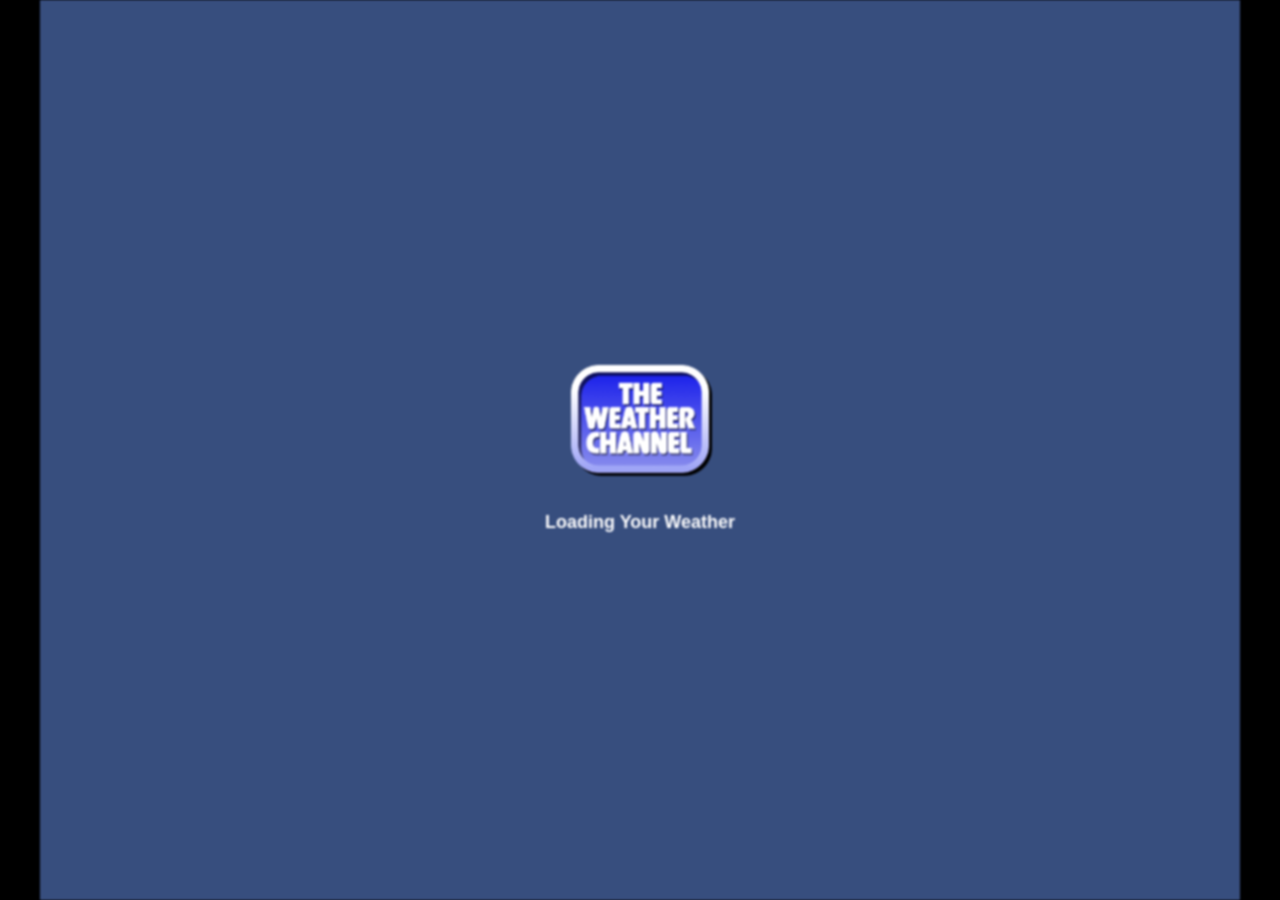
==== commit 3fa6672c: "fix: enable runtime weather map config" ====
--- a/index.html
+++ b/index.html
@@ -1 +1 @@
-<!DOCTYPE html><html  dir="ltr" lang="en"><head><meta charset="utf-8"><meta name="viewport" content="width=device-width, initial-scale=1"><base href="./"><title>The Weather Channel - RetroCast Now</title><link rel="stylesheet" href="local/google-fonts.css"><style>.tv-turn-on[data-v-96a4002c]{animation:tv-turn-on-96a4002c .6s;animation-fill-mode:backwards;transform-origin:center}@keyframes tv-turn-on-96a4002c{0%{animation-timing-function:ease;filter:brightness(10);transform:scaleX(0) scaleY(.005)}43.75%{animation-timing-function:ease;filter:brightness(10);transform:scaleX(.875) scaleY(.005)}50%{animation-timing-function:linear;filter:brightness(10);transform:scaleX(1) scaleY(.005)}68.75%{animation-timing-function:linear;filter:brightness(1);transform:scaleX(1) scaleY(.475)}to{filter:brightness(1);transform:scaleX(1) scaleY(1)}}</style><style>.header-gradient[data-v-12a5edb8]{background-image:linear-gradient(135deg,transparent 75%,var(--color-twc-purple) 75%),linear-gradient(to bottom,var(--color-twc-orange),var(--color-twc-purple))}[dir=rtl] .header-gradient[data-v-12a5edb8]{background-image:linear-gradient(225deg,transparent 75%,var(--color-twc-purple) 75%),linear-gradient(to bottom,var(--color-twc-orange),var(--color-twc-purple))}</style><style>.ldl-enter-active[data-v-7996d3aa]{animation:reveal-7996d3aa .3s ease-out}[dir=rtl] .ldl-enter-active[data-v-7996d3aa]{animation:reveal-rtl-7996d3aa .3s ease-out}.ldl-leave-active[data-v-7996d3aa]{animation:hide-7996d3aa .05s ease-out}@keyframes reveal-7996d3aa{0%{clip-path:inset(0 100% 0 0)}to{clip-path:inset(0 0 0 0)}}@keyframes reveal-rtl-7996d3aa{0%{clip-path:inset(0 0 0 100%)}to{clip-path:inset(0 0 0 0)}}@keyframes hide-7996d3aa{0%{opacity:1}to{opacity:0}}</style><link rel="stylesheet" href="_nuxt/entry.Cd3ZC7F-.css"><link rel="stylesheet" href="_nuxt/useWeatherData.BBi7PHPN.css"><link rel="stylesheet" href="_nuxt/LDL.DdAzw1Y3.css"><link rel="stylesheet" href="_nuxt/Settings.B2LdRaGl.css"><link rel="modulepreload" as="script" href="_nuxt/DMqpnhGb.js"><link rel="modulepreload" as="script" href="_nuxt/CSC9bIq-.js"><link rel="modulepreload" as="script" href="_nuxt/CrwAKh53.js"><link rel="modulepreload" as="script" href="_nuxt/cNbJ6kVr.js"><link rel="modulepreload" as="script" href="_nuxt/D5CIE4rI.js"><link rel="modulepreload" as="script" href="_nuxt/DGOsW8FX.js"><link rel="modulepreload" as="script" href="_nuxt/B3UrLtWp.js"><link rel="modulepreload" as="script" href="_nuxt/CzSOn_pU.js"><link rel="modulepreload" as="script" href="_nuxt/COdFkdie.js"><link rel="modulepreload" as="script" href="_nuxt/CGLZVcrh.js"><link rel="modulepreload" as="script" href="_nuxt/TVB84GaC.js"><link rel="modulepreload" as="script" href="_nuxt/DWWmMU89.js"><link rel="modulepreload" as="script" href="_nuxt/L7A_L3Y_.js"><link rel="modulepreload" as="script" href="_nuxt/BUF0snPY.js"><link rel="modulepreload" as="script" href="_nuxt/BYNgfzsD.js"><link rel="modulepreload" as="script" href="_nuxt/B7TW8pmD.js"><link rel="modulepreload" as="script" href="_nuxt/BDpsgqQG.js"><link rel="modulepreload" as="script" href="_nuxt/BQP9QQ7L.js"><link rel="modulepreload" as="script" href="_nuxt/BOj-ULO7.js"><link rel="modulepreload" as="script" href="_nuxt/C3cO39KQ.js"><link rel="modulepreload" as="script" href="_nuxt/CZtHo9sS.js"><link rel="modulepreload" as="script" href="_nuxt/Cr6VlCAu.js"><link rel="modulepreload" as="script" href="_nuxt/BeBXOIhR.js"><link rel="modulepreload" as="script" href="_nuxt/a9AJ6vst.js"><script type="module" src="_nuxt/DMqpnhGb.js"></script><meta name="description" content="And now, your RetroCast. Brought to you by The Weather Channel"><meta property="og:site_name" content="The Weather Channel"><meta property="og:image" content="assets/social.jpg"><meta property="og:title" content="RetroCast Now"><meta property="og:description" content="And now, your RetroCast. Brought to you by The Weather Channel."><meta property="og:url" content="./"><meta property="og:type" content="website"><meta name="twitter:card" content="summary_large_image"><meta name="twitter:site" content="@weatherchannel"><meta name="twitter:title" content="The Weather Channel - RetroCast Now"><meta name="twitter:description" content="And now, your RetroCast. Brought to you by The Weather Channel"><meta name="twitter:image" content="assets/social.jpg"><meta name="twitter:url" content="./"><link rel="icon" href="assets/icon.png" type="image/png"><link rel="apple-touch-icon" href="assets/apple-touch-icon.png"><link rel="manifest" href="assets/manifest.webmanifest"><script id="unhead:payload" type="application/json">{"title":"The Weather Channel - RetroCast Now"}</script></head><body><div id="__nuxt"><main class="blur-[0.05em] md:blur-[0.1vmin] saturate-90 bg-black flex h-full items-center justify-center relative w-full"><div class="nuxt-loading-indicator" style="position:fixed;top:0;right:0;left:0;pointer-events:none;width:auto;height:3px;opacity:0;background:black;background-size:0% auto;transform:scaleX(0%);transform-origin:left;transition:transform 0.1s, height 0.4s, opacity 0.4s;z-index:999999;"></div><section class="tv-turn-on md:aspect-4/3 h-full md:h-[min(100%,calc(100vw*3/4))] overflow-hidden relative w-full md:w-auto" data-v-96a4002c><!--[--><!--[--><section class="@container-[size] bg-twc-purple font-stretch-condensed grid grid-rows-[auto_1fr_auto] md:grid-rows-[18.75%_1fr_16.6666666667%] h-full text-[clamp(0.875rem,4vw,1.125rem)] md:text-[min(4vh,3vw)] tracking-[-0.05em] w-full *:text-stroke-[2px] *:text-stroke-black md:*:text-stroke-[0.375cqw] *:text-shadow-[0.375cqw_0.375cqw_black] *:rtl:text-shadow-[-0.375cqw_0.375cqw_black]"><!--[--><header class="h-[clamp(3rem,18vw,5rem)] md:h-full grid items-end" data-v-12a5edb8><div class="header-gradient flex gap-3.5 md:gap-[2.5vw] h-2/3 items-center justify-between px-6 md:px-screen relative" data-v-12a5edb8><div class="aspect-466/367 h-full relative" data-v-12a5edb8><img class="absolute drop-shadow-[0.2em_0.2em_0_black] rtl:drop-shadow-[-0.2em_0.2em_0_black] h-full scale-110 w-full z-10" src="assets/images/the-weather-channel.png" alt="The Weather Channel" data-v-12a5edb8></div><h1 class="flex-1 leading-[1.25em] text-twc-yellow [word-spacing:100vw] line-clamp-2" data-v-12a5edb8>Current Conditions</h1><!--[--><div class="font-medium font-stretch-semi-expanded me-3 md:me-[1vw] text-[0.75em] text-end uppercase" data-v-12a5edb8><!--[--><div> </div><div> </div><!--]--></div><!--]--></div></header><!--]--><!--[--><article class="bg-linear-to-b from-twc-purple to-twc-orange overflow-hidden"><!--[--><div class="relative h-full w-full"><!--[--><div class="absolute inset-0"><div class="bg-twc-blue h-full p-6 md:p-[calc(var(--spacing-content)*2)] mx-6 md:mx-screen shadow-[inset_0_0_12px_12px_rgba(255,255,255,0.25)] md:shadow-[inset_0_0_var(--spacing-content)_var(--spacing-content)_rgba(255,255,255,0.25)]"><!--[--><div class="gap-6 md:gap-0 grid md:grid-cols-2 grid-rows-[auto_1fr] md:grid-rows-1 h-full"><div class="flex flex-col gap-1.5 md:gap-content items-center justify-between w-full md:h-full"><div class="font-light text-[1.5em]"><bdi>62°</bdi></div><div class="capitalize text-balance text-center"><bdi>Sunny</bdi></div><div class="h-[40vw] md:flex-1 md:min-h-0"><img class="drop-shadow-[0.1em_0.1em_black] rtl:drop-shadow-[-0.1em_0.1em_black] h-full w-auto mx-auto" src="assets/images/icons/32.svg" alt="Sunny"></div><dl class="capitalize flex gap-3 md:gap-content"><dt><bdi>Wind</bdi>:</dt><dd><bdi>E 2</bdi></dd></dl></div><div class="flex flex-col gap-1 md:gap-0 md:justify-between md:h-full"><h2 class="text-twc-yellow truncate"><bdi>Seoul</bdi></h2><dl class="contents"><!--[--><div class="capitalize flex justify-between gap-2"><dt class="min-w-0 truncate ltr:text-left rtl:text-right"><bdi>Humidity:</bdi></dt><dd class="shrink-0 whitespace-nowrap ltr:text-right rtl:text-left"><bdi>44%</bdi></dd></div><div class="capitalize flex justify-between gap-2"><dt class="min-w-0 truncate ltr:text-left rtl:text-right"><bdi>Dewpoint:</bdi></dt><dd class="shrink-0 whitespace-nowrap ltr:text-right rtl:text-left"><bdi>40°</bdi></dd></div><div class="capitalize flex justify-between gap-2"><dt class="min-w-0 truncate ltr:text-left rtl:text-right"><bdi>Ceiling:</bdi></dt><dd class="shrink-0 whitespace-nowrap ltr:text-right rtl:text-left"><bdi>Unlimited</bdi></dd></div><div class="capitalize flex justify-between gap-2"><dt class="min-w-0 truncate ltr:text-left rtl:text-right"><bdi>Visibility:</bdi></dt><dd class="shrink-0 whitespace-nowrap ltr:text-right rtl:text-left"><bdi>9 mi</bdi></dd></div><div class="capitalize flex justify-between gap-2"><dt class="min-w-0 truncate ltr:text-left rtl:text-right"><bdi>Pressure:</bdi></dt><dd class="shrink-0 whitespace-nowrap ltr:text-right rtl:text-left"><bdi>30.03↓</bdi></dd></div><div class="capitalize flex justify-between gap-2"><dt class="min-w-0 truncate ltr:text-left rtl:text-right"><bdi>Heat Index:</bdi></dt><dd class="shrink-0 whitespace-nowrap ltr:text-right rtl:text-left"><bdi>62°</bdi></dd></div><!--]--></dl></div></div><!--]--></div></div><div class="invisible absolute inset-0"><div class="bg-twc-blue h-full p-6 md:p-[calc(var(--spacing-content)*2)] mx-6 md:mx-screen shadow-[inset_0_0_12px_12px_rgba(255,255,255,0.25)] md:shadow-[inset_0_0_var(--spacing-content)_var(--spacing-content)_rgba(255,255,255,0.25)]"><!--[--><!--[--><table class="hidden md:table uppercase w-full"><thead><tr><th scope="col" class="text-start max-w-0 w-full"></th><th scope="col" class="font-medium font-stretch-semi-expanded text-[0.75em] ps-content whitespace-nowrap">°F</th><th scope="col" class="font-medium font-stretch-semi-expanded text-[0.75em] ps-content whitespace-nowrap text-start">Weather</th><th scope="col" class="font-medium font-stretch-semi-expanded text-[0.75em] ps-content text-end whitespace-nowrap">Wind</th></tr></thead><tbody><!--[--><!--[--><tr><th scope="row" class="font-normal text-start max-w-0 overflow-hidden text-ellipsis whitespace-nowrap"><bdi>Busan</bdi></th><td class="ps-4 md:ps-content whitespace-nowrap"><bdi>57</bdi></td><td class="max-w-24 md:max-w-[30cqw] overflow-hidden ps-4 md:ps-content pe-1 text-ellipsis whitespace-nowrap"><bdi>Cloudy</bdi></td><td class="ps-4 md:ps-content text-justify [text-align-last:justify] whitespace-nowrap"><bdi>ENE 6</bdi></td></tr><tr><th scope="row" class="font-normal text-start max-w-0 overflow-hidden text-ellipsis whitespace-nowrap"><bdi>Daejeon</bdi></th><td class="ps-4 md:ps-content whitespace-nowrap"><bdi>61</bdi></td><td class="max-w-24 md:max-w-[30cqw] overflow-hidden ps-4 md:ps-content pe-1 text-ellipsis whitespace-nowrap"><bdi>Sunny</bdi></td><td class="ps-4 md:ps-content text-justify [text-align-last:justify] whitespace-nowrap"><bdi>SSE 2</bdi></td></tr><tr><th scope="row" class="font-normal text-start max-w-0 overflow-hidden text-ellipsis whitespace-nowrap"><bdi>Gwangju</bdi></th><td class="ps-4 md:ps-content whitespace-nowrap"><bdi>58</bdi></td><td class="max-w-24 md:max-w-[30cqw] overflow-hidden ps-4 md:ps-content pe-1 text-ellipsis whitespace-nowrap"><bdi>P Cloudy</bdi></td><td class="ps-4 md:ps-content text-justify [text-align-last:justify] whitespace-nowrap"><bdi>WSW 2</bdi></td></tr><tr><th scope="row" class="font-normal text-start max-w-0 overflow-hidden text-ellipsis whitespace-nowrap"><bdi>Incheon</bdi></th><td class="ps-4 md:ps-content whitespace-nowrap"><bdi>60</bdi></td><td class="max-w-24 md:max-w-[30cqw] overflow-hidden ps-4 md:ps-content pe-1 text-ellipsis whitespace-nowrap"><bdi>Sunny</bdi></td><td class="ps-4 md:ps-content text-justify [text-align-last:justify] whitespace-nowrap"><bdi>N 1</bdi></td></tr><tr><th scope="row" class="font-normal text-start max-w-0 overflow-hidden text-ellipsis whitespace-nowrap"><bdi>Pyongyang</bdi></th><td class="ps-4 md:ps-content whitespace-nowrap"><bdi>58</bdi></td><td class="max-w-24 md:max-w-[30cqw] overflow-hidden ps-4 md:ps-content pe-1 text-ellipsis whitespace-nowrap"><bdi>Sunny</bdi></td><td class="ps-4 md:ps-content text-justify [text-align-last:justify] whitespace-nowrap"><bdi>WNW 1</bdi></td></tr><tr><th scope="row" class="font-normal text-start max-w-0 overflow-hidden text-ellipsis whitespace-nowrap"><bdi>Seoul</bdi></th><td class="ps-4 md:ps-content whitespace-nowrap"><bdi>63</bdi></td><td class="max-w-24 md:max-w-[30cqw] overflow-hidden ps-4 md:ps-content pe-1 text-ellipsis whitespace-nowrap"><bdi>Sunny</bdi></td><td class="ps-4 md:ps-content text-justify [text-align-last:justify] whitespace-nowrap"><bdi>NE 2</bdi></td></tr><tr><th scope="row" class="font-normal text-start max-w-0 overflow-hidden text-ellipsis whitespace-nowrap"><bdi>Sinuiju</bdi></th><td class="ps-4 md:ps-content whitespace-nowrap"><bdi>57</bdi></td><td class="max-w-24 md:max-w-[30cqw] overflow-hidden ps-4 md:ps-content pe-1 text-ellipsis whitespace-nowrap"><bdi>Sunny</bdi></td><td class="ps-4 md:ps-content text-justify [text-align-last:justify] whitespace-nowrap"><bdi>SE 4</bdi></td></tr><tr><th scope="row" class="font-normal text-start max-w-0 overflow-hidden text-ellipsis whitespace-nowrap"><bdi>Wonsan</bdi></th><td class="ps-4 md:ps-content whitespace-nowrap"><bdi>59</bdi></td><td class="max-w-24 md:max-w-[30cqw] overflow-hidden ps-4 md:ps-content pe-1 text-ellipsis whitespace-nowrap"><bdi>Sunny</bdi></td><td class="ps-4 md:ps-content text-justify [text-align-last:justify] whitespace-nowrap"><bdi>NNE 2</bdi></td></tr><!--]--><!--]--></tbody></table><div class="md:hidden uppercase flex flex-col gap-2"><!--[--><div class="flex flex-col"><div class="flex justify-between"><span class="truncate pe-1">Busan</span><span class="shrink-0 ps-2">57°</span></div><div class="flex justify-between"><span class="truncate pe-1">Cloudy</span><span class="shrink-0 ps-2">ENE 6</span></div></div><div class="flex flex-col"><div class="flex justify-between"><span class="truncate pe-1">Daejeon</span><span class="shrink-0 ps-2">61°</span></div><div class="flex justify-between"><span class="truncate pe-1">Sunny</span><span class="shrink-0 ps-2">SSE 2</span></div></div><div class="flex flex-col"><div class="flex justify-between"><span class="truncate pe-1">Gwangju</span><span class="shrink-0 ps-2">58°</span></div><div class="flex justify-between"><span class="truncate pe-1">P Cloudy</span><span class="shrink-0 ps-2">WSW 2</span></div></div><div class="flex flex-col"><div class="flex justify-between"><span class="truncate pe-1">Incheon</span><span class="shrink-0 ps-2">60°</span></div><div class="flex justify-between"><span class="truncate pe-1">Sunny</span><span class="shrink-0 ps-2">N 1</span></div></div><div class="flex flex-col"><div class="flex justify-between"><span class="truncate pe-1">Pyongyang</span><span class="shrink-0 ps-2">58°</span></div><div class="flex justify-between"><span class="truncate pe-1">Sunny</span><span class="shrink-0 ps-2">WNW 1</span></div></div><div class="flex flex-col"><div class="flex justify-between"><span class="truncate pe-1">Seoul</span><span class="shrink-0 ps-2">63°</span></div><div class="flex justify-between"><span class="truncate pe-1">Sunny</span><span class="shrink-0 ps-2">NE 2</span></div></div><div class="flex flex-col"><div class="flex justify-between"><span class="truncate pe-1">Sinuiju</span><span class="shrink-0 ps-2">57°</span></div><div class="flex justify-between"><span class="truncate pe-1">Sunny</span><span class="shrink-0 ps-2">SE 4</span></div></div><div class="flex flex-col"><div class="flex justify-between"><span class="truncate pe-1">Wonsan</span><span class="shrink-0 ps-2">59°</span></div><div class="flex justify-between"><span class="truncate pe-1">Sunny</span><span class="shrink-0 ps-2">NNE 2</span></div></div><!--]--></div><!--]--><!--]--></div></div><div class="invisible absolute inset-0"><div class="grid grid-rows-[auto_1fr] h-full"><div class="bg-linear-to-b from-twc-purple to-twc-orange p-6 md:px-screen md:py-content"><table class="table-fixed w-full"><thead><tr><th scope="col" class="text-start"></th><th scope="col" class="capitalize font-normal text-center text-twc-yellow"><bdi>Thursday</bdi></th><th scope="col" class="capitalize font-normal text-end text-twc-yellow"><bdi>Friday</bdi></th></tr></thead><tbody><tr><th scope="row" class="font-normal text-start truncate"><bdi>Sunrise</bdi>:</th><td class="text-center uppercase"><bdi>5:38 AM</bdi></td><td class="text-end uppercase"><bdi>5:37 AM</bdi></td></tr><tr><th scope="row" class="font-normal text-start truncate"><bdi>Sunset</bdi>:</th><td class="text-center uppercase"><bdi>7:20 PM</bdi></td><td class="text-end uppercase"><bdi>7:21 PM</bdi></td></tr></tbody></table></div><div class="bg-twc-gray flex flex-col p-6 md:px-screen md:py-content"><h2 class="text-twc-yellow">Moon Data:</h2><div class="flex flex-1 items-center"><div class="gap-3 md:gap-0 grid grid-cols-2 md:grid-cols-4 w-full"><!--[--><!--[--><figure class="text-center"><figcaption class="capitalize truncate"><bdi>Full</bdi></figcaption><img src="assets/images/icons/moon/full.svg" alt="Full moon" class="drop-shadow-[0.1em_0.1em_black] rtl:drop-shadow-[-0.1em_0.1em_black] mx-auto w-24 md:w-[16cqh]"><span class="capitalize truncate"><bdi>May 2</bdi></span></figure><figure class="text-center"><figcaption class="capitalize truncate"><bdi>Last</bdi></figcaption><img src="assets/images/icons/moon/last.svg" alt="Last moon" class="drop-shadow-[0.1em_0.1em_black] rtl:drop-shadow-[-0.1em_0.1em_black] mx-auto w-24 md:w-[16cqh]"><span class="capitalize truncate"><bdi>May 10</bdi></span></figure><figure class="text-center"><figcaption class="capitalize truncate"><bdi>New</bdi></figcaption><img src="assets/images/icons/moon/new.svg" alt="New moon" class="drop-shadow-[0.1em_0.1em_black] rtl:drop-shadow-[-0.1em_0.1em_black] mx-auto w-24 md:w-[16cqh]"><span class="capitalize truncate"><bdi>May 17</bdi></span></figure><figure class="text-center"><figcaption class="capitalize truncate"><bdi>First</bdi></figcaption><img src="assets/images/icons/moon/first.svg" alt="First moon" class="drop-shadow-[0.1em_0.1em_black] rtl:drop-shadow-[-0.1em_0.1em_black] mx-auto w-24 md:w-[16cqh]"><span class="capitalize truncate"><bdi>May 23</bdi></span></figure><!--]--><!--]--></div></div></div></div></div><div class="invisible absolute inset-0"><div class="bg-twc-blue h-full p-6 md:p-[calc(var(--spacing-content)*2)] mx-6 md:mx-screen shadow-[inset_0_0_12px_12px_rgba(255,255,255,0.25)] md:shadow-[inset_0_0_var(--spacing-content)_var(--spacing-content)_rgba(255,255,255,0.25)]"><!--[--><p class="uppercase">Today...Sunny to partly cloudy. High 74F. Winds WNW at 5 to 10 mph.</p><!--]--></div></div><div class="invisible absolute inset-0"><div class="bg-twc-blue h-full p-6 md:p-[calc(var(--spacing-content)*2)] mx-6 md:mx-screen shadow-[inset_0_0_12px_12px_rgba(255,255,255,0.25)] md:shadow-[inset_0_0_var(--spacing-content)_var(--spacing-content)_rgba(255,255,255,0.25)]"><!--[--><p class="uppercase">Tonight...Cloudy. Low 54F. Winds W at 5 to 10 mph.</p><!--]--></div></div><div class="invisible absolute inset-0"><div class="bg-twc-blue h-full p-6 md:p-[calc(var(--spacing-content)*2)] mx-6 md:mx-screen shadow-[inset_0_0_12px_12px_rgba(255,255,255,0.25)] md:shadow-[inset_0_0_var(--spacing-content)_var(--spacing-content)_rgba(255,255,255,0.25)]"><!--[--><p class="uppercase">Tomorrow...Partly cloudy skies. High around 75F. Winds W at 10 to 15 mph.</p><!--]--></div></div><div class="invisible absolute inset-0"><div class="bg-twc-blue h-full p-6 md:p-[calc(var(--spacing-content)*2)] mx-6 md:mx-screen shadow-[inset_0_0_12px_12px_rgba(255,255,255,0.25)] md:shadow-[inset_0_0_var(--spacing-content)_var(--spacing-content)_rgba(255,255,255,0.25)]"><!--[--><p class="uppercase">Tomorrow night...Mostly clear during the evening followed by cloudy skies overnight. Low 51F. Winds SSW at 5 to 10 mph.</p><!--]--></div></div><div class="invisible absolute inset-0"><div class="gap-6 md:gap-content grid grid-cols-2 grid-rows-2 md:grid-cols-3 md:grid-rows-1 h-full py-6 md:py-0 mx-6 md:mx-screen"><!--[--><!--[--><article class="bg-forecast-card border-[0.2em] border-white shadow-[inset_0_0_0_0.2em_black] grid grid-rows-8 text-[clamp(0.875rem,4vw,1.125rem)] md:text-[4cqh] text-white" style="container-type:size;"><h3 class="flex items-center justify-center text-twc-yellow uppercase line-clamp-1"><bdi>Fri</bdi></h3><div class="flex items-center justify-center row-span-3"><img class="drop-shadow-[0.1em_0.1em_black] rtl:drop-shadow-[-0.1em_0.1em_black] h-full" src="assets/images/icons/26.svg" alt="Cloudy"></div><p class="flex items-start justify-center leading-[12.5cqh] line-clamp-2 px-[0.2em] mx-auto row-span-2 text-center"><bdi>Cloudy</bdi></p><dl class="grid grid-cols-2 grid-rows-2 row-span-2"><dt class="flex items-center justify-center row-start-1 text-[#8B9DF8]"><bdi>Lo</bdi></dt><dd class="flex items-center justify-center row-start-2"><bdi>51</bdi></dd><dt class="flex items-center justify-center row-start-1 text-twc-yellow"><bdi>Hi</bdi></dt><dd class="flex items-center justify-center row-start-2"><bdi>73</bdi></dd></dl></article><article class="bg-forecast-card border-[0.2em] border-white shadow-[inset_0_0_0_0.2em_black] grid grid-rows-8 text-[clamp(0.875rem,4vw,1.125rem)] md:text-[4cqh] text-white" style="container-type:size;"><h3 class="flex items-center justify-center text-twc-yellow uppercase line-clamp-1"><bdi>Sat</bdi></h3><div class="flex items-center justify-center row-span-3"><img class="drop-shadow-[0.1em_0.1em_black] rtl:drop-shadow-[-0.1em_0.1em_black] h-full" src="assets/images/icons/12.svg" alt="Rain"></div><p class="flex items-start justify-center leading-[12.5cqh] line-clamp-2 px-[0.2em] mx-auto row-span-2 text-center"><bdi>Rain</bdi></p><dl class="grid grid-cols-2 grid-rows-2 row-span-2"><dt class="flex items-center justify-center row-start-1 text-[#8B9DF8]"><bdi>Lo</bdi></dt><dd class="flex items-center justify-center row-start-2"><bdi>53</bdi></dd><dt class="flex items-center justify-center row-start-1 text-twc-yellow"><bdi>Hi</bdi></dt><dd class="flex items-center justify-center row-start-2"><bdi>62</bdi></dd></dl></article><article class="bg-forecast-card border-[0.2em] border-white shadow-[inset_0_0_0_0.2em_black] grid grid-rows-8 text-[clamp(0.875rem,4vw,1.125rem)] md:text-[4cqh] text-white" style="container-type:size;"><h3 class="flex items-center justify-center text-twc-yellow uppercase line-clamp-1"><bdi>Sun</bdi></h3><div class="flex items-center justify-center row-span-3"><img class="drop-shadow-[0.1em_0.1em_black] rtl:drop-shadow-[-0.1em_0.1em_black] h-full" src="assets/images/icons/34.svg" alt="Mostly Sunny"></div><p class="flex items-start justify-center leading-[12.5cqh] line-clamp-2 px-[0.2em] mx-auto row-span-2 text-center"><bdi>Mostly Sunny</bdi></p><dl class="grid grid-cols-2 grid-rows-2 row-span-2"><dt class="flex items-center justify-center row-start-1 text-[#8B9DF8]"><bdi>Lo</bdi></dt><dd class="flex items-center justify-center row-start-2"><bdi>48</bdi></dd><dt class="flex items-center justify-center row-start-1 text-twc-yellow"><bdi>Hi</bdi></dt><dd class="flex items-center justify-center row-start-2"><bdi>67</bdi></dd></dl></article><article class="bg-forecast-card border-[0.2em] border-white shadow-[inset_0_0_0_0.2em_black] grid grid-rows-8 text-[clamp(0.875rem,4vw,1.125rem)] md:text-[4cqh] text-white md:hidden" style="container-type:size;"><h3 class="flex items-center justify-center text-twc-yellow uppercase line-clamp-1"><bdi>Mon</bdi></h3><div class="flex items-center justify-center row-span-3"><img class="drop-shadow-[0.1em_0.1em_black] rtl:drop-shadow-[-0.1em_0.1em_black] h-full" src="assets/images/icons/32.svg" alt="Sunny"></div><p class="flex items-start justify-center leading-[12.5cqh] line-clamp-2 px-[0.2em] mx-auto row-span-2 text-center"><bdi>Sunny</bdi></p><dl class="grid grid-cols-2 grid-rows-2 row-span-2"><dt class="flex items-center justify-center row-start-1 text-[#8B9DF8]"><bdi>Lo</bdi></dt><dd class="flex items-center justify-center row-start-2"><bdi>47</bdi></dd><dt class="flex items-center justify-center row-start-1 text-twc-yellow"><bdi>Hi</bdi></dt><dd class="flex items-center justify-center row-start-2"><bdi>74</bdi></dd></dl></article><!--]--><!--]--></div></div><div class="invisible absolute inset-0"><div class="bg-twc-blue h-full w-full"></div></div><div class="invisible absolute inset-0"><div class="bg-twc-blue h-full w-full"></div></div><!--]--></div><!--]--></article><!--]--><!--[--><!--]--><!--[--><footer class="relative border-t md:border-t-2 border-black flex h-[clamp(3rem,18vw,5rem)] md:h-auto items-center max-w-full overflow-hidden"><!--[--><div class="bg-twc-blue flex h-full items-center overflow-hidden px-6 md:px-screen w-full shadow-[inset_0_1px_0_white] md:shadow-[inset_0_2px_0_white]" data-v-7996d3aa><output role="status" aria-live="polite" aria-atomic="true" class="block pe-1 truncate uppercase" data-v-7996d3aa>Conditions at ⁦Seoul⁩</output></div><!--]--><button type="button" class="absolute end-6 md:end-screen top-1/2 -translate-y-1/2 cursor-pointer flex items-center justify-center size-[1.25em] bg-[#00ff00] hover:brightness-125 transition-[filter]" aria-label="Unmute audio"><svg xmlns="http://www.w3.org/2000/svg" viewBox="0 -960 960 960" class="h-2/3 fill-black"><path d="m616-320-56-56 104-104-104-104 56-56 104 104 104-104 56 56-104 104 104 104-56 56-104-104-104 104Zm-496-40v-240h160l200-200v640L280-360H120Z"></path></svg></button></footer><!--]--></section><section class="absolute inset-0 p-[1.5em] flex flex-col justify-between text-[clamp(0.875rem,3.5vw,1.125rem)] md:text-[min(2vh,1.5vw)] z-10 bg-twc-blue" style=""><div class="absolute inset-0 -z-10"><!--[--><div class="absolute inset-0"><video class="absolute inset-0 w-full h-full object-cover" src="assets/video/clouds.mp4" autoplay loop muted playsinline></video><div class="absolute inset-0"></div></div><!--]--></div><header class="relative z-10 flex items-start justify-between"><!--[--><button class="disabled:opacity-50 [&amp;&gt;svg]:size-[1.5em] [&amp;&gt;svg]:fill-current cursor-pointer" type="button" aria-label="Info"><!--[--><svg xmlns="http://www.w3.org/2000/svg" viewBox="0 -960 960 960"><path d="M256-227.69 227.69-256l224-224-224-224L256-732.31l224 224 224-224L732.31-704l-224 224 224 224L704-227.69l-224-224-224 224Z"></path></svg><!--]--></button><img src="assets/images/the-weather-channel.png" alt="The Weather Channel" class="h-[3em] drop-shadow-[0.2em_0.2em_0_black] rtl:drop-shadow-[-0.2em_0.2em_0_black]"><button class="disabled:opacity-50 [&amp;&gt;svg]:size-[1.5em] [&amp;&gt;svg]:fill-current cursor-pointer" type="button" aria-label="Toggle audio"><!--[--><svg xmlns="http://www.w3.org/2000/svg" viewBox="0 -960 960 960"><path d="m616-320-56-56 104-104-104-104 56-56 104 104 104-104 56 56-104 104 104 104-56 56-104-104-104 104Zm-496-40v-240h160l200-200v640L280-360H120Z"></path></svg><!--]--></button><!--]--></header><article class="absolute inset-0 px-[1.5em] flex flex-col items-center justify-center gap-8 md:gap-[calc(var(--spacing-content)*2)]"><!--[--><div class="flex flex-col justify-end min-h-[3.25em] text-center"><p class="leading-loose max-w-[30ch] mx-auto">Seoul<br> Local Forecast</p></div><div class="w-[60%] md:w-auto md:h-[30%] aspect-square rounded-full"></div><div class="flex flex-col justify-start min-h-[3.25em] text-center"><p class="text-balance line-clamp-2 leading-loose max-w-[28ch] mx-auto"><!--[-->RetroCast Now begins soon for your location<!--]--></p></div><!--]--></article><footer class="relative z-10 flex flex-col items-center gap-[1em]"><!--[--><button class="font-martian-mono uppercase border border-white px-[1.5em] py-[0.75em] rounded-xl whitespace-nowrap cursor-pointer"><!--[-->Start RetroCast<!--]--></button><div class="font-medium font-stretch-semi-expanded gap-2 grid grid-flow-col text-[0.75em] uppercase"><span>Seoul</span><button class="disabled:opacity-50 [&amp;&gt;svg]:size-[1.5em] [&amp;&gt;svg]:fill-current cursor-pointer" type="button" aria-label="Change Location"><!--[--><svg xmlns="http://www.w3.org/2000/svg" viewBox="0 -960 960 960"><path d="M370-80l-16-128q-13-5-24.5-12T307-235l-119 50L84-369l103-78q-1-7-1-13v-40q0-6 1-13L84-591l104-184 119 50q11-8 23-15t24-12l16-128h208l16 128q13 5 24.5 12t22.5 15l119-50 104 184-103 78q1 7 1 13v40q0 6-1 13l103 78-104 184-119-50q-11 8-23 15t-24 12L578-80H370Zm109-230q63 0 106.5-43.5T629-460q0-63-43.5-106.5T479-610q-63 0-106.5 43.5T329-460q0 63 43.5 106.5T479-310Z"></path></svg><!--]--></button></div><!--]--></footer></section><!----><!----><section class="absolute inset-0 p-[1.5em] flex flex-col justify-between text-[clamp(0.875rem,3.5vw,1.125rem)] md:text-[min(2vh,1.5vw)] z-40 bg-twc-blue"><div class="absolute inset-0 -z-10"><!--[--><!--]--></div><header class="relative z-10 flex items-start justify-between"><!--[--><!--]--></header><article class="absolute inset-0 px-[1.5em] flex flex-col items-center justify-center gap-8 md:gap-[calc(var(--spacing-content)*2)]"><!--[--><img src="assets/images/the-weather-channel.png" alt="The Weather Channel" class="h-[6em] drop-shadow-[0.2em_0.2em_0_black]"><p class="text-center">Loading Your Weather</p><!--]--></article><footer class="relative z-10 flex flex-col items-center gap-[1em]"><!--[--><!--]--></footer></section><!--]--><!--]--></section><span></span></main></div><div id="teleports"></div><script>window.__NUXT__={};window.__NUXT__.config={public:{mapboxApiToken:"",mapboxRegionalStyle:"mapbox://styles/weather/cmm9entdk00yv01s3dwi87jhy",mapboxRadarStyle:"mapbox://styles/weather/cmm9ellnp00em01scgthd4rni",pusherKey:"",pusherCluster:"",partyHost:"",weatherApiKey:"",gtmId:"",i18n:{baseUrl:"",defaultLocale:"en",rootRedirect:"",redirectStatusCode:302,skipSettingLocaleOnNavigate:false,locales:[{code:"en",language:"en-US",name:"English"},{code:"id",language:"id-ID",name:"Bahasa Indonesia"},{code:"de",language:"de-DE",name:"Deutsch"},{code:"es",language:"es-MX",name:"Español"},{code:"fr",language:"fr-CA",name:"Français"},{code:"it",language:"it-IT",name:"Italiano"},{code:"sw",language:"sw-KE",name:"Kiswahili"},{code:"pl",language:"pl-PL",name:"Polski"},{code:"pt",language:"pt-BR",name:"Português"},{code:"sv",language:"sv-SE",name:"Svenska"},{code:"vi",language:"vi-VN",name:"Tiếng Việt"},{code:"tr",language:"tr-TR",name:"Türkçe"},{code:"ar",language:"ar-AE",name:"العربية",dir:"rtl"},{code:"ru",language:"ru-RU",name:"Русский"},{code:"th",language:"th-TH",name:"ภาษาไทย"},{code:"hi",language:"hi-IN",name:"हिन्दी"},{code:"zh",language:"zh-CN",name:"中文"},{code:"ja",language:"ja-JP",name:"日本語"},{code:"ko",language:"ko-KR",name:"한국어"}],detectBrowserLanguage:{alwaysRedirect:false,cookieCrossOrigin:false,cookieDomain:".weather.com",cookieKey:"user-language",cookieSecure:false,fallbackLocale:"en",redirectOn:"root",useCookie:true},experimental:{localeDetector:"",typedPages:true,typedOptionsAndMessages:false,alternateLinkCanonicalQueries:true,devCache:false,cacheLifetime:"",stripMessagesPayload:false,preload:false,strictSeo:false,nitroContextDetection:true,httpCacheDuration:10},domainLocales:{en:{domain:""},id:{domain:""},de:{domain:""},es:{domain:""},fr:{domain:""},it:{domain:""},sw:{domain:""},pl:{domain:""},pt:{domain:""},sv:{domain:""},vi:{domain:""},tr:{domain:""},ar:{domain:""},ru:{domain:""},th:{domain:""},hi:{domain:""},zh:{domain:""},ja:{domain:""},ko:{domain:""}}}},app:{baseURL:location.protocol==="file:"?"./":"/RetroWeatherCast/",buildId:"177d54f5-0971-4cd7-8cf6-2f9ca012121d",buildAssetsDir:"_nuxt/",cdnURL:""}}</script><script type="application/json" data-nuxt-data="nuxt-app" data-ssr="true" id="__NUXT_DATA__">[["ShallowReactive",1],{"data":2,"state":163,"once":220,"_errors":221,"serverRendered":168,"path":223},["ShallowReactive",3],{"weather:alerts":4,"weather:forecast":6,"weather:current":78,"weather:astronomy":88,"weather:observations":111},{"alerts":5},[],{"narratives":7,"days":44},[8,11,14,17,20,23,26,29,32,35,38,41],{"name":9,"text":10},"Today","Sunny to partly cloudy. High 74F. Winds WNW at 5 to 10 mph.",{"name":12,"text":13},"Tonight","Cloudy. Low 54F. Winds W at 5 to 10 mph.",{"name":15,"text":16},"Tomorrow","Partly cloudy skies. High around 75F. Winds W at 10 to 15 mph.",{"name":18,"text":19},"Tomorrow night","Mostly clear during the evening followed by cloudy skies overnight. Low 51F. Winds SSW at 5 to 10 mph.",{"name":21,"text":22},"Saturday","Cloudy. High 73F. Winds SSW at 5 to 10 mph.",{"name":24,"text":25},"Saturday night","Cloudy with occasional rain after midnight. Low 54F. Winds light and variable. Chance of rain 100%. Rainfall near a quarter of an inch.  Locally heavier rainfall possible.",{"name":27,"text":28},"Sunday","Rain early...then remaining cloudy with showers in the afternoon. High 62F. Winds light and variable. Chance of rain 90%. Rainfall around a quarter of an inch.  Locally heavier rainfall possible.",{"name":30,"text":31},"Sunday night","Rain showers early with clearing later at night. Low 48F. Winds light and variable. Chance of rain 40%.",{"name":33,"text":34},"Monday","Mostly sunny skies. High 67F. Winds W at 5 to 10 mph.",{"name":36,"text":37},"Monday night","A mostly clear sky. Low 47F. Winds SW at 5 to 10 mph.",{"name":39,"text":40},"Tuesday","Sunny. High 74F. Winds SW at 5 to 10 mph.",{"name":42,"text":43},"Tuesday night","Clear. Low 49F. Winds light and variable.",[45,51,57,63,69,73],{"date":46,"iconCode":47,"condition":48,"hi":49,"lo":50},"2026-04-30T07:00:00+0900",34,"Mostly Sunny",74,50,{"date":52,"iconCode":53,"condition":54,"hi":55,"lo":56},"2026-05-01T07:00:00+0900",30,"Partly Cloudy",75,54,{"date":58,"iconCode":59,"condition":60,"hi":61,"lo":62},"2026-05-02T07:00:00+0900",26,"Cloudy",73,51,{"date":64,"iconCode":65,"condition":66,"hi":67,"lo":68},"2026-05-03T07:00:00+0900",12,"Rain",62,53,{"date":70,"iconCode":47,"condition":48,"hi":71,"lo":72},"2026-05-04T07:00:00+0900",67,48,{"date":74,"iconCode":75,"condition":76,"hi":49,"lo":77},"2026-05-05T07:00:00+0900",32,"Sunny",47,{"temperature":67,"temperatureFeelsLike":67,"temperatureHeatIndex":67,"conditionShort":76,"conditionMedium":76,"conditionLong":76,"iconCode":75,"windDirection":79,"windSpeed":80,"humidity":81,"dewpoint":82,"ceiling":83,"visibility":84,"pressure":85,"pressureTrend":86,"monthlyPrecipitation":87},"E",2,44,40,null,9,30.03,"Falling",1.3,{"sunlight":89,"moonPhases":98},[90,94],{"date":91,"sunrise":92,"sunset":93},"2026-04-30T00:08:33.605Z","2026-04-30T05:38:17.000+09:00","2026-04-30T19:20:20.000+09:00",{"date":95,"sunrise":96,"sunset":97},"2026-05-01T00:08:33.605Z","2026-05-01T05:37:07.000+09:00","2026-05-01T19:21:14.000+09:00",[99,102,105,108],{"phase":100,"date":101},"full","2026-05-02T00:08:33.605Z",{"phase":103,"date":104},"last","2026-05-10T00:08:33.605Z",{"phase":106,"date":107},"new","2026-05-17T00:08:33.605Z",{"phase":109,"date":110},"first","2026-05-23T00:08:33.605Z",{"stations":112},[113,120,126,133,140,145,151,157],{"name":114,"lat":115,"lon":116,"temperature":117,"conditionShort":60,"conditionMedium":60,"conditionLong":60,"iconCode":59,"windDirection":118,"windSpeed":119},"Busan",35.1,129.01,57,"ENE",6,{"name":121,"lat":122,"lon":123,"temperature":124,"conditionShort":76,"conditionMedium":76,"conditionLong":76,"iconCode":75,"windDirection":125,"windSpeed":80},"Daejeon",36.34,127.42,61,"SSE",{"name":127,"lat":128,"lon":129,"temperature":130,"conditionShort":131,"conditionMedium":54,"conditionLong":54,"iconCode":53,"windDirection":132,"windSpeed":80},"Gwangju",35.17,126.91,58,"P Cloudy","WSW",{"name":134,"lat":135,"lon":136,"temperature":137,"conditionShort":76,"conditionMedium":76,"conditionLong":76,"iconCode":75,"windDirection":138,"windSpeed":139},"Incheon",37.48,126.64,60,"N",1,{"name":141,"lat":142,"lon":143,"temperature":130,"conditionShort":76,"conditionMedium":76,"conditionLong":76,"iconCode":75,"windDirection":144,"windSpeed":139},"Pyongyang",39.02,125.75,"WNW",{"name":146,"lat":147,"lon":148,"temperature":149,"conditionShort":76,"conditionMedium":76,"conditionLong":76,"iconCode":75,"windDirection":150,"windSpeed":80},"Seoul",37.57,127,63,"NE",{"name":152,"lat":153,"lon":154,"temperature":117,"conditionShort":76,"conditionMedium":76,"conditionLong":76,"iconCode":75,"windDirection":155,"windSpeed":156},"Sinuiju",40.09,124.42,"SE",4,{"name":158,"lat":159,"lon":160,"temperature":161,"conditionShort":76,"conditionMedium":76,"conditionLong":76,"iconCode":75,"windDirection":162,"windSpeed":80},"Wonsan",39.16,127.43,59,"NNE",["Reactive",164],{"$si18n:cached-locale-configs":165,"$si18n:resolved-locale":206,"$sserver-geo":207,"$ssettings":216,"$sbroadcast-live":216,"$sbroadcast-paused":216,"$sbroadcast-started-at":83,"$ssound-enabled":216,"$sready:weather":216,"$sready:countdown":216,"$sip-location":217},{"en":166,"id":169,"de":172,"es":174,"fr":176,"it":178,"sw":180,"pl":182,"pt":184,"sv":186,"vi":188,"tr":190,"ar":192,"ru":194,"th":196,"hi":198,"zh":200,"ja":202,"ko":204},{"fallbacks":167,"cacheable":168},[],true,{"fallbacks":170,"cacheable":168},[171],"en",{"fallbacks":173,"cacheable":168},[171],{"fallbacks":175,"cacheable":168},[171],{"fallbacks":177,"cacheable":168},[171],{"fallbacks":179,"cacheable":168},[171],{"fallbacks":181,"cacheable":168},[171],{"fallbacks":183,"cacheable":168},[171],{"fallbacks":185,"cacheable":168},[171],{"fallbacks":187,"cacheable":168},[171],{"fallbacks":189,"cacheable":168},[171],{"fallbacks":191,"cacheable":168},[171],{"fallbacks":193,"cacheable":168},[171],{"fallbacks":195,"cacheable":168},[171],{"fallbacks":197,"cacheable":168},[171],{"fallbacks":199,"cacheable":168},[171],{"fallbacks":201,"cacheable":168},[171],{"fallbacks":203,"cacheable":168},[171],{"fallbacks":205,"cacheable":168},[171],"",{"latitude":208,"longitude":209,"city":210,"country":211,"subdivision":213,"timezone":215},37.4897,127.0637,"Gangnam-gu",{"code":212},"KR",{"code":214},"11","Asia/Seoul",false,{"geocode":218,"name":146,"context":219},"37.4897,127.0637","South Korea",["Set"],["ShallowReactive",222],{"weather:current":-1,"weather:forecast":-1,"weather:observations":-1,"weather:astronomy":-1,"weather:alerts":-1},"/"]</script></body></html>+<!DOCTYPE html><html  dir="ltr" lang="en"><head><meta charset="utf-8"><meta name="viewport" content="width=device-width, initial-scale=1"><base href="./"><title>The Weather Channel - RetroCast Now</title><link rel="stylesheet" href="local/google-fonts.css"><style>.tv-turn-on[data-v-96a4002c]{animation:tv-turn-on-96a4002c .6s;animation-fill-mode:backwards;transform-origin:center}@keyframes tv-turn-on-96a4002c{0%{animation-timing-function:ease;filter:brightness(10);transform:scaleX(0) scaleY(.005)}43.75%{animation-timing-function:ease;filter:brightness(10);transform:scaleX(.875) scaleY(.005)}50%{animation-timing-function:linear;filter:brightness(10);transform:scaleX(1) scaleY(.005)}68.75%{animation-timing-function:linear;filter:brightness(1);transform:scaleX(1) scaleY(.475)}to{filter:brightness(1);transform:scaleX(1) scaleY(1)}}</style><style>.header-gradient[data-v-12a5edb8]{background-image:linear-gradient(135deg,transparent 75%,var(--color-twc-purple) 75%),linear-gradient(to bottom,var(--color-twc-orange),var(--color-twc-purple))}[dir=rtl] .header-gradient[data-v-12a5edb8]{background-image:linear-gradient(225deg,transparent 75%,var(--color-twc-purple) 75%),linear-gradient(to bottom,var(--color-twc-orange),var(--color-twc-purple))}</style><style>.ldl-enter-active[data-v-7996d3aa]{animation:reveal-7996d3aa .3s ease-out}[dir=rtl] .ldl-enter-active[data-v-7996d3aa]{animation:reveal-rtl-7996d3aa .3s ease-out}.ldl-leave-active[data-v-7996d3aa]{animation:hide-7996d3aa .05s ease-out}@keyframes reveal-7996d3aa{0%{clip-path:inset(0 100% 0 0)}to{clip-path:inset(0 0 0 0)}}@keyframes reveal-rtl-7996d3aa{0%{clip-path:inset(0 0 0 100%)}to{clip-path:inset(0 0 0 0)}}@keyframes hide-7996d3aa{0%{opacity:1}to{opacity:0}}</style><link rel="stylesheet" href="_nuxt/entry.Cd3ZC7F-.css"><link rel="stylesheet" href="_nuxt/useWeatherData.BBi7PHPN.css"><link rel="stylesheet" href="_nuxt/LDL.DdAzw1Y3.css"><link rel="stylesheet" href="_nuxt/Settings.B2LdRaGl.css"><link rel="modulepreload" as="script" href="_nuxt/DMqpnhGb.js"><link rel="modulepreload" as="script" href="_nuxt/CSC9bIq-.js"><link rel="modulepreload" as="script" href="_nuxt/CrwAKh53.js"><link rel="modulepreload" as="script" href="_nuxt/cNbJ6kVr.js"><link rel="modulepreload" as="script" href="_nuxt/D5CIE4rI.js"><link rel="modulepreload" as="script" href="_nuxt/DGOsW8FX.js"><link rel="modulepreload" as="script" href="_nuxt/B3UrLtWp.js"><link rel="modulepreload" as="script" href="_nuxt/CzSOn_pU.js"><link rel="modulepreload" as="script" href="_nuxt/COdFkdie.js"><link rel="modulepreload" as="script" href="_nuxt/CGLZVcrh.js"><link rel="modulepreload" as="script" href="_nuxt/TVB84GaC.js"><link rel="modulepreload" as="script" href="_nuxt/DWWmMU89.js"><link rel="modulepreload" as="script" href="_nuxt/L7A_L3Y_.js"><link rel="modulepreload" as="script" href="_nuxt/BUF0snPY.js"><link rel="modulepreload" as="script" href="_nuxt/BYNgfzsD.js"><link rel="modulepreload" as="script" href="_nuxt/B7TW8pmD.js"><link rel="modulepreload" as="script" href="_nuxt/BDpsgqQG.js"><link rel="modulepreload" as="script" href="_nuxt/BQP9QQ7L.js"><link rel="modulepreload" as="script" href="_nuxt/BOj-ULO7.js"><link rel="modulepreload" as="script" href="_nuxt/C3cO39KQ.js"><link rel="modulepreload" as="script" href="_nuxt/CZtHo9sS.js"><link rel="modulepreload" as="script" href="_nuxt/Cr6VlCAu.js"><link rel="modulepreload" as="script" href="_nuxt/BeBXOIhR.js"><link rel="modulepreload" as="script" href="_nuxt/a9AJ6vst.js"><script type="module" src="_nuxt/DMqpnhGb.js"></script><meta name="description" content="And now, your RetroCast. Brought to you by The Weather Channel"><meta property="og:site_name" content="The Weather Channel"><meta property="og:image" content="assets/social.jpg"><meta property="og:title" content="RetroCast Now"><meta property="og:description" content="And now, your RetroCast. Brought to you by The Weather Channel."><meta property="og:url" content="./"><meta property="og:type" content="website"><meta name="twitter:card" content="summary_large_image"><meta name="twitter:site" content="@weatherchannel"><meta name="twitter:title" content="The Weather Channel - RetroCast Now"><meta name="twitter:description" content="And now, your RetroCast. Brought to you by The Weather Channel"><meta name="twitter:image" content="assets/social.jpg"><meta name="twitter:url" content="./"><link rel="icon" href="assets/icon.png" type="image/png"><link rel="apple-touch-icon" href="assets/apple-touch-icon.png"><link rel="manifest" href="assets/manifest.webmanifest"><script id="unhead:payload" type="application/json">{"title":"The Weather Channel - RetroCast Now"}</script></head><body><div id="__nuxt"><main class="blur-[0.05em] md:blur-[0.1vmin] saturate-90 bg-black flex h-full items-center justify-center relative w-full"><div class="nuxt-loading-indicator" style="position:fixed;top:0;right:0;left:0;pointer-events:none;width:auto;height:3px;opacity:0;background:black;background-size:0% auto;transform:scaleX(0%);transform-origin:left;transition:transform 0.1s, height 0.4s, opacity 0.4s;z-index:999999;"></div><section class="tv-turn-on md:aspect-4/3 h-full md:h-[min(100%,calc(100vw*3/4))] overflow-hidden relative w-full md:w-auto" data-v-96a4002c><!--[--><!--[--><section class="@container-[size] bg-twc-purple font-stretch-condensed grid grid-rows-[auto_1fr_auto] md:grid-rows-[18.75%_1fr_16.6666666667%] h-full text-[clamp(0.875rem,4vw,1.125rem)] md:text-[min(4vh,3vw)] tracking-[-0.05em] w-full *:text-stroke-[2px] *:text-stroke-black md:*:text-stroke-[0.375cqw] *:text-shadow-[0.375cqw_0.375cqw_black] *:rtl:text-shadow-[-0.375cqw_0.375cqw_black]"><!--[--><header class="h-[clamp(3rem,18vw,5rem)] md:h-full grid items-end" data-v-12a5edb8><div class="header-gradient flex gap-3.5 md:gap-[2.5vw] h-2/3 items-center justify-between px-6 md:px-screen relative" data-v-12a5edb8><div class="aspect-466/367 h-full relative" data-v-12a5edb8><img class="absolute drop-shadow-[0.2em_0.2em_0_black] rtl:drop-shadow-[-0.2em_0.2em_0_black] h-full scale-110 w-full z-10" src="assets/images/the-weather-channel.png" alt="The Weather Channel" data-v-12a5edb8></div><h1 class="flex-1 leading-[1.25em] text-twc-yellow [word-spacing:100vw] line-clamp-2" data-v-12a5edb8>Current Conditions</h1><!--[--><div class="font-medium font-stretch-semi-expanded me-3 md:me-[1vw] text-[0.75em] text-end uppercase" data-v-12a5edb8><!--[--><div> </div><div> </div><!--]--></div><!--]--></div></header><!--]--><!--[--><article class="bg-linear-to-b from-twc-purple to-twc-orange overflow-hidden"><!--[--><div class="relative h-full w-full"><!--[--><div class="absolute inset-0"><div class="bg-twc-blue h-full p-6 md:p-[calc(var(--spacing-content)*2)] mx-6 md:mx-screen shadow-[inset_0_0_12px_12px_rgba(255,255,255,0.25)] md:shadow-[inset_0_0_var(--spacing-content)_var(--spacing-content)_rgba(255,255,255,0.25)]"><!--[--><div class="gap-6 md:gap-0 grid md:grid-cols-2 grid-rows-[auto_1fr] md:grid-rows-1 h-full"><div class="flex flex-col gap-1.5 md:gap-content items-center justify-between w-full md:h-full"><div class="font-light text-[1.5em]"><bdi>62°</bdi></div><div class="capitalize text-balance text-center"><bdi>Sunny</bdi></div><div class="h-[40vw] md:flex-1 md:min-h-0"><img class="drop-shadow-[0.1em_0.1em_black] rtl:drop-shadow-[-0.1em_0.1em_black] h-full w-auto mx-auto" src="assets/images/icons/32.svg" alt="Sunny"></div><dl class="capitalize flex gap-3 md:gap-content"><dt><bdi>Wind</bdi>:</dt><dd><bdi>E 2</bdi></dd></dl></div><div class="flex flex-col gap-1 md:gap-0 md:justify-between md:h-full"><h2 class="text-twc-yellow truncate"><bdi>Seoul</bdi></h2><dl class="contents"><!--[--><div class="capitalize flex justify-between gap-2"><dt class="min-w-0 truncate ltr:text-left rtl:text-right"><bdi>Humidity:</bdi></dt><dd class="shrink-0 whitespace-nowrap ltr:text-right rtl:text-left"><bdi>44%</bdi></dd></div><div class="capitalize flex justify-between gap-2"><dt class="min-w-0 truncate ltr:text-left rtl:text-right"><bdi>Dewpoint:</bdi></dt><dd class="shrink-0 whitespace-nowrap ltr:text-right rtl:text-left"><bdi>40°</bdi></dd></div><div class="capitalize flex justify-between gap-2"><dt class="min-w-0 truncate ltr:text-left rtl:text-right"><bdi>Ceiling:</bdi></dt><dd class="shrink-0 whitespace-nowrap ltr:text-right rtl:text-left"><bdi>Unlimited</bdi></dd></div><div class="capitalize flex justify-between gap-2"><dt class="min-w-0 truncate ltr:text-left rtl:text-right"><bdi>Visibility:</bdi></dt><dd class="shrink-0 whitespace-nowrap ltr:text-right rtl:text-left"><bdi>9 mi</bdi></dd></div><div class="capitalize flex justify-between gap-2"><dt class="min-w-0 truncate ltr:text-left rtl:text-right"><bdi>Pressure:</bdi></dt><dd class="shrink-0 whitespace-nowrap ltr:text-right rtl:text-left"><bdi>30.03↓</bdi></dd></div><div class="capitalize flex justify-between gap-2"><dt class="min-w-0 truncate ltr:text-left rtl:text-right"><bdi>Heat Index:</bdi></dt><dd class="shrink-0 whitespace-nowrap ltr:text-right rtl:text-left"><bdi>62°</bdi></dd></div><!--]--></dl></div></div><!--]--></div></div><div class="invisible absolute inset-0"><div class="bg-twc-blue h-full p-6 md:p-[calc(var(--spacing-content)*2)] mx-6 md:mx-screen shadow-[inset_0_0_12px_12px_rgba(255,255,255,0.25)] md:shadow-[inset_0_0_var(--spacing-content)_var(--spacing-content)_rgba(255,255,255,0.25)]"><!--[--><!--[--><table class="hidden md:table uppercase w-full"><thead><tr><th scope="col" class="text-start max-w-0 w-full"></th><th scope="col" class="font-medium font-stretch-semi-expanded text-[0.75em] ps-content whitespace-nowrap">°F</th><th scope="col" class="font-medium font-stretch-semi-expanded text-[0.75em] ps-content whitespace-nowrap text-start">Weather</th><th scope="col" class="font-medium font-stretch-semi-expanded text-[0.75em] ps-content text-end whitespace-nowrap">Wind</th></tr></thead><tbody><!--[--><!--[--><tr><th scope="row" class="font-normal text-start max-w-0 overflow-hidden text-ellipsis whitespace-nowrap"><bdi>Busan</bdi></th><td class="ps-4 md:ps-content whitespace-nowrap"><bdi>57</bdi></td><td class="max-w-24 md:max-w-[30cqw] overflow-hidden ps-4 md:ps-content pe-1 text-ellipsis whitespace-nowrap"><bdi>Cloudy</bdi></td><td class="ps-4 md:ps-content text-justify [text-align-last:justify] whitespace-nowrap"><bdi>ENE 6</bdi></td></tr><tr><th scope="row" class="font-normal text-start max-w-0 overflow-hidden text-ellipsis whitespace-nowrap"><bdi>Daejeon</bdi></th><td class="ps-4 md:ps-content whitespace-nowrap"><bdi>61</bdi></td><td class="max-w-24 md:max-w-[30cqw] overflow-hidden ps-4 md:ps-content pe-1 text-ellipsis whitespace-nowrap"><bdi>Sunny</bdi></td><td class="ps-4 md:ps-content text-justify [text-align-last:justify] whitespace-nowrap"><bdi>SSE 2</bdi></td></tr><tr><th scope="row" class="font-normal text-start max-w-0 overflow-hidden text-ellipsis whitespace-nowrap"><bdi>Gwangju</bdi></th><td class="ps-4 md:ps-content whitespace-nowrap"><bdi>58</bdi></td><td class="max-w-24 md:max-w-[30cqw] overflow-hidden ps-4 md:ps-content pe-1 text-ellipsis whitespace-nowrap"><bdi>P Cloudy</bdi></td><td class="ps-4 md:ps-content text-justify [text-align-last:justify] whitespace-nowrap"><bdi>WSW 2</bdi></td></tr><tr><th scope="row" class="font-normal text-start max-w-0 overflow-hidden text-ellipsis whitespace-nowrap"><bdi>Incheon</bdi></th><td class="ps-4 md:ps-content whitespace-nowrap"><bdi>60</bdi></td><td class="max-w-24 md:max-w-[30cqw] overflow-hidden ps-4 md:ps-content pe-1 text-ellipsis whitespace-nowrap"><bdi>Sunny</bdi></td><td class="ps-4 md:ps-content text-justify [text-align-last:justify] whitespace-nowrap"><bdi>N 1</bdi></td></tr><tr><th scope="row" class="font-normal text-start max-w-0 overflow-hidden text-ellipsis whitespace-nowrap"><bdi>Pyongyang</bdi></th><td class="ps-4 md:ps-content whitespace-nowrap"><bdi>58</bdi></td><td class="max-w-24 md:max-w-[30cqw] overflow-hidden ps-4 md:ps-content pe-1 text-ellipsis whitespace-nowrap"><bdi>Sunny</bdi></td><td class="ps-4 md:ps-content text-justify [text-align-last:justify] whitespace-nowrap"><bdi>WNW 1</bdi></td></tr><tr><th scope="row" class="font-normal text-start max-w-0 overflow-hidden text-ellipsis whitespace-nowrap"><bdi>Seoul</bdi></th><td class="ps-4 md:ps-content whitespace-nowrap"><bdi>63</bdi></td><td class="max-w-24 md:max-w-[30cqw] overflow-hidden ps-4 md:ps-content pe-1 text-ellipsis whitespace-nowrap"><bdi>Sunny</bdi></td><td class="ps-4 md:ps-content text-justify [text-align-last:justify] whitespace-nowrap"><bdi>NE 2</bdi></td></tr><tr><th scope="row" class="font-normal text-start max-w-0 overflow-hidden text-ellipsis whitespace-nowrap"><bdi>Sinuiju</bdi></th><td class="ps-4 md:ps-content whitespace-nowrap"><bdi>57</bdi></td><td class="max-w-24 md:max-w-[30cqw] overflow-hidden ps-4 md:ps-content pe-1 text-ellipsis whitespace-nowrap"><bdi>Sunny</bdi></td><td class="ps-4 md:ps-content text-justify [text-align-last:justify] whitespace-nowrap"><bdi>SE 4</bdi></td></tr><tr><th scope="row" class="font-normal text-start max-w-0 overflow-hidden text-ellipsis whitespace-nowrap"><bdi>Wonsan</bdi></th><td class="ps-4 md:ps-content whitespace-nowrap"><bdi>59</bdi></td><td class="max-w-24 md:max-w-[30cqw] overflow-hidden ps-4 md:ps-content pe-1 text-ellipsis whitespace-nowrap"><bdi>Sunny</bdi></td><td class="ps-4 md:ps-content text-justify [text-align-last:justify] whitespace-nowrap"><bdi>NNE 2</bdi></td></tr><!--]--><!--]--></tbody></table><div class="md:hidden uppercase flex flex-col gap-2"><!--[--><div class="flex flex-col"><div class="flex justify-between"><span class="truncate pe-1">Busan</span><span class="shrink-0 ps-2">57°</span></div><div class="flex justify-between"><span class="truncate pe-1">Cloudy</span><span class="shrink-0 ps-2">ENE 6</span></div></div><div class="flex flex-col"><div class="flex justify-between"><span class="truncate pe-1">Daejeon</span><span class="shrink-0 ps-2">61°</span></div><div class="flex justify-between"><span class="truncate pe-1">Sunny</span><span class="shrink-0 ps-2">SSE 2</span></div></div><div class="flex flex-col"><div class="flex justify-between"><span class="truncate pe-1">Gwangju</span><span class="shrink-0 ps-2">58°</span></div><div class="flex justify-between"><span class="truncate pe-1">P Cloudy</span><span class="shrink-0 ps-2">WSW 2</span></div></div><div class="flex flex-col"><div class="flex justify-between"><span class="truncate pe-1">Incheon</span><span class="shrink-0 ps-2">60°</span></div><div class="flex justify-between"><span class="truncate pe-1">Sunny</span><span class="shrink-0 ps-2">N 1</span></div></div><div class="flex flex-col"><div class="flex justify-between"><span class="truncate pe-1">Pyongyang</span><span class="shrink-0 ps-2">58°</span></div><div class="flex justify-between"><span class="truncate pe-1">Sunny</span><span class="shrink-0 ps-2">WNW 1</span></div></div><div class="flex flex-col"><div class="flex justify-between"><span class="truncate pe-1">Seoul</span><span class="shrink-0 ps-2">63°</span></div><div class="flex justify-between"><span class="truncate pe-1">Sunny</span><span class="shrink-0 ps-2">NE 2</span></div></div><div class="flex flex-col"><div class="flex justify-between"><span class="truncate pe-1">Sinuiju</span><span class="shrink-0 ps-2">57°</span></div><div class="flex justify-between"><span class="truncate pe-1">Sunny</span><span class="shrink-0 ps-2">SE 4</span></div></div><div class="flex flex-col"><div class="flex justify-between"><span class="truncate pe-1">Wonsan</span><span class="shrink-0 ps-2">59°</span></div><div class="flex justify-between"><span class="truncate pe-1">Sunny</span><span class="shrink-0 ps-2">NNE 2</span></div></div><!--]--></div><!--]--><!--]--></div></div><div class="invisible absolute inset-0"><div class="grid grid-rows-[auto_1fr] h-full"><div class="bg-linear-to-b from-twc-purple to-twc-orange p-6 md:px-screen md:py-content"><table class="table-fixed w-full"><thead><tr><th scope="col" class="text-start"></th><th scope="col" class="capitalize font-normal text-center text-twc-yellow"><bdi>Thursday</bdi></th><th scope="col" class="capitalize font-normal text-end text-twc-yellow"><bdi>Friday</bdi></th></tr></thead><tbody><tr><th scope="row" class="font-normal text-start truncate"><bdi>Sunrise</bdi>:</th><td class="text-center uppercase"><bdi>5:38 AM</bdi></td><td class="text-end uppercase"><bdi>5:37 AM</bdi></td></tr><tr><th scope="row" class="font-normal text-start truncate"><bdi>Sunset</bdi>:</th><td class="text-center uppercase"><bdi>7:20 PM</bdi></td><td class="text-end uppercase"><bdi>7:21 PM</bdi></td></tr></tbody></table></div><div class="bg-twc-gray flex flex-col p-6 md:px-screen md:py-content"><h2 class="text-twc-yellow">Moon Data:</h2><div class="flex flex-1 items-center"><div class="gap-3 md:gap-0 grid grid-cols-2 md:grid-cols-4 w-full"><!--[--><!--[--><figure class="text-center"><figcaption class="capitalize truncate"><bdi>Full</bdi></figcaption><img src="assets/images/icons/moon/full.svg" alt="Full moon" class="drop-shadow-[0.1em_0.1em_black] rtl:drop-shadow-[-0.1em_0.1em_black] mx-auto w-24 md:w-[16cqh]"><span class="capitalize truncate"><bdi>May 2</bdi></span></figure><figure class="text-center"><figcaption class="capitalize truncate"><bdi>Last</bdi></figcaption><img src="assets/images/icons/moon/last.svg" alt="Last moon" class="drop-shadow-[0.1em_0.1em_black] rtl:drop-shadow-[-0.1em_0.1em_black] mx-auto w-24 md:w-[16cqh]"><span class="capitalize truncate"><bdi>May 10</bdi></span></figure><figure class="text-center"><figcaption class="capitalize truncate"><bdi>New</bdi></figcaption><img src="assets/images/icons/moon/new.svg" alt="New moon" class="drop-shadow-[0.1em_0.1em_black] rtl:drop-shadow-[-0.1em_0.1em_black] mx-auto w-24 md:w-[16cqh]"><span class="capitalize truncate"><bdi>May 17</bdi></span></figure><figure class="text-center"><figcaption class="capitalize truncate"><bdi>First</bdi></figcaption><img src="assets/images/icons/moon/first.svg" alt="First moon" class="drop-shadow-[0.1em_0.1em_black] rtl:drop-shadow-[-0.1em_0.1em_black] mx-auto w-24 md:w-[16cqh]"><span class="capitalize truncate"><bdi>May 23</bdi></span></figure><!--]--><!--]--></div></div></div></div></div><div class="invisible absolute inset-0"><div class="bg-twc-blue h-full p-6 md:p-[calc(var(--spacing-content)*2)] mx-6 md:mx-screen shadow-[inset_0_0_12px_12px_rgba(255,255,255,0.25)] md:shadow-[inset_0_0_var(--spacing-content)_var(--spacing-content)_rgba(255,255,255,0.25)]"><!--[--><p class="uppercase">Today...Sunny to partly cloudy. High 74F. Winds WNW at 5 to 10 mph.</p><!--]--></div></div><div class="invisible absolute inset-0"><div class="bg-twc-blue h-full p-6 md:p-[calc(var(--spacing-content)*2)] mx-6 md:mx-screen shadow-[inset_0_0_12px_12px_rgba(255,255,255,0.25)] md:shadow-[inset_0_0_var(--spacing-content)_var(--spacing-content)_rgba(255,255,255,0.25)]"><!--[--><p class="uppercase">Tonight...Cloudy. Low 54F. Winds W at 5 to 10 mph.</p><!--]--></div></div><div class="invisible absolute inset-0"><div class="bg-twc-blue h-full p-6 md:p-[calc(var(--spacing-content)*2)] mx-6 md:mx-screen shadow-[inset_0_0_12px_12px_rgba(255,255,255,0.25)] md:shadow-[inset_0_0_var(--spacing-content)_var(--spacing-content)_rgba(255,255,255,0.25)]"><!--[--><p class="uppercase">Tomorrow...Partly cloudy skies. High around 75F. Winds W at 10 to 15 mph.</p><!--]--></div></div><div class="invisible absolute inset-0"><div class="bg-twc-blue h-full p-6 md:p-[calc(var(--spacing-content)*2)] mx-6 md:mx-screen shadow-[inset_0_0_12px_12px_rgba(255,255,255,0.25)] md:shadow-[inset_0_0_var(--spacing-content)_var(--spacing-content)_rgba(255,255,255,0.25)]"><!--[--><p class="uppercase">Tomorrow night...Mostly clear during the evening followed by cloudy skies overnight. Low 51F. Winds SSW at 5 to 10 mph.</p><!--]--></div></div><div class="invisible absolute inset-0"><div class="gap-6 md:gap-content grid grid-cols-2 grid-rows-2 md:grid-cols-3 md:grid-rows-1 h-full py-6 md:py-0 mx-6 md:mx-screen"><!--[--><!--[--><article class="bg-forecast-card border-[0.2em] border-white shadow-[inset_0_0_0_0.2em_black] grid grid-rows-8 text-[clamp(0.875rem,4vw,1.125rem)] md:text-[4cqh] text-white" style="container-type:size;"><h3 class="flex items-center justify-center text-twc-yellow uppercase line-clamp-1"><bdi>Fri</bdi></h3><div class="flex items-center justify-center row-span-3"><img class="drop-shadow-[0.1em_0.1em_black] rtl:drop-shadow-[-0.1em_0.1em_black] h-full" src="assets/images/icons/26.svg" alt="Cloudy"></div><p class="flex items-start justify-center leading-[12.5cqh] line-clamp-2 px-[0.2em] mx-auto row-span-2 text-center"><bdi>Cloudy</bdi></p><dl class="grid grid-cols-2 grid-rows-2 row-span-2"><dt class="flex items-center justify-center row-start-1 text-[#8B9DF8]"><bdi>Lo</bdi></dt><dd class="flex items-center justify-center row-start-2"><bdi>51</bdi></dd><dt class="flex items-center justify-center row-start-1 text-twc-yellow"><bdi>Hi</bdi></dt><dd class="flex items-center justify-center row-start-2"><bdi>73</bdi></dd></dl></article><article class="bg-forecast-card border-[0.2em] border-white shadow-[inset_0_0_0_0.2em_black] grid grid-rows-8 text-[clamp(0.875rem,4vw,1.125rem)] md:text-[4cqh] text-white" style="container-type:size;"><h3 class="flex items-center justify-center text-twc-yellow uppercase line-clamp-1"><bdi>Sat</bdi></h3><div class="flex items-center justify-center row-span-3"><img class="drop-shadow-[0.1em_0.1em_black] rtl:drop-shadow-[-0.1em_0.1em_black] h-full" src="assets/images/icons/12.svg" alt="Rain"></div><p class="flex items-start justify-center leading-[12.5cqh] line-clamp-2 px-[0.2em] mx-auto row-span-2 text-center"><bdi>Rain</bdi></p><dl class="grid grid-cols-2 grid-rows-2 row-span-2"><dt class="flex items-center justify-center row-start-1 text-[#8B9DF8]"><bdi>Lo</bdi></dt><dd class="flex items-center justify-center row-start-2"><bdi>53</bdi></dd><dt class="flex items-center justify-center row-start-1 text-twc-yellow"><bdi>Hi</bdi></dt><dd class="flex items-center justify-center row-start-2"><bdi>62</bdi></dd></dl></article><article class="bg-forecast-card border-[0.2em] border-white shadow-[inset_0_0_0_0.2em_black] grid grid-rows-8 text-[clamp(0.875rem,4vw,1.125rem)] md:text-[4cqh] text-white" style="container-type:size;"><h3 class="flex items-center justify-center text-twc-yellow uppercase line-clamp-1"><bdi>Sun</bdi></h3><div class="flex items-center justify-center row-span-3"><img class="drop-shadow-[0.1em_0.1em_black] rtl:drop-shadow-[-0.1em_0.1em_black] h-full" src="assets/images/icons/34.svg" alt="Mostly Sunny"></div><p class="flex items-start justify-center leading-[12.5cqh] line-clamp-2 px-[0.2em] mx-auto row-span-2 text-center"><bdi>Mostly Sunny</bdi></p><dl class="grid grid-cols-2 grid-rows-2 row-span-2"><dt class="flex items-center justify-center row-start-1 text-[#8B9DF8]"><bdi>Lo</bdi></dt><dd class="flex items-center justify-center row-start-2"><bdi>48</bdi></dd><dt class="flex items-center justify-center row-start-1 text-twc-yellow"><bdi>Hi</bdi></dt><dd class="flex items-center justify-center row-start-2"><bdi>67</bdi></dd></dl></article><article class="bg-forecast-card border-[0.2em] border-white shadow-[inset_0_0_0_0.2em_black] grid grid-rows-8 text-[clamp(0.875rem,4vw,1.125rem)] md:text-[4cqh] text-white md:hidden" style="container-type:size;"><h3 class="flex items-center justify-center text-twc-yellow uppercase line-clamp-1"><bdi>Mon</bdi></h3><div class="flex items-center justify-center row-span-3"><img class="drop-shadow-[0.1em_0.1em_black] rtl:drop-shadow-[-0.1em_0.1em_black] h-full" src="assets/images/icons/32.svg" alt="Sunny"></div><p class="flex items-start justify-center leading-[12.5cqh] line-clamp-2 px-[0.2em] mx-auto row-span-2 text-center"><bdi>Sunny</bdi></p><dl class="grid grid-cols-2 grid-rows-2 row-span-2"><dt class="flex items-center justify-center row-start-1 text-[#8B9DF8]"><bdi>Lo</bdi></dt><dd class="flex items-center justify-center row-start-2"><bdi>47</bdi></dd><dt class="flex items-center justify-center row-start-1 text-twc-yellow"><bdi>Hi</bdi></dt><dd class="flex items-center justify-center row-start-2"><bdi>74</bdi></dd></dl></article><!--]--><!--]--></div></div><div class="invisible absolute inset-0"><div class="bg-twc-blue h-full w-full"></div></div><div class="invisible absolute inset-0"><div class="bg-twc-blue h-full w-full"></div></div><!--]--></div><!--]--></article><!--]--><!--[--><!--]--><!--[--><footer class="relative border-t md:border-t-2 border-black flex h-[clamp(3rem,18vw,5rem)] md:h-auto items-center max-w-full overflow-hidden"><!--[--><div class="bg-twc-blue flex h-full items-center overflow-hidden px-6 md:px-screen w-full shadow-[inset_0_1px_0_white] md:shadow-[inset_0_2px_0_white]" data-v-7996d3aa><output role="status" aria-live="polite" aria-atomic="true" class="block pe-1 truncate uppercase" data-v-7996d3aa>Conditions at ⁦Seoul⁩</output></div><!--]--><button type="button" class="absolute end-6 md:end-screen top-1/2 -translate-y-1/2 cursor-pointer flex items-center justify-center size-[1.25em] bg-[#00ff00] hover:brightness-125 transition-[filter]" aria-label="Unmute audio"><svg xmlns="http://www.w3.org/2000/svg" viewBox="0 -960 960 960" class="h-2/3 fill-black"><path d="m616-320-56-56 104-104-104-104 56-56 104 104 104-104 56 56-104 104 104 104-56 56-104-104-104 104Zm-496-40v-240h160l200-200v640L280-360H120Z"></path></svg></button></footer><!--]--></section><section class="absolute inset-0 p-[1.5em] flex flex-col justify-between text-[clamp(0.875rem,3.5vw,1.125rem)] md:text-[min(2vh,1.5vw)] z-10 bg-twc-blue" style=""><div class="absolute inset-0 -z-10"><!--[--><div class="absolute inset-0"><video class="absolute inset-0 w-full h-full object-cover" src="assets/video/clouds.mp4" autoplay loop muted playsinline></video><div class="absolute inset-0"></div></div><!--]--></div><header class="relative z-10 flex items-start justify-between"><!--[--><button class="disabled:opacity-50 [&amp;&gt;svg]:size-[1.5em] [&amp;&gt;svg]:fill-current cursor-pointer" type="button" aria-label="Info"><!--[--><svg xmlns="http://www.w3.org/2000/svg" viewBox="0 -960 960 960"><path d="M256-227.69 227.69-256l224-224-224-224L256-732.31l224 224 224-224L732.31-704l-224 224 224 224L704-227.69l-224-224-224 224Z"></path></svg><!--]--></button><img src="assets/images/the-weather-channel.png" alt="The Weather Channel" class="h-[3em] drop-shadow-[0.2em_0.2em_0_black] rtl:drop-shadow-[-0.2em_0.2em_0_black]"><button class="disabled:opacity-50 [&amp;&gt;svg]:size-[1.5em] [&amp;&gt;svg]:fill-current cursor-pointer" type="button" aria-label="Toggle audio"><!--[--><svg xmlns="http://www.w3.org/2000/svg" viewBox="0 -960 960 960"><path d="m616-320-56-56 104-104-104-104 56-56 104 104 104-104 56 56-104 104 104 104-56 56-104-104-104 104Zm-496-40v-240h160l200-200v640L280-360H120Z"></path></svg><!--]--></button><!--]--></header><article class="absolute inset-0 px-[1.5em] flex flex-col items-center justify-center gap-8 md:gap-[calc(var(--spacing-content)*2)]"><!--[--><div class="flex flex-col justify-end min-h-[3.25em] text-center"><p class="leading-loose max-w-[30ch] mx-auto">Seoul<br> Local Forecast</p></div><div class="w-[60%] md:w-auto md:h-[30%] aspect-square rounded-full"></div><div class="flex flex-col justify-start min-h-[3.25em] text-center"><p class="text-balance line-clamp-2 leading-loose max-w-[28ch] mx-auto"><!--[-->RetroCast Now begins soon for your location<!--]--></p></div><!--]--></article><footer class="relative z-10 flex flex-col items-center gap-[1em]"><!--[--><button class="font-martian-mono uppercase border border-white px-[1.5em] py-[0.75em] rounded-xl whitespace-nowrap cursor-pointer"><!--[-->Start RetroCast<!--]--></button><div class="font-medium font-stretch-semi-expanded gap-2 grid grid-flow-col text-[0.75em] uppercase"><span>Seoul</span><button class="disabled:opacity-50 [&amp;&gt;svg]:size-[1.5em] [&amp;&gt;svg]:fill-current cursor-pointer" type="button" aria-label="Change Location"><!--[--><svg xmlns="http://www.w3.org/2000/svg" viewBox="0 -960 960 960"><path d="M370-80l-16-128q-13-5-24.5-12T307-235l-119 50L84-369l103-78q-1-7-1-13v-40q0-6 1-13L84-591l104-184 119 50q11-8 23-15t24-12l16-128h208l16 128q13 5 24.5 12t22.5 15l119-50 104 184-103 78q1 7 1 13v40q0 6-1 13l103 78-104 184-119-50q-11 8-23 15t-24 12L578-80H370Zm109-230q63 0 106.5-43.5T629-460q0-63-43.5-106.5T479-610q-63 0-106.5 43.5T329-460q0 63 43.5 106.5T479-310Z"></path></svg><!--]--></button></div><!--]--></footer></section><!----><!----><section class="absolute inset-0 p-[1.5em] flex flex-col justify-between text-[clamp(0.875rem,3.5vw,1.125rem)] md:text-[min(2vh,1.5vw)] z-40 bg-twc-blue"><div class="absolute inset-0 -z-10"><!--[--><!--]--></div><header class="relative z-10 flex items-start justify-between"><!--[--><!--]--></header><article class="absolute inset-0 px-[1.5em] flex flex-col items-center justify-center gap-8 md:gap-[calc(var(--spacing-content)*2)]"><!--[--><img src="assets/images/the-weather-channel.png" alt="The Weather Channel" class="h-[6em] drop-shadow-[0.2em_0.2em_0_black]"><p class="text-center">Loading Your Weather</p><!--]--></article><footer class="relative z-10 flex flex-col items-center gap-[1em]"><!--[--><!--]--></footer></section><!--]--><!--]--></section><span></span></main></div><div id="teleports"></div><script>window.__NUXT__={};window.__NUXT__.config={public:{mapboxApiToken:"",mapboxRegionalStyle:"mapbox://styles/weather/cmm9entdk00yv01s3dwi87jhy",mapboxRadarStyle:"mapbox://styles/weather/cmm9ellnp00em01scgthd4rni",pusherKey:"",pusherCluster:"",partyHost:"",weatherApiKey:"",gtmId:"",i18n:{baseUrl:"",defaultLocale:"en",rootRedirect:"",redirectStatusCode:302,skipSettingLocaleOnNavigate:false,locales:[{code:"en",language:"en-US",name:"English"},{code:"id",language:"id-ID",name:"Bahasa Indonesia"},{code:"de",language:"de-DE",name:"Deutsch"},{code:"es",language:"es-MX",name:"Español"},{code:"fr",language:"fr-CA",name:"Français"},{code:"it",language:"it-IT",name:"Italiano"},{code:"sw",language:"sw-KE",name:"Kiswahili"},{code:"pl",language:"pl-PL",name:"Polski"},{code:"pt",language:"pt-BR",name:"Português"},{code:"sv",language:"sv-SE",name:"Svenska"},{code:"vi",language:"vi-VN",name:"Tiếng Việt"},{code:"tr",language:"tr-TR",name:"Türkçe"},{code:"ar",language:"ar-AE",name:"العربية",dir:"rtl"},{code:"ru",language:"ru-RU",name:"Русский"},{code:"th",language:"th-TH",name:"ภาษาไทย"},{code:"hi",language:"hi-IN",name:"हिन्दी"},{code:"zh",language:"zh-CN",name:"中文"},{code:"ja",language:"ja-JP",name:"日本語"},{code:"ko",language:"ko-KR",name:"한국어"}],detectBrowserLanguage:{alwaysRedirect:false,cookieCrossOrigin:false,cookieDomain:".weather.com",cookieKey:"user-language",cookieSecure:false,fallbackLocale:"en",redirectOn:"root",useCookie:true},experimental:{localeDetector:"",typedPages:true,typedOptionsAndMessages:false,alternateLinkCanonicalQueries:true,devCache:false,cacheLifetime:"",stripMessagesPayload:false,preload:false,strictSeo:false,nitroContextDetection:true,httpCacheDuration:10},domainLocales:{en:{domain:""},id:{domain:""},de:{domain:""},es:{domain:""},fr:{domain:""},it:{domain:""},sw:{domain:""},pl:{domain:""},pt:{domain:""},sv:{domain:""},vi:{domain:""},tr:{domain:""},ar:{domain:""},ru:{domain:""},th:{domain:""},hi:{domain:""},zh:{domain:""},ja:{domain:""},ko:{domain:""}}}},app:{baseURL:location.protocol==="file:"?"./":"/RetroWeatherCast/",buildId:"177d54f5-0971-4cd7-8cf6-2f9ca012121d",buildAssetsDir:"_nuxt/",cdnURL:""}}</script><script src="local/runtime-config.public.js"></script><script src="local/runtime-config.js"></script><script type="application/json" data-nuxt-data="nuxt-app" data-ssr="true" id="__NUXT_DATA__">[["ShallowReactive",1],{"data":2,"state":163,"once":220,"_errors":221,"serverRendered":168,"path":223},["ShallowReactive",3],{"weather:alerts":4,"weather:forecast":6,"weather:current":78,"weather:astronomy":88,"weather:observations":111},{"alerts":5},[],{"narratives":7,"days":44},[8,11,14,17,20,23,26,29,32,35,38,41],{"name":9,"text":10},"Today","Sunny to partly cloudy. High 74F. Winds WNW at 5 to 10 mph.",{"name":12,"text":13},"Tonight","Cloudy. Low 54F. Winds W at 5 to 10 mph.",{"name":15,"text":16},"Tomorrow","Partly cloudy skies. High around 75F. Winds W at 10 to 15 mph.",{"name":18,"text":19},"Tomorrow night","Mostly clear during the evening followed by cloudy skies overnight. Low 51F. Winds SSW at 5 to 10 mph.",{"name":21,"text":22},"Saturday","Cloudy. High 73F. Winds SSW at 5 to 10 mph.",{"name":24,"text":25},"Saturday night","Cloudy with occasional rain after midnight. Low 54F. Winds light and variable. Chance of rain 100%. Rainfall near a quarter of an inch.  Locally heavier rainfall possible.",{"name":27,"text":28},"Sunday","Rain early...then remaining cloudy with showers in the afternoon. High 62F. Winds light and variable. Chance of rain 90%. Rainfall around a quarter of an inch.  Locally heavier rainfall possible.",{"name":30,"text":31},"Sunday night","Rain showers early with clearing later at night. Low 48F. Winds light and variable. Chance of rain 40%.",{"name":33,"text":34},"Monday","Mostly sunny skies. High 67F. Winds W at 5 to 10 mph.",{"name":36,"text":37},"Monday night","A mostly clear sky. Low 47F. Winds SW at 5 to 10 mph.",{"name":39,"text":40},"Tuesday","Sunny. High 74F. Winds SW at 5 to 10 mph.",{"name":42,"text":43},"Tuesday night","Clear. Low 49F. Winds light and variable.",[45,51,57,63,69,73],{"date":46,"iconCode":47,"condition":48,"hi":49,"lo":50},"2026-04-30T07:00:00+0900",34,"Mostly Sunny",74,50,{"date":52,"iconCode":53,"condition":54,"hi":55,"lo":56},"2026-05-01T07:00:00+0900",30,"Partly Cloudy",75,54,{"date":58,"iconCode":59,"condition":60,"hi":61,"lo":62},"2026-05-02T07:00:00+0900",26,"Cloudy",73,51,{"date":64,"iconCode":65,"condition":66,"hi":67,"lo":68},"2026-05-03T07:00:00+0900",12,"Rain",62,53,{"date":70,"iconCode":47,"condition":48,"hi":71,"lo":72},"2026-05-04T07:00:00+0900",67,48,{"date":74,"iconCode":75,"condition":76,"hi":49,"lo":77},"2026-05-05T07:00:00+0900",32,"Sunny",47,{"temperature":67,"temperatureFeelsLike":67,"temperatureHeatIndex":67,"conditionShort":76,"conditionMedium":76,"conditionLong":76,"iconCode":75,"windDirection":79,"windSpeed":80,"humidity":81,"dewpoint":82,"ceiling":83,"visibility":84,"pressure":85,"pressureTrend":86,"monthlyPrecipitation":87},"E",2,44,40,null,9,30.03,"Falling",1.3,{"sunlight":89,"moonPhases":98},[90,94],{"date":91,"sunrise":92,"sunset":93},"2026-04-30T00:08:33.605Z","2026-04-30T05:38:17.000+09:00","2026-04-30T19:20:20.000+09:00",{"date":95,"sunrise":96,"sunset":97},"2026-05-01T00:08:33.605Z","2026-05-01T05:37:07.000+09:00","2026-05-01T19:21:14.000+09:00",[99,102,105,108],{"phase":100,"date":101},"full","2026-05-02T00:08:33.605Z",{"phase":103,"date":104},"last","2026-05-10T00:08:33.605Z",{"phase":106,"date":107},"new","2026-05-17T00:08:33.605Z",{"phase":109,"date":110},"first","2026-05-23T00:08:33.605Z",{"stations":112},[113,120,126,133,140,145,151,157],{"name":114,"lat":115,"lon":116,"temperature":117,"conditionShort":60,"conditionMedium":60,"conditionLong":60,"iconCode":59,"windDirection":118,"windSpeed":119},"Busan",35.1,129.01,57,"ENE",6,{"name":121,"lat":122,"lon":123,"temperature":124,"conditionShort":76,"conditionMedium":76,"conditionLong":76,"iconCode":75,"windDirection":125,"windSpeed":80},"Daejeon",36.34,127.42,61,"SSE",{"name":127,"lat":128,"lon":129,"temperature":130,"conditionShort":131,"conditionMedium":54,"conditionLong":54,"iconCode":53,"windDirection":132,"windSpeed":80},"Gwangju",35.17,126.91,58,"P Cloudy","WSW",{"name":134,"lat":135,"lon":136,"temperature":137,"conditionShort":76,"conditionMedium":76,"conditionLong":76,"iconCode":75,"windDirection":138,"windSpeed":139},"Incheon",37.48,126.64,60,"N",1,{"name":141,"lat":142,"lon":143,"temperature":130,"conditionShort":76,"conditionMedium":76,"conditionLong":76,"iconCode":75,"windDirection":144,"windSpeed":139},"Pyongyang",39.02,125.75,"WNW",{"name":146,"lat":147,"lon":148,"temperature":149,"conditionShort":76,"conditionMedium":76,"conditionLong":76,"iconCode":75,"windDirection":150,"windSpeed":80},"Seoul",37.57,127,63,"NE",{"name":152,"lat":153,"lon":154,"temperature":117,"conditionShort":76,"conditionMedium":76,"conditionLong":76,"iconCode":75,"windDirection":155,"windSpeed":156},"Sinuiju",40.09,124.42,"SE",4,{"name":158,"lat":159,"lon":160,"temperature":161,"conditionShort":76,"conditionMedium":76,"conditionLong":76,"iconCode":75,"windDirection":162,"windSpeed":80},"Wonsan",39.16,127.43,59,"NNE",["Reactive",164],{"$si18n:cached-locale-configs":165,"$si18n:resolved-locale":206,"$sserver-geo":207,"$ssettings":216,"$sbroadcast-live":216,"$sbroadcast-paused":216,"$sbroadcast-started-at":83,"$ssound-enabled":216,"$sready:weather":216,"$sready:countdown":216,"$sip-location":217},{"en":166,"id":169,"de":172,"es":174,"fr":176,"it":178,"sw":180,"pl":182,"pt":184,"sv":186,"vi":188,"tr":190,"ar":192,"ru":194,"th":196,"hi":198,"zh":200,"ja":202,"ko":204},{"fallbacks":167,"cacheable":168},[],true,{"fallbacks":170,"cacheable":168},[171],"en",{"fallbacks":173,"cacheable":168},[171],{"fallbacks":175,"cacheable":168},[171],{"fallbacks":177,"cacheable":168},[171],{"fallbacks":179,"cacheable":168},[171],{"fallbacks":181,"cacheable":168},[171],{"fallbacks":183,"cacheable":168},[171],{"fallbacks":185,"cacheable":168},[171],{"fallbacks":187,"cacheable":168},[171],{"fallbacks":189,"cacheable":168},[171],{"fallbacks":191,"cacheable":168},[171],{"fallbacks":193,"cacheable":168},[171],{"fallbacks":195,"cacheable":168},[171],{"fallbacks":197,"cacheable":168},[171],{"fallbacks":199,"cacheable":168},[171],{"fallbacks":201,"cacheable":168},[171],{"fallbacks":203,"cacheable":168},[171],{"fallbacks":205,"cacheable":168},[171],"",{"latitude":208,"longitude":209,"city":210,"country":211,"subdivision":213,"timezone":215},37.4897,127.0637,"Gangnam-gu",{"code":212},"KR",{"code":214},"11","Asia/Seoul",false,{"geocode":218,"name":146,"context":219},"37.4897,127.0637","South Korea",["Set"],["ShallowReactive",222],{"weather:current":-1,"weather:forecast":-1,"weather:observations":-1,"weather:astronomy":-1,"weather:alerts":-1},"/"]</script></body></html>
